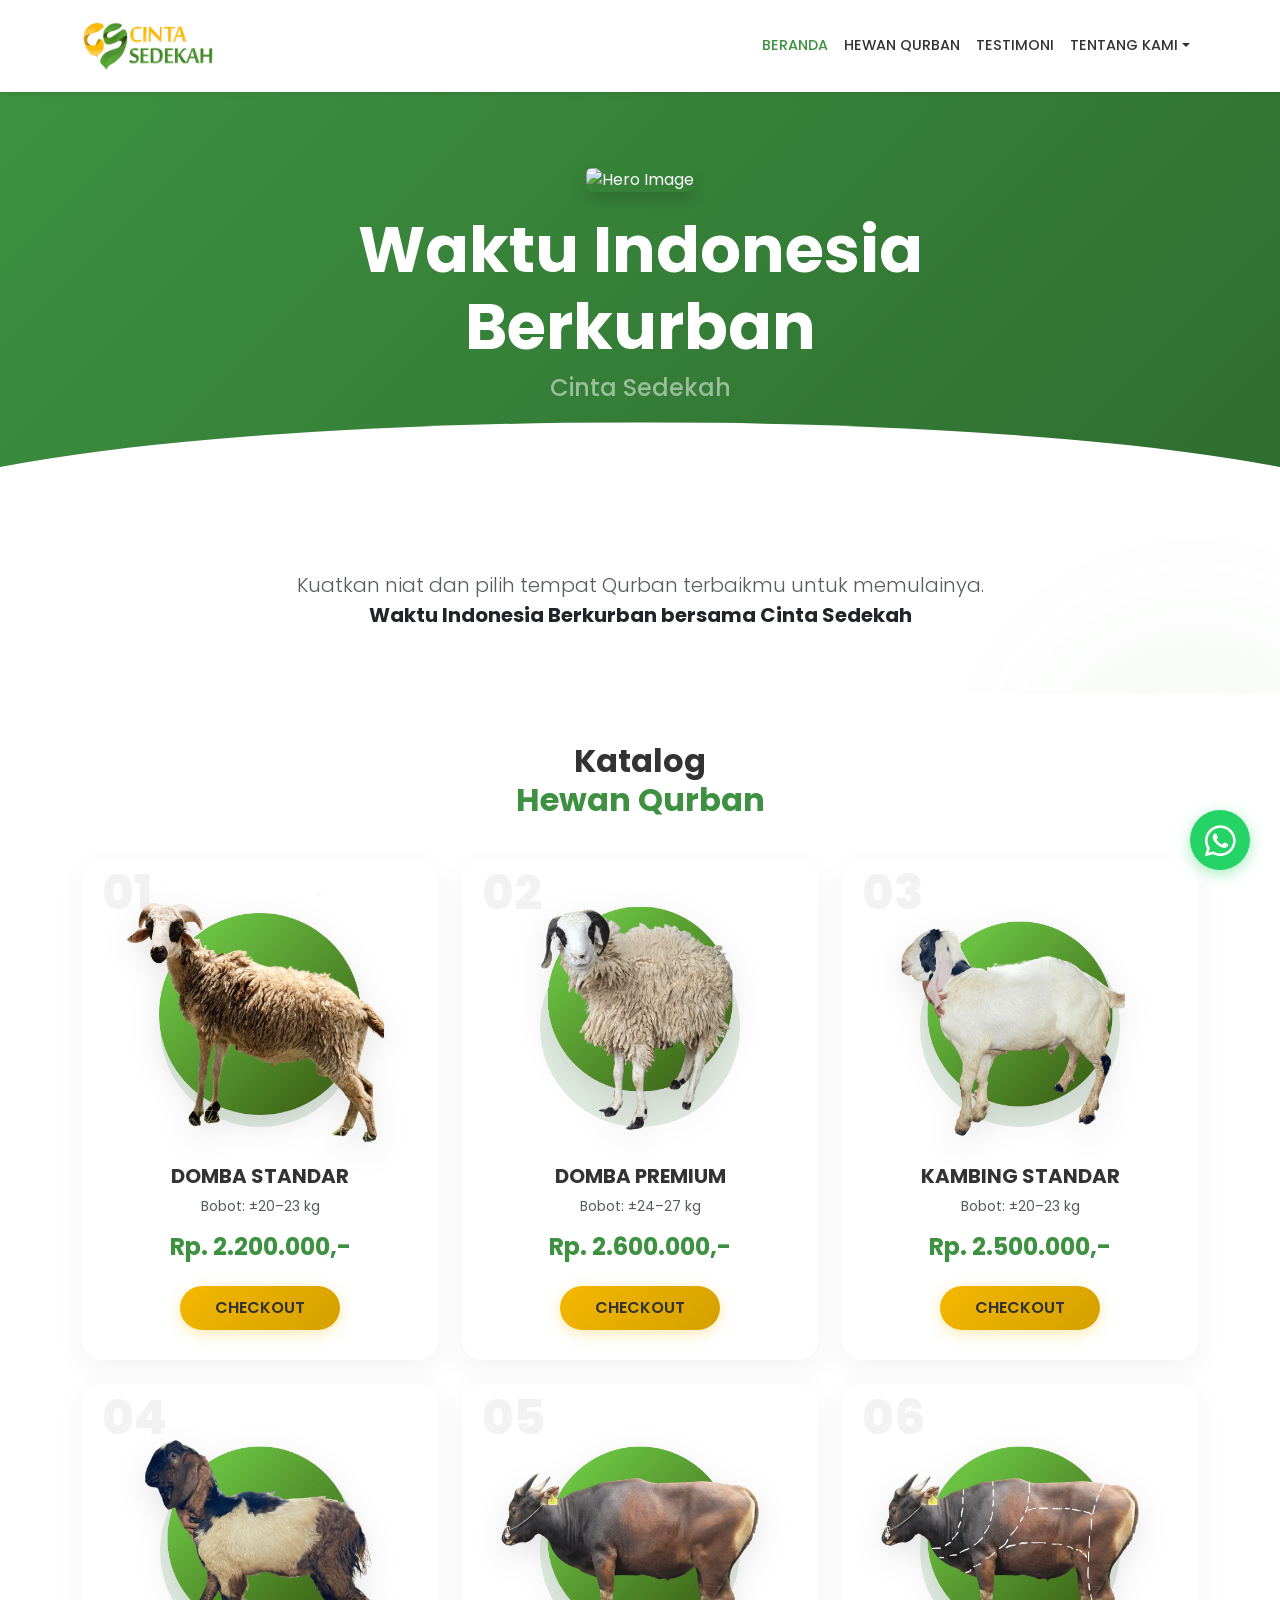
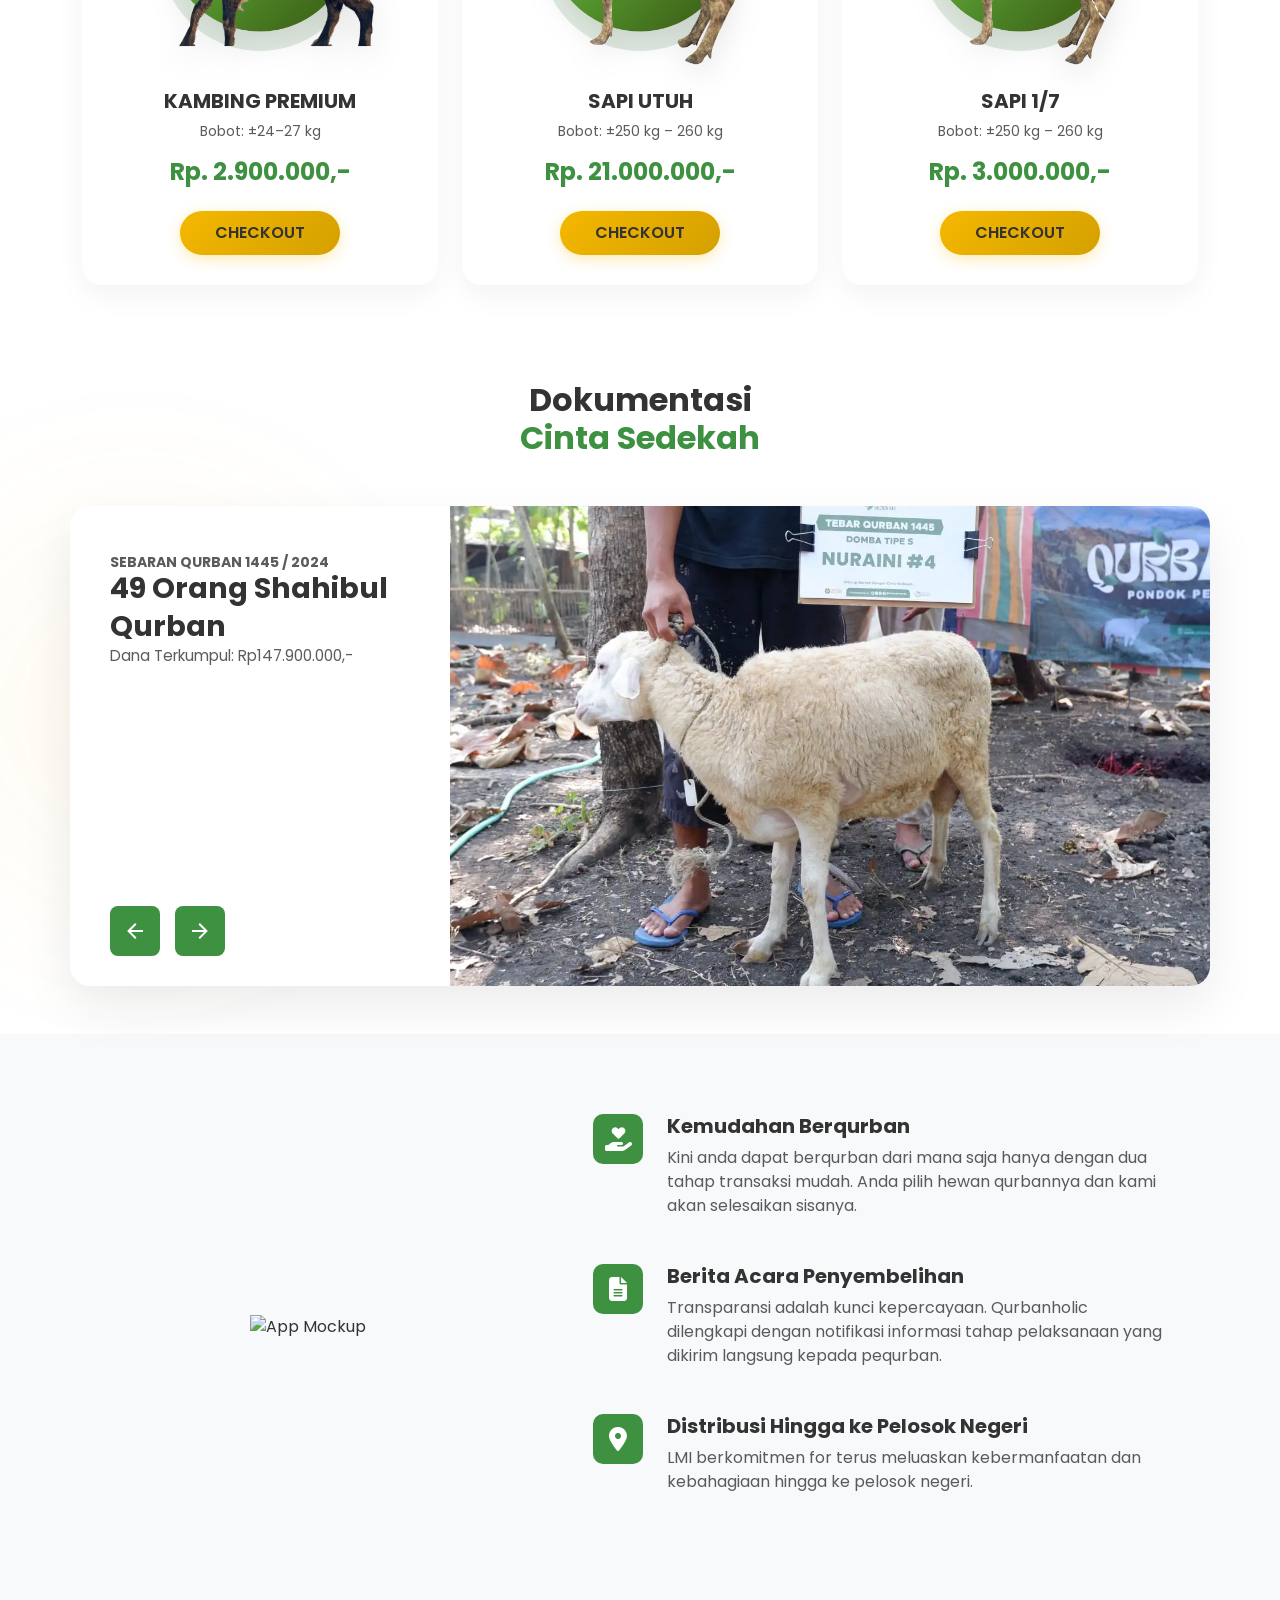
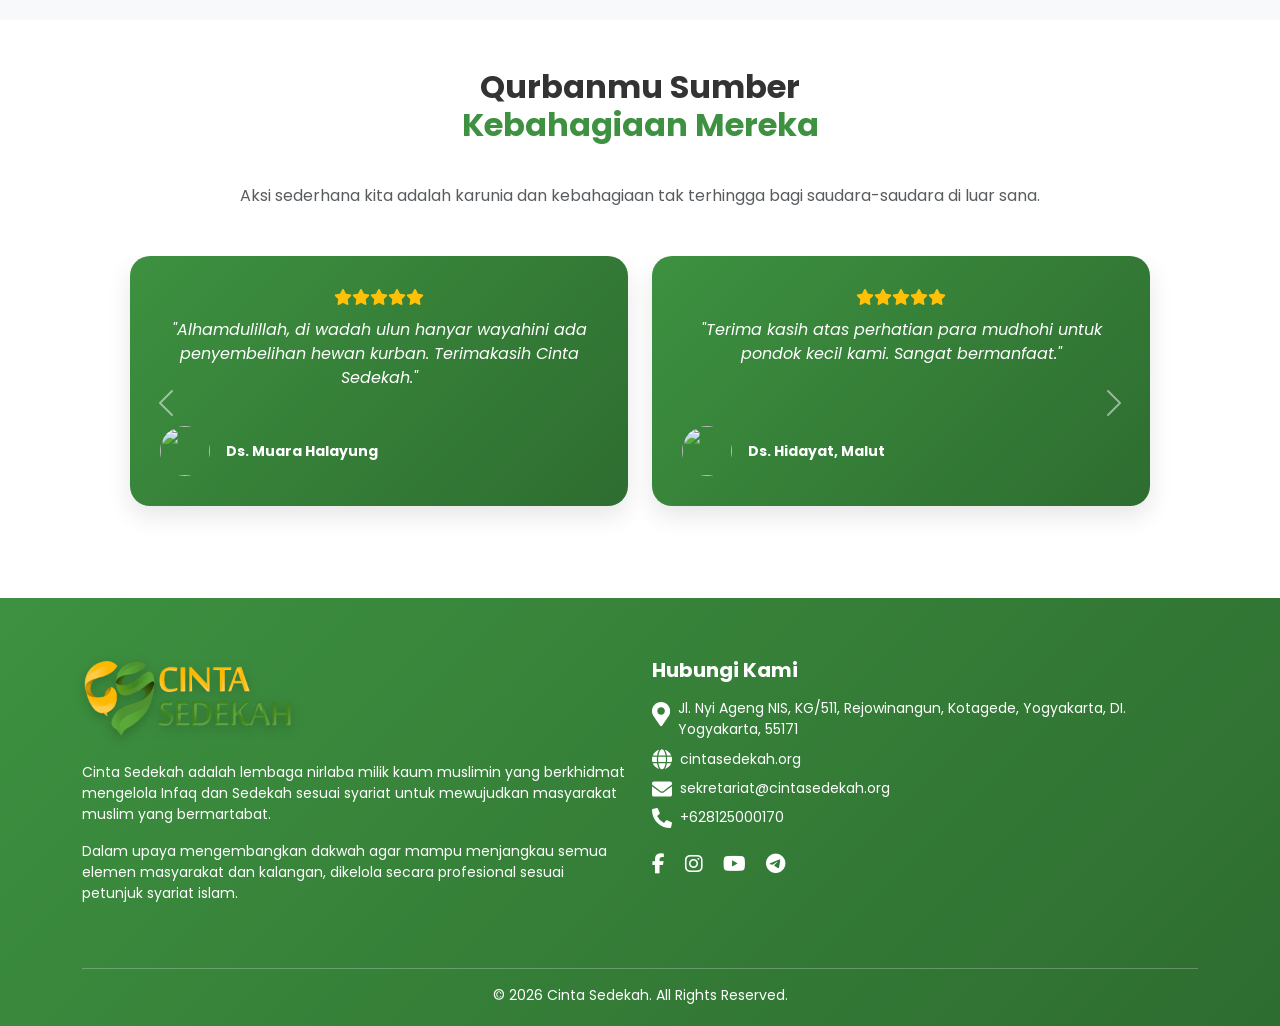
==== index.html @ 9fc6be25 "add dokumentasi" ====
<!DOCTYPE html>
<html lang="en">

<head>
    <meta charset="UTF-8">
    <meta name="viewport" content="width=device-width, initial-scale=1.0">
    <title>Cinta Sedekah - Waktu Indonesia Berkurban (WIB)</title>
    <!-- Favicon -->
    <link rel="icon" type="image/png" href="assets/images/icon.png">
    <!-- Bootstrap 5 CSS -->
    <link href="https://cdn.jsdelivr.net/npm/bootstrap@5.3.0/dist/css/bootstrap.min.css" rel="stylesheet">
    <!-- Google Fonts: Poppins -->
    <link href="https://fonts.googleapis.com/css2?family=Poppins:wght@300;400;500;600;700&display=swap"
        rel="stylesheet">
    <!-- Font Awesome -->
    <link rel="stylesheet" href="https://cdnjs.cloudflare.com/ajax/libs/font-awesome/6.4.0/css/all.min.css">
    <!-- Custom CSS -->
    <link rel="stylesheet" href="assets/css/style.css">
</head>

<body>

    <!-- Navbar -->
    <nav class="navbar navbar-expand-lg navbar-light bg-white fixed-top py-3 shadow-sm">
        <div class="container">
            <a class="navbar-brand" href="#">
                <img src="assets/images/splash.png" alt="Cinta Sedekah Logo" height="50">
            </a>

            <button class="navbar-toggler" type="button" data-bs-toggle="collapse" data-bs-target="#navbarNav">
                <span class="navbar-toggler-icon"></span>
            </button>
            <div class="collapse navbar-collapse justify-content-end" id="navbarNav">
                <ul class="navbar-nav">
                    <li class="nav-item"><a class="nav-link" href="#beranda">Beranda</a></li>
                    <li class="nav-item"><a class="nav-link" href="#katalog">Hewan Qurban</a></li>
                    <li class="nav-item"><a class="nav-link" href="#testimoni">Testimoni</a></li>
                    <li class="nav-item dropdown">
                        <a class="nav-link dropdown-toggle" href="#" id="navbarDropdown" role="button"
                            data-bs-toggle="dropdown">Tentang Kami</a>
                        <ul class="dropdown-menu">
                            <li><a class="dropdown-item" href="#">LMI</a></li>
                            <li><a class="dropdown-item" href="#">Visi Misi</a></li>
                        </ul>
                    </li>
                </ul>
            </div>
        </div>
    </nav>

    <!-- Hero Section -->
    <section class="hero-section" id="beranda">
        <div class="container">
            <div class="row align-items-center justify-content-center">
                <div class="col-lg-8">
                    <img src="https://placehold.co/400x300/white/3d9140?text=WIB" alt="Hero Image"
                        class="img-fluid hero-logo-large rounded shadow">
                    <h1 class="display-3 fw-bold">Waktu Indonesia Berkurban</h1>
                    <h4 class="mb-0 text-white-50">Cinta Sedekah</h4>
                </div>
            </div>
        </div>
    </section>

    <!-- LMI Sub-header -->
    <div class="container py-5 text-center">
        <p class="lead text-muted mx-auto" style="max-width: 700px;">
            Kuatkan niat dan pilih tempat Qurban terbaikmu untuk memulainya.<br>
            <span class="fw-bold text-dark">Waktu Indonesia Berkurban bersama Cinta Sedekah</span>
        </p>
    </div>

    <!-- Catalog Section -->
    <section id="katalog" class="py-5 bg-white position-relative">
        <div class="container">
            <h2 class="section-title">Katalog <span>Hewan Qurban</span></h2>
            <div class="row g-4">
                <!-- Item 1 -->
                <div class="col-md-6 col-lg-4">
                    <div class="animal-card">
                        <span class="card-number">01</span>
                        <div class="animal-img-wrapper">
                            <img src="assets/images/1.png" alt="Hewan Qurban" class="animal-img">
                        </div>
                        <h5 class="fw-bold">DOMBA STANDAR</h5>
                        <p class="text-muted small">Bobot: ±20–23 kg</p>
                        <h4 class="fw-bold text-primary-green">Rp. 2.200.000,-</h4>
                        <a href="#" class="btn btn-checkout mt-3">Checkout</a>
                    </div>
                </div>
                <!-- Item 2 -->
                <div class="col-md-6 col-lg-4">
                    <div class="animal-card">
                        <span class="card-number">02</span>
                        <div class="animal-img-wrapper">
                            <img src="assets/images/2.png" alt="Hewan Qurban" class="animal-img">
                        </div>
                        <h5 class="fw-bold">DOMBA PREMIUM</h5>
                        <p class="text-muted small">Bobot: ±24–27 kg</p>
                        <h4 class="fw-bold text-primary-green">Rp. 2.600.000,-</h4>
                        <a href="#" class="btn btn-checkout mt-3">Checkout</a>
                    </div>
                </div>
                <!-- Item 3 -->
                <div class="col-md-6 col-lg-4">
                    <div class="animal-card">
                        <span class="card-number">03</span>
                        <div class="animal-img-wrapper">
                            <img src="assets/images/3.png" alt="Hewan Qurban" class="animal-img">
                        </div>
                        <h5 class="fw-bold">KAMBING STANDAR</h5>
                        <p class="text-muted small">Bobot: ±20–23 kg</p>
                        <h4 class="fw-bold text-primary-green">Rp. 2.500.000,-</h4>
                        <a href="#" class="btn btn-checkout mt-3">Checkout</a>
                    </div>
                </div>
                <!-- Item 4 -->
                <div class="col-md-6 col-lg-4">
                    <div class="animal-card">
                        <span class="card-number">04</span>
                        <div class="animal-img-wrapper">
                            <img src="assets/images/4.png" alt="Hewan Qurban" class="animal-img">
                        </div>
                        <h5 class="fw-bold">KAMBING PREMIUM</h5>
                        <p class="text-muted small">Bobot: ±24–27 kg</p>
                        <h4 class="fw-bold text-primary-green">Rp. 2.900.000,-</h4>
                        <a href="#" class="btn btn-checkout mt-3">Checkout</a>
                    </div>
                </div>
                <!-- Item 5 -->
                <div class="col-md-6 col-lg-4">
                    <div class="animal-card">
                        <span class="card-number">05</span>
                        <div class="animal-img-wrapper">
                            <img src="assets/images/5.png" alt="Hewan Qurban" class="animal-img">
                        </div>
                        <h5 class="fw-bold">SAPI UTUH</h5>
                        <p class="text-muted small">Bobot: ±250 kg – 260 kg</p>
                        <h4 class="fw-bold text-primary-green">Rp. 21.000.000,-</h4>
                        <a href="#" class="btn btn-checkout mt-3">Checkout</a>
                    </div>
                </div>
                <!-- Item 6 -->
                <div class="col-md-6 col-lg-4">
                    <div class="animal-card">
                        <span class="card-number">06</span>
                        <div class="animal-img-wrapper">
                            <img src="assets/images/6.png" alt="Hewan Qurban" class="animal-img">
                        </div>
                        <h5 class="fw-bold">SAPI 1/7</h5>
                        <p class="text-muted small">Bobot: ±250 kg – 260 kg</p>
                        <h4 class="fw-bold text-primary-green">Rp. 3.000.000,-</h4>
                        <a href="#" class="btn btn-checkout mt-3">Checkout</a>
                    </div>
                </div>
            </div>
        </div>
    </section>

    <!-- Gallery Section (Card Carousel) -->
    <section id="gallery" class="py-5">
        <div class="container">
            <h2 class="section-title mb-5">Dokumentasi <span>Cinta Sedekah</span></h2>

            <div class="row">
                <div class="col card-carousel">
                    <!-- Navigation -->
                    <div class="card-carousel__nav col-12 col-lg-4">
                        <span id="moveLeft" class="carousel__arrow">
                            <svg class="carousel__icon" width="24" height="24" viewBox="0 0 24 24">
                                <path d="M20,11V13H8L13.5,18.5L12.08,19.92L4.16,12L12.08,4.08L13.5,5.5L8,11H20Z"></path>
                            </svg>
                        </span>
                        <span id="moveRight" class="carousel__arrow">
                            <svg class="carousel__icon" width="24" height="24" viewBox="0 0 24 24">
                                <path d="M4,11V13H16L10.5,18.5L11.92,19.92L19.84,12L11.92,4.08L10.5,5.5L16,11H4Z">
                                </path>
                            </svg>
                        </span>
                    </div>

                    <!-- Card 1 -->
                    <div class="carousel-card active">
                        <div class="row g-0 h-100">
                            <div class="col-lg-4 d-flex">
                                <div class="card-body">
                                    <h6 class="card-subtitle text-uppercase small fw-bold text-muted">SEBARAN QURBAN 1445 / 2024</h6>
                                    <h3 class="card-title fw-bold">49 Orang Shahibul Qurban</h3>
                                    <p class="card-text">Dana Terkumpul: Rp147.900.000,-</p>
                                </div>
                            </div>
                            <div class="col-lg-8">
                                <img src="assets/images/dokumentasi/1.webp"
                                    class="img-fluid rounded-end" alt="Sebaran Qurban">
                            </div>
                        </div>
                    </div>

                    <!-- Card 2 -->
                    <div class="carousel-card">
                        <div class="row g-0 h-100">
                            <div class="col-lg-4 d-flex">
                                <div class="card-body">
                                    <h6 class="card-subtitle text-uppercase small fw-bold text-muted">HEWAN QURBAN</h6>
                                    <h3 class="card-title fw-bold">46 Hewan Qurban</h3>
                                    <p class="card-text">23 ekor kambing, 21 ekor domba, dan 2 ekor sapi</p>
                                </div>
                            </div>
                            <div class="col-lg-8">
                                <img src="assets/images/dokumentasi/2.webp"
                                    class="img-fluid rounded-end" alt="Hewan Qurban">
                            </div>
                        </div>
                    </div>

                    <!-- Card 3 -->
                    <div class="carousel-card">
                        <div class="row g-0 h-100">
                            <div class="col-lg-4 d-flex">
                                <div class="card-body">
                                    <h6 class="card-subtitle text-uppercase small fw-bold text-muted">LOKASI SEBARAN</h6>
                                    <h3 class="card-title fw-bold">49 Titik Lokasi Sebaran</h3>
                                    <p class="card-text">Tersebar di 12 wilayah di Yogyakarta</p>
                                </div>
                            </div>
                            <div class="col-lg-8">
                                <img src="assets/images/dokumentasi/3.webp"
                                    class="img-fluid rounded-end" alt="Lokasi Sebaran">
                            </div>
                        </div>
                    </div>

                    <!-- Card 4 -->
                    <div class="carousel-card">
                        <div class="row g-0 h-100">
                            <div class="col-lg-4 d-flex">
                                <div class="card-body">
                                    <h6 class="card-subtitle text-uppercase small fw-bold text-muted">PENERIMA MANFAAT</h6>
                                    <h3 class="card-title fw-bold">3.983 Orang</h3>
                                    <p class="card-text">Penerima Manfaat dari program Qurban 1445 / 2024</p>
                                </div>
                            </div>
                            <div class="col-lg-8">
                                <img src="assets/images/dokumentasi/4.webp"
                                    class="img-fluid rounded-end" alt="Penerima Manfaat">
                            </div>
                        </div>
                    </div>

                    <!-- Card 5 -->
                    <div class="carousel-card">
                        <div class="row g-0 h-100">
                            <div class="col-lg-4 d-flex">
                                <div class="card-body">
                                    <h6 class="card-subtitle text-uppercase small fw-bold text-muted">SEBARAN WILAYAH</h6>
                                    <h3 class="card-title fw-bold">Banjarnegara & Bantul</h3>
                                    <p class="card-text">Banjarnegara: 1 Domba · Bantul: 1 Kambing, 1 Domba</p>
                                </div>
                            </div>
                            <div class="col-lg-8">
                                <img src="assets/images/dokumentasi/5.webp"
                                    class="img-fluid rounded-end" alt="Banjarnegara & Bantul">
                            </div>
                        </div>
                    </div>

                    <!-- Card 6 -->
                    <div class="carousel-card">
                        <div class="row g-0 h-100">
                            <div class="col-lg-4 d-flex">
                                <div class="card-body">
                                    <h6 class="card-subtitle text-uppercase small fw-bold text-muted">SEBARAN WILAYAH</h6>
                                    <h3 class="card-title fw-bold">Boyolali & Grobogan</h3>
                                    <p class="card-text">Boyolali: 2 Kambing, 1 Domba · Grobogan: 1 Kambing, 1 Domba</p>
                                </div>
                            </div>
                            <div class="col-lg-8">
                                <img src="assets/images/dokumentasi/6.webp"
                                    class="img-fluid rounded-end" alt="Boyolali & Grobogan">
                            </div>
                        </div>
                    </div>

                    <!-- Card 7 -->
                    <div class="carousel-card">
                        <div class="row g-0 h-100">
                            <div class="col-lg-4 d-flex">
                                <div class="card-body">
                                    <h6 class="card-subtitle text-uppercase small fw-bold text-muted">SEBARAN WILAYAH</h6>
                                    <h3 class="card-title fw-bold">Gunungkidul</h3>
                                    <p class="card-text">7 Kambing, dan 7 Domba</p>
                                </div>
                            </div>
                            <div class="col-lg-8">
                                <img src="assets/images/dokumentasi/7.webp"
                                    class="img-fluid rounded-end" alt="Gunungkidul">
                            </div>
                        </div>
                    </div>

                    <!-- Card 8 -->
                    <div class="carousel-card">
                        <div class="row g-0 h-100">
                            <div class="col-lg-4 d-flex">
                                <div class="card-body">
                                    <h6 class="card-subtitle text-uppercase small fw-bold text-muted">SEBARAN WILAYAH</h6>
                                    <h3 class="card-title fw-bold">Klaten</h3>
                                    <p class="card-text">6 Kambing, dan 4 Domba</p>
                                </div>
                            </div>
                            <div class="col-lg-8">
                                <img src="assets/images/dokumentasi/8.webp"
                                    class="img-fluid rounded-end" alt="Klaten">
                            </div>
                        </div>
                    </div>

                    <!-- Card 9 -->
                    <div class="carousel-card">
                        <div class="row g-0 h-100">
                            <div class="col-lg-4 d-flex">
                                <div class="card-body">
                                    <h6 class="card-subtitle text-uppercase small fw-bold text-muted">SEBARAN WILAYAH</h6>
                                    <h3 class="card-title fw-bold">Kulonprogo & Lebak</h3>
                                    <p class="card-text">Kulonprogo: 1 Kambing, 1 Domba · Lebak: 1 Sapi</p>
                                </div>
                            </div>
                            <div class="col-lg-8">
                                <img src="assets/images/dokumentasi/9.webp"
                                    class="img-fluid rounded-end" alt="Kulonprogo & Lebak">
                            </div>
                        </div>
                    </div>

                    <!-- Card 10 -->
                    <div class="carousel-card">
                        <div class="row g-0 h-100">
                            <div class="col-lg-4 d-flex">
                                <div class="card-body">
                                    <h6 class="card-subtitle text-uppercase small fw-bold text-muted">SEBARAN WILAYAH</h6>
                                    <h3 class="card-title fw-bold">Magelang</h3>
                                    <p class="card-text">2 Kambing, dan 3 Domba</p>
                                </div>
                            </div>
                            <div class="col-lg-8">
                                <img src="assets/images/dokumentasi/10.webp"
                                    class="img-fluid rounded-end" alt="Magelang">
                            </div>
                        </div>
                    </div>

                    <!-- Card 11 -->
                    <div class="carousel-card">
                        <div class="row g-0 h-100">
                            <div class="col-lg-4 d-flex">
                                <div class="card-body">
                                    <h6 class="card-subtitle text-uppercase small fw-bold text-muted">SEBARAN WILAYAH</h6>
                                    <h3 class="card-title fw-bold">Purbalingga & Sleman</h3>
                                    <p class="card-text">Purbalingga: 1 Kambing, 1 Domba · Sleman: 1 Domba</p>
                                </div>
                            </div>
                            <div class="col-lg-8">
                                <img src="assets/images/dokumentasi/11.webp"
                                    class="img-fluid rounded-end" alt="Purbalingga & Sleman">
                            </div>
                        </div>
                    </div>

                    <!-- Card 12 -->
                    <div class="carousel-card">
                        <div class="row g-0 h-100">
                            <div class="col-lg-4 d-flex">
                                <div class="card-body">
                                    <h6 class="card-subtitle text-uppercase small fw-bold text-muted">SEBARAN WILAYAH</h6>
                                    <h3 class="card-title fw-bold">Wonogiri</h3>
                                    <p class="card-text">2 Kambing</p>
                                </div>
                            </div>
                            <div class="col-lg-8">
                                <img src="assets/images/dokumentasi/12.webp"
                                    class="img-fluid rounded-end" alt="Wonogiri">
                            </div>
                        </div>
                    </div>


                </div>
            </div>
        </div>
    </section>

    <!-- Features Section -->
    <section class="features-section bg-light">
        <div class="container">
            <div class="row align-items-center">
                <div class="col-lg-5 text-center mb-5 mb-lg-0">
                    <img src="./assets/images/Mockup_Qurban.png" alt="App Mockup" class="img-fluid">
                </div>
                <div class="col-lg-7 px-lg-5">
                    <div class="feature-block d-flex">
                        <div class="feature-icon flex-shrink-0 me-4">
                            <i class="fas fa-hand-holding-heart"></i>
                        </div>
                        <div>
                            <h5 class="fw-bold">Kemudahan Berqurban</h5>
                            <p class="text-muted">Kini anda dapat berqurban dari mana saja hanya dengan dua tahap
                                transaksi mudah. Anda pilih hewan qurbannya dan kami akan selesaikan sisanya.</p>
                        </div>
                    </div>
                    <div class="feature-block d-flex">
                        <div class="feature-icon flex-shrink-0 me-4">
                            <i class="fas fa-file-alt"></i>
                        </div>
                        <div>
                            <h5 class="fw-bold">Berita Acara Penyembelihan</h5>
                            <p class="text-muted">Transparansi adalah kunci kepercayaan. Qurbanholic dilengkapi dengan
                                notifikasi informasi tahap pelaksanaan yang dikirim langsung kepada pequrban.</p>
                        </div>
                    </div>
                    <div class="feature-block d-flex">
                        <div class="feature-icon flex-shrink-0 me-4">
                            <i class="fas fa-map-marker-alt"></i>
                        </div>
                        <div>
                            <h5 class="fw-bold">Distribusi Hingga ke Pelosok Negeri</h5>
                            <p class="text-muted">LMI berkomitmen for terus meluaskan kebermanfaatan dan kebahagiaan
                                hingga ke pelosok negeri.</p>
                        </div>
                    </div>
                </div>
            </div>
        </div>
    </section>

    <!-- Testimonials Section -->
    <section id="testimoni" class="py-5">
        <div class="container text-center">
            <h2 class="section-title">Qurbanmu Sumber <span>Kebahagiaan Mereka</span></h2>
            <p class="text-muted mb-5">Aksi sederhana kita adalah karunia dan kebahagiaan tak terhingga bagi
                saudara-saudara di luar sana.</p>

            <div id="testimonialCarousel" class="carousel slide" data-bs-ride="carousel">
                <div class="carousel-inner">
                    <!-- Slide 1 -->
                    <div class="carousel-item active">
                        <div class="row justify-content-center px-md-5">
                            <div class="col-md-6 mb-4">
                                <div class="testimonial-card">
                                    <div class="mb-2 text-warning">
                                        <i class="fas fa-star"></i><i class="fas fa-star"></i><i
                                            class="fas fa-star"></i><i class="fas fa-star"></i><i
                                            class="fas fa-star"></i>
                                    </div>
                                    <p class="fst-italic mb-3">"Alhamdulillah, di wadah ulun hanyar wayahini ada
                                        penyembelihan hewan kurban. Terimakasih Cinta Sedekah."</p>
                                    <div class="d-flex align-items-center mt-auto">
                                        <img src="https://placehold.co/100x100/white/3d9140?text=User"
                                            class="rounded-circle me-3" style="width: 50px; height: 50px;">
                                        <p class="fw-bold mb-0 small">Ds. Muara Halayung</p>
                                    </div>
                                </div>
                            </div>
                            <div class="col-md-6 mb-4 d-none d-md-block">
                                <div class="testimonial-card">
                                    <div class="mb-2 text-warning">
                                        <i class="fas fa-star"></i><i class="fas fa-star"></i><i
                                            class="fas fa-star"></i><i class="fas fa-star"></i><i
                                            class="fas fa-star"></i>
                                    </div>
                                    <p class="fst-italic mb-3">"Terima kasih atas perhatian para mudhohi untuk pondok
                                        kecil kami. Sangat bermanfaat."</p>
                                    <div class="d-flex align-items-center mt-auto">
                                        <img src="https://placehold.co/100x100/white/3d9140?text=User"
                                            class="rounded-circle me-3" style="width: 50px; height: 50px;">
                                        <p class="fw-bold mb-0 small">Ds. Hidayat, Malut</p>
                                    </div>
                                </div>
                            </div>
                        </div>
                    </div>
                    <!-- Slide 2 -->
                    <div class="carousel-item">
                        <div class="row justify-content-center px-md-5">
                            <div class="col-md-6 mb-4">
                                <div class="testimonial-card">
                                    <div class="mb-2 text-warning">
                                        <i class="fas fa-star"></i><i class="fas fa-star"></i><i
                                            class="fas fa-star"></i><i class="fas fa-star"></i><i
                                            class="fas fa-star"></i>
                                    </div>
                                    <p class="fst-italic mb-3">"Program WIB sangat memudahkan kami di perantauan untuk
                                        tetap bisa berkurban."</p>
                                    <div class="d-flex align-items-center mt-auto">
                                        <img src="https://placehold.co/100x100/white/3d9140?text=User"
                                            class="rounded-circle me-3" style="width: 50px; height: 50px;">
                                        <p class="fw-bold mb-0 small">Ahmad, Jakarta</p>
                                    </div>
                                </div>
                            </div>
                            <div class="col-md-6 mb-4 d-none d-md-block">
                                <div class="testimonial-card">
                                    <div class="mb-2 text-warning">
                                        <i class="fas fa-star"></i><i class="fas fa-star"></i><i
                                            class="fas fa-star"></i><i class="fas fa-star"></i><i
                                            class="fas fa-star"></i>
                                    </div>
                                    <p class="fst-italic mb-3">"Rendang qurbannya sudah sampai di pelosok NTT. Sangat
                                        membantu gizi anak-anak."</p>
                                    <div class="d-flex align-items-center mt-auto">
                                        <img src="https://placehold.co/100x100/white/3d9140?text=User"
                                            class="rounded-circle me-3" style="width: 50px; height: 50px;">
                                        <p class="fw-bold mb-0 small">Ds. Oebelo, NTT</p>
                                    </div>
                                </div>
                            </div>
                        </div>
                    </div>
                </div>
                <button class="carousel-control-prev" type="button" data-bs-target="#testimonialCarousel"
                    data-bs-slide="prev">
                    <span class="carousel-control-prev-icon" aria-hidden="true"></span>
                    <span class="visually-hidden">Previous</span>
                </button>
                <button class="carousel-control-next" type="button" data-bs-target="#testimonialCarousel"
                    data-bs-slide="next">
                    <span class="carousel-control-next-icon" aria-hidden="true"></span>
                    <span class="visually-hidden">Next</span>
                </button>
            </div>
        </div>
    </section>


    <!-- Footer -->
    <footer class="footer">
        <div class="container">
            <div class="row">
                <div class="col-lg-6 mb-4">
                    <img src="assets/images/splash.png" alt="Cinta Sedekah" class="img-fluid mb-4 footer-logo"
                        style="max-height: 80px;">
                    <p class="small">Cinta Sedekah adalah lembaga nirlaba milik kaum muslimin yang berkhidmat mengelola
                        Infaq dan Sedekah sesuai syariat untuk mewujudkan masyarakat muslim yang bermartabat.</p>

                    <p class="small">Dalam upaya mengembangkan dakwah agar mampu menjangkau semua elemen masyarakat dan
                        kalangan, dikelola secara profesional sesuai petunjuk syariat islam.</p>
                </div>
                <div class="col-lg-6 mb-4">
                    <h5 class="fw-bold mb-3">Hubungi Kami</h5>
                    <ul class="list-unstyled small contact-list-svg">
                        <li class="mb-2 d-flex align-items-start">
                            <span class="me-2 mt-1" style="width: 20px; display: inline-block;">
                                <svg aria-hidden="true" fill="currentColor" viewBox="0 0 384 512"
                                    xmlns="http://www.w3.org/2000/svg">
                                    <path
                                        d="M172.268 501.67C26.97 291.031 0 269.413 0 192 0 85.961 85.961 0 192 0s192 85.961 192 192c0 77.413-26.97 99.031-172.268 309.67-9.535 13.774-29.93 13.773-39.464 0zM192 272c44.183 0 80-35.817 80-80s-35.817-80-80-80-80 35.817-80 80 35.817 80 80 80z">
                                    </path>
                                </svg>
                            </span>
                            <span>Jl. Nyi Ageng NIS, KG/511, Rejowinangun, Kotagede, Yogyakarta, DI. Yogyakarta,
                                55171</span>
                        </li>
                        <li class="mb-2 d-flex align-items-center">
                            <span class="me-2" style="width: 20px; display: inline-block;">
                                <svg aria-hidden="true" fill="currentColor" viewBox="0 0 496 512"
                                    xmlns="http://www.w3.org/2000/svg">
                                    <path
                                        d="M336.5 160C322 70.7 287.8 8 248 8s-74 62.7-88.5 152h177zM152 256c0 22.2 1.2 43.5 3.3 64h185.3c2.1-20.5 3.3-41.8 3.3-64s-1.2-43.5-3.3-64H155.3c-2.1 20.5-3.3 41.8-3.3 64zm324.7-96c-28.6-67.9-86.5-120.4-158-141.6 24.4 33.8 41.2 84.7 50 141.6h108zM177.2 18.4C105.8 39.6 47.8 92.1 19.3 160h108c8.7-56.9 25.5-107.8 49.9-141.6zM487.4 192H372.7c2.1 21 3.3 42.5 3.3 64s-1.2 43-3.3 64h114.6c5.5-20.5 8.6-41.8 8.6-64s-3.1-43.5-8.5-64zM120 256c0-21.5 1.2-43 3.3-64H8.6C3.2 212.5 0 233.8 0 256s3.2 43.5 8.6 64h114.6c-2-21-3.2-42.5-3.2-64zm39.5 96c14.5 89.3 48.7 152 88.5 152s74-62.7 88.5-152h-177zm159.3 141.6c71.4-21.2 129.4-73.7 158-141.6h-108c-8.8 56.9-25.6 107.8-50 141.6zM19.3 352c28.6 67.9 86.5 120.4 158 141.6-24.4-33.8-41.2-84.7-50-141.6h-108z">
                                    </path>
                                </svg>
                            </span>
                            <span>cintasedekah.org</span>
                        </li>
                        <li class="mb-2 d-flex align-items-center">
                            <span class="me-2" style="width: 20px; display: inline-block;">
                                <svg aria-hidden="true" fill="currentColor" viewBox="0 0 512 512"
                                    xmlns="http://www.w3.org/2000/svg">
                                    <path
                                        d="M502.3 190.8c3.9-3.1 9.7-.2 9.7 4.7V400c0 26.5-21.5 48-48 48H48c-26.5 0-48-21.5-48-48V195.6c0-5 5.7-7.8 9.7-4.7 22.4 17.4 52.1 39.5 154.1 113.6 21.1 15.4 56.7 47.8 92.2 47.6 35.7.3 72-32.8 92.3-47.6 102-74.1 131.6-96.3 154-113.7zM256 320c23.2.4 56.6-29.2 73.4-41.4 132.7-96.3 142.8-104.7 173.4-128.7 5.8-4.5 9.2-11.5 9.2-18.9v-19c0-26.5-21.5-48-48-48H48C21.5 64 0 85.5 0 112v19c0 7.4 3.4 14.3 9.2 18.9 30.6 23.9 40.7 32.4 173.4 128.7 16.8 12.2 50.2 41.8 73.4 41.4z">
                                    </path>
                                </svg>
                            </span>
                            <span>sekretariat@cintasedekah.org</span>
                        </li>
                        <li class="mb-2 d-flex align-items-center">
                            <span class="me-2" style="width: 20px; display: inline-block;">
                                <svg aria-hidden="true" fill="currentColor" viewBox="0 0 512 512"
                                    xmlns="http://www.w3.org/2000/svg">
                                    <path
                                        d="M497.39 361.8l-112-48a24 24 0 0 0-28 6.9l-49.6 60.6A370.66 370.66 0 0 1 130.6 204.11l60.6-49.6a23.94 23.94 0 0 0 6.9-28l-48-112A24.16 24.16 0 0 0 122.6.61l-104 24A24 24 0 0 0 0 48c0 256.5 207.9 464 464 464a24 24 0 0 0 23.4-18.6l24-104a24.29 24.29 0 0 0-14.01-27.6z">
                                    </path>
                                </svg>
                            </span>
                            <span>+628125000170</span>
                        </li>
                    </ul>
                    <div class="mt-4">
                        <a href="https://facebook.com/cspeduli" class="text-white me-3" target="_blank"><i
                                class="fab fa-facebook-f fa-lg"></i></a>
                        <a href="https://www.instagram.com/cintasedekahofficial" class="text-white me-3"
                            target="_blank"><i class="fab fa-instagram fa-lg"></i></a>
                        <a href="https://youtube.com/c/cspedulitv" class="text-white me-3" target="_blank"><i
                                class="fab fa-youtube fa-lg"></i></a>
                        <a href="https://t.me/CSPeduli" class="text-white me-3" target="_blank"><i
                                class="fab fa-telegram-plane fa-lg"></i></a>
                    </div>
                </div>
            </div>
            <hr class="mt-4 mb-3 border-light">
            <div class="text-center small">
                <p class="mb-0">&copy; 2026 Cinta Sedekah. All Rights Reserved.</p>
            </div>
        </div>
    </footer>


    <!-- WhatsApp Floating Button -->
    <a href="https://wa.me/628125000170" class="whatsapp-float" target="_blank">
        <i class="fab fa-whatsapp"></i>
    </a>

    <!-- Custom JS -->
    <script src="assets/js/script.js"></script>

    <!-- Bootstrap 5 JS Bundle with Popper -->
    <script src="https://cdn.jsdelivr.net/npm/bootstrap@5.3.0/dist/js/bootstrap.bundle.min.js"></script>
</body>

</html>
---- assets/css/style.css ----
:root {
  --primary-green: #3D9140;
  --primary-gradient: linear-gradient(135deg, #3D9140 0%, #2e6d30 100%);
  --secondary-gold: #F5B800;
  --secondary-gradient: linear-gradient(135deg, #F5B800 0%, #d4a000 100%);
  --bg-hero: #3D9140;
  --text-dark: #333;
  --text-light: #fff;
}

* {
  font-family: 'Poppins', sans-serif;
}

html,
body {
  overflow-x: hidden;
  width: 100%;
}

html {
  scroll-padding-top: 90px;
}

body {
  color: var(--text-dark);
  background-color: #fff;
  position: relative;
  padding-top: 88px;
}

body::before {
  content: "";
  position: absolute;
  top: 15%;
  right: -5%;
  width: 300px;
  height: 300px;
  background-color: var(--primary-green);
  border-radius: 50%;
  filter: blur(80px);
  opacity: 0.05;
  z-index: -1;
}

body::after {
  content: "";
  position: absolute;
  top: 50%;
  left: -5%;
  width: 400px;
  height: 400px;
  background-color: var(--secondary-gold);
  border-radius: 50%;
  filter: blur(100px);
  opacity: 0.05;
  z-index: -1;
}

.navbar-brand {
  font-weight: 700;
  color: var(--primary-green);
}

.nav-link {
  color: #333;
  font-size: 0.9rem;
  font-weight: 500;
  text-transform: uppercase;
}

.nav-link.active {
  color: var(--primary-green) !important;
}

.hero-section {
  background: var(--primary-gradient);
  color: var(--text-light);
  padding: 80px 0 120px;
  text-align: center;
  position: relative;
  overflow: hidden;
}

.hero-section::after {
  content: "";
  position: absolute;
  bottom: 0;
  left: 0;
  width: 100%;
  height: 100px;
  background-color: #fff;
  clip-path: ellipse(60% 100% at 50% 100%);
}

.hero-logo-large {
  max-width: 300px;
  margin-bottom: 20px;
}

.section-title {
  text-align: center;
  font-weight: 700;
  margin-bottom: 40px;
}

.section-title span {
  color: var(--primary-green);
  display: block;
}

.text-primary-green {
  color: var(--primary-green);
}

.animal-card {
  position: relative;
  border: none;
  border-radius: 20px;
  box-shadow: 0 10px 30px rgba(0, 0, 0, 0.05);
  text-align: center;
  padding: 30px 20px;
  transition: all 0.3s ease;
  background: #fff;
  height: 100%;
}

.animal-card:hover {
  transform: translateY(-10px);
  box-shadow: 0 15px 40px rgba(0, 0, 0, 0.1);
}

.animal-img-wrapper {
  position: relative;
  width: 280px;
  height: 250px;
  margin: 0 auto 25px;
  z-index: 1;
  display: flex;
  align-items: center;
  justify-content: center;
}

.animal-img-wrapper::before {
  content: "";
  position: absolute;
  top: 55%;
  left: 50%;
  transform: translate(-50%, -50%);
  width: 200px;
  height: 200px;
  background: var(--primary-gradient);
  border-radius: 50%;
  z-index: -1;
  opacity: 0.15;
}

.animal-img-wrapper::after {
  display: none;
}

.animal-img {
  width: 110%;
  height: auto;
  max-width: 320px;
  position: relative;
  z-index: 2;
  filter: drop-shadow(0 10px 15px rgba(0, 0, 0, 0.1));
}

.card-number {
  position: absolute;
  top: 10px;
  left: 20px;
  font-size: 3rem;
  font-weight: 800;
  color: rgba(0, 0, 0, 0.05);
  line-height: 1;
}

.btn-checkout {
  background: var(--secondary-gradient);
  color: var(--text-dark);
  border-radius: 25px;
  padding: 10px 35px;
  font-weight: 600;
  text-transform: uppercase;
  border: none;
  box-shadow: 0 4px 15px rgba(245, 184, 0, 0.3);
  transition: all 0.3s ease;
}

.btn-checkout:hover {
  background: var(--secondary-gradient);
  transform: translateY(-2px);
  box-shadow: 0 6px 20px rgba(245, 184, 0, 0.4);
  color: var(--text-dark);
}

.features-section {
  padding: 80px 0;
}

.feature-block {
  margin-bottom: 30px;
}

.feature-icon {
  background-color: var(--primary-green);
  color: white;
  width: 50px;
  height: 50px;
  border-radius: 10px;
  display: flex;
  align-items: center;
  justify-content: center;
  margin-bottom: 15px;
  font-size: 1.5rem;
}

.testimonial-card {
  background: var(--primary-gradient);
  color: white;
  border-radius: 20px;
  padding: 30px;
  margin-bottom: 20px;
  box-shadow: 0 10px 25px rgba(0, 0, 0, 0.1);
  display: flex;
  flex-direction: column;
  transition: transform 0.3s ease;
  min-height: 250px;
}

.footer-logo {
  filter: drop-shadow(0 4px 6px rgba(0, 0, 0, 0.2));
}

.footer {
  background: var(--primary-gradient);
  color: white;
  padding: 60px 0 20px;
}

@media (max-width: 767px) {
  .container {
    padding-left: 25px !important;
    padding-right: 25px !important;
  }

  .hero-section {
    padding: 60px 0 100px;
  }

  .animal-img-wrapper {
    width: 240px;
    height: 220px;
  }

  #testimoni .carousel-inner {
    width: 90%;
    margin: 0 auto;
  }

  .testimonial-card {
    min-height: 250px;
    padding: 25px;
    margin-bottom: 30px;
  }

  .carousel-control-prev,
  .carousel-control-next {
    display: flex !important;
    width: 35px;
    height: 35px;
  }

  .carousel-control-prev {
    left: -5px;
  }

  .carousel-control-next {
    right: -5px;
  }
}

/* Wrapper Utama */
.card-carousel {
  position: relative;
  width: 100%;
  min-height: 480px;
  /* Gunakan min-height agar proporsional di desktop */
  background: white;
  border-radius: 20px;
  box-shadow: 0 20px 50px rgba(0, 0, 0, 0.08);
  /* overflow: hidden ditaruh di card untuk potong gambar */
}

/* Hilangkan margin bawaan row agar full */
.card-carousel .row {
  width: 100%;
  height: 100%;
  margin: 0;
}

/* Card Item */
.card-carousel .carousel-card {
  position: absolute;
  top: 0;
  left: 0;
  width: 100%;
  height: 100%;
  opacity: 0;
  visibility: hidden;
  transition: all 0.5s ease;
  border-radius: 20px;
  overflow: hidden;
  /* KUNCI: Biar gambar otomatis kepotong ngikutin border-radius 20px */
}

.card-carousel .carousel-card.active {
  opacity: 1;
  visibility: visible;
  z-index: 1;
}

/* Area Teks (Kiri di desktop, Atas di mobile) */
.carousel-card .col-lg-4 {
  padding: 3rem 40px;
  /* Kasih jarak aman biar teks nggak nempel pinggir */
  display: flex;
  flex-direction: column;
  justify-content: center;
  text-align: left;
}

.carousel-card .card-body {
  padding: 0;
  margin-bottom: 50px;
  /* Kasih ruang di bawah untuk panah navigasi */
}

.card-title {
  font-size: 1.8rem;
  line-height: 1.3;
}

.card-text {
  font-size: 0.95rem;
  opacity: 0.8;
}

/* Area Gambar (Kanan di desktop, Bawah di mobile) */
.carousel-card .col-lg-8 {
  padding: 0;
  /* Hilangkan padding Bootstrap biar gambar mentok */
  height: 100%;
}

.carousel-card img {
  width: 100%;
  height: 100%;
  object-fit: cover;
  /* Pastikan gambar memenuhi seluruh area */
  object-position: center;
  display: block;
}

/* Navigasi Panah - Berjejer di bawah */
.card-carousel__nav {
  position: absolute;
  bottom: 30px;
  left: 40px;
  /* Sejajarkan dengan padding teks di desktop */
  width: auto !important;
  /* Override class col-lg-4 di HTML kamu */
  padding: 0 !important;
  display: flex;
  flex-direction: row;
  /* Bikin panah jejer ke samping, bukan numpuk */
  gap: 15px;
  /* Jarak antar panah */
  z-index: 10;
}

.card-carousel__nav .carousel__arrow {
  width: 50px;
  height: 50px;
  display: flex;
  align-items: center;
  justify-content: center;
  background-color: var(--primary-green, #2ca650);
  /* Sesuaikan variabel warna kamu */
  border-radius: 8px;
  /* Kasih sedikit lengkungan di panah */
  cursor: pointer;
  transition: background-color 0.3s ease;
  margin: 0;
}

.card-carousel__nav .carousel__arrow:hover {
  background-color: var(--secondary-gold, #d9a05b);
}

.carousel__icon {
  fill: white;
}

/* Responsive Mobile [PERBAIKAN] */
@media (max-width: 991px) {

  /* 1. Wrapper Utama Mobile: Biarkan tinggi ditentukan konten */
  .card-carousel {
    min-height: auto;
    /* Hilangkan min-height desktop */
    height: 50vh;
  }

  /* 2. Kartu Mobile: Tata letak kolom, atur penumpukan dan visibilitas */
  .carousel-card {
    position: relative;
    /* Menumpuk secara alami di mobile */
    flex-direction: column;
    /* Teks di atas, Gambar di bawah */
    border-radius: 20px;
    /* Pertahankan lengkungan di seluruh kartu */
    overflow: hidden;
    /* Pastikan gambar memotong lengkungan bawah */
    display: none;
    /* Sembunyikan semua kartu secara default di mobile */
  }

  /* Tampilkan hanya kartu aktif di mobile */
  .carousel-card.active {
    display: flex;
    /* Buka flex untuk tata letak kolom */
    z-index: 1;
    /* Pastikan kartu aktif di atas yang lain */
  }

  /* Area Teks Mobile (Atas) */
  .carousel-card .col-lg-4 {
    order: 1;
    /* Pindahkan teks ke atas (sesuai tata letak kolom flex) */
    padding: 2rem 20px;
    /* Kurangi padding untuk mobile, beri jarak sisi */
    justify-content: flex-start;
    /* Teks rata atas/tengah */
  }

  .carousel-card .card-body {
    margin-bottom: 20px;
    /* Kurangi jarak bawah */
  }

  /* Area Gambar Mobile (Bawah) */
  .carousel-card .col-lg-8 {
    order: 2;
    /* Pindahkan gambar ke bawah */
    height: 250px;
    /* Atur tinggi tetap untuk gambar di mobile */
  }

  /* Navigasi Panah - Berjejer di bawah */
  .card-carousel__nav {
    bottom: 30px;
    left: 20px;
  }
}

/* ==========================================================================
   WhatsApp Floating Button
   ========================================================================== */

.whatsapp-float {
  position: fixed;
  bottom: 30px;
  right: 30px;
  width: 60px;
  height: 60px;
  background-color: #25d366;
  /* Warna hijau khas WhatsApp */
  color: #fff;
  border-radius: 50px;
  display: flex;
  align-items: center;
  justify-content: center;
  font-size: 35px;
  box-shadow: 0px 4px 15px rgba(37, 211, 102, 0.4);
  z-index: 9999;
  /* Pastikan selalu berada di paling atas */
  text-decoration: none;
  transition: all 0.3s ease;
  animation: pulse-wa 2s infinite;
}

/* Pastikan icon FontAwesome di dalamnya presisi di tengah */
.whatsapp-float i {
  margin-top: 2px;
}

/* Efek saat kursor diarahkan ke tombol (Hover) */
.whatsapp-float:hover {
  color: #fff;
  background-color: #20b958;
  /* Sedikit lebih gelap saat di-hover */
  transform: scale(1.1) translateY(-5px);
  box-shadow: 0px 8px 25px rgba(37, 211, 102, 0.6);
}

/* Animasi Denyut (Pulse) */
@keyframes pulse-wa {
  0% {
    box-shadow: 0 0 0 0 rgba(37, 211, 102, 0.7);
  }

  70% {
    box-shadow: 0 0 0 15px rgba(37, 211, 102, 0);
  }

  100% {
    box-shadow: 0 0 0 0 rgba(37, 211, 102, 0);
  }
}

/* Responsif untuk layar HP (Mobile) */
@media (max-width: 767px) {
  .whatsapp-float {
    width: 50px;
    height: 50px;
    bottom: 20px;
    right: 20px;
    font-size: 28px;
  }
}
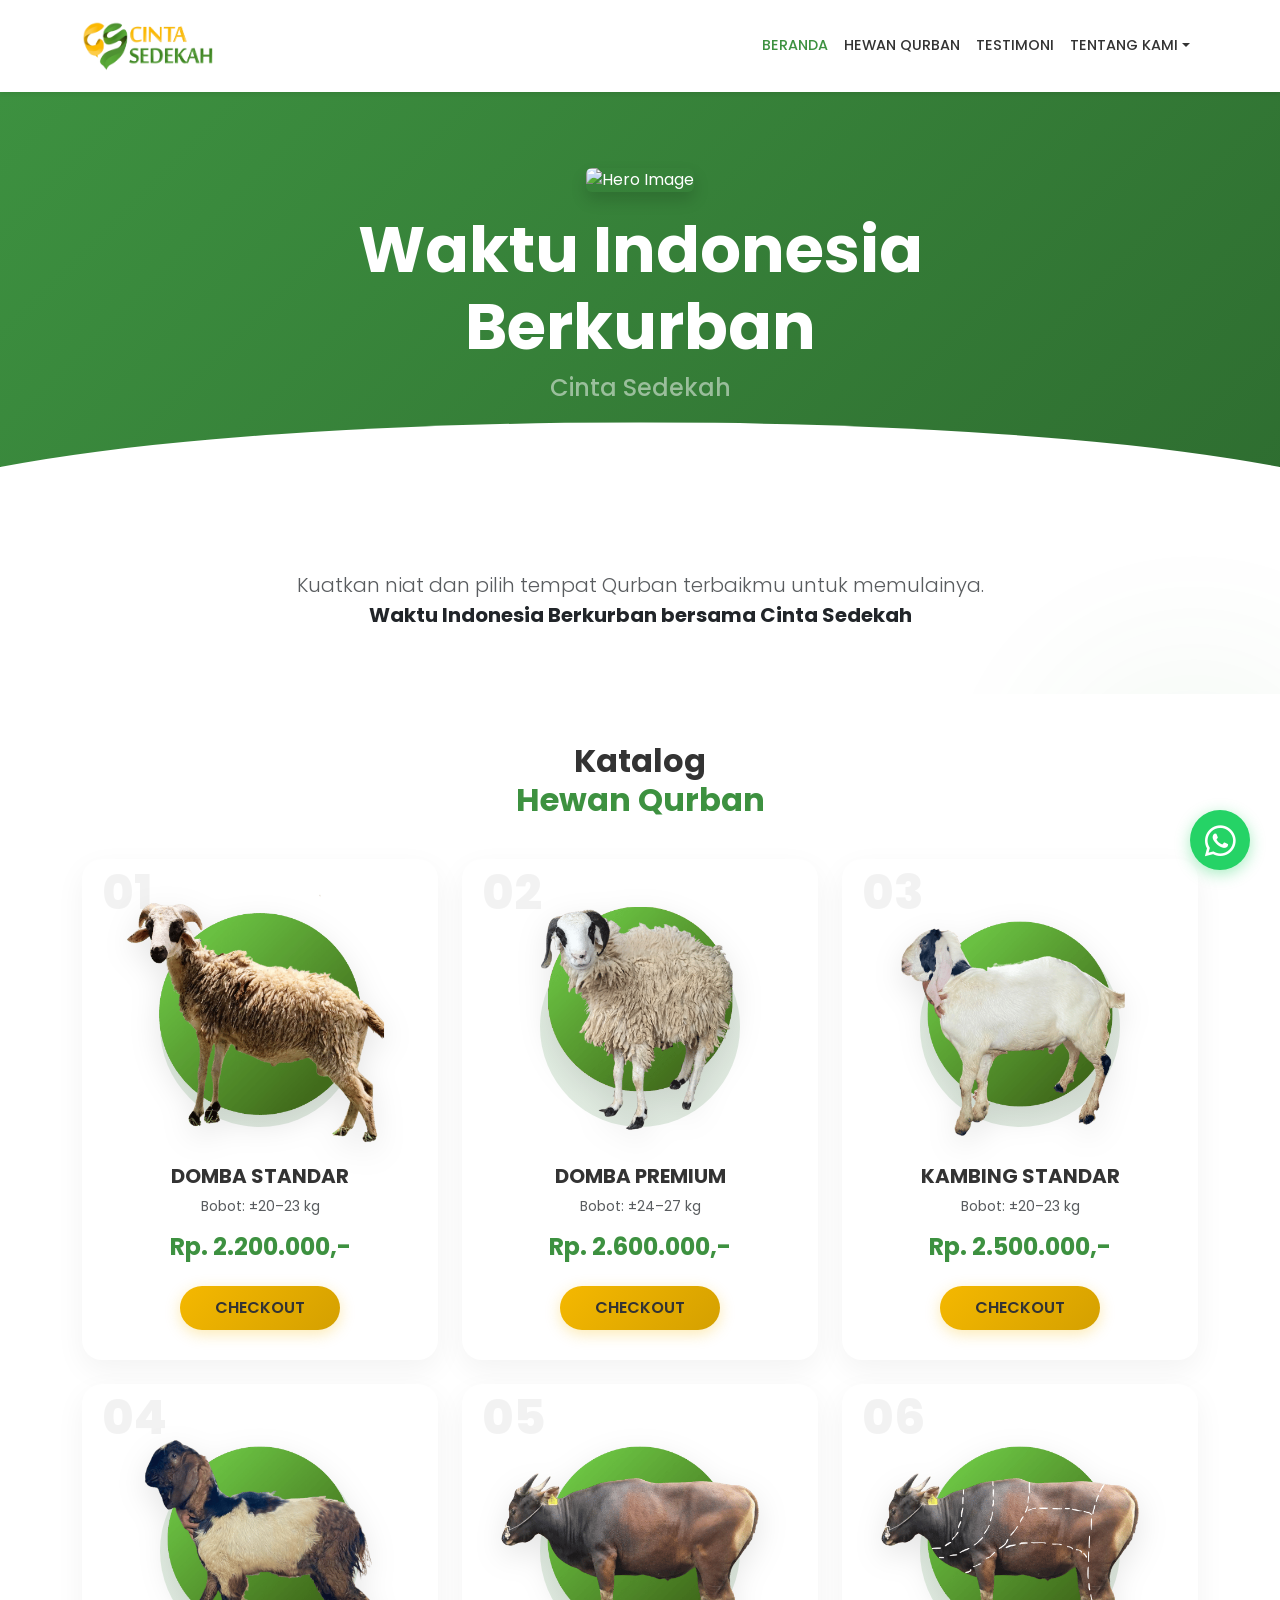
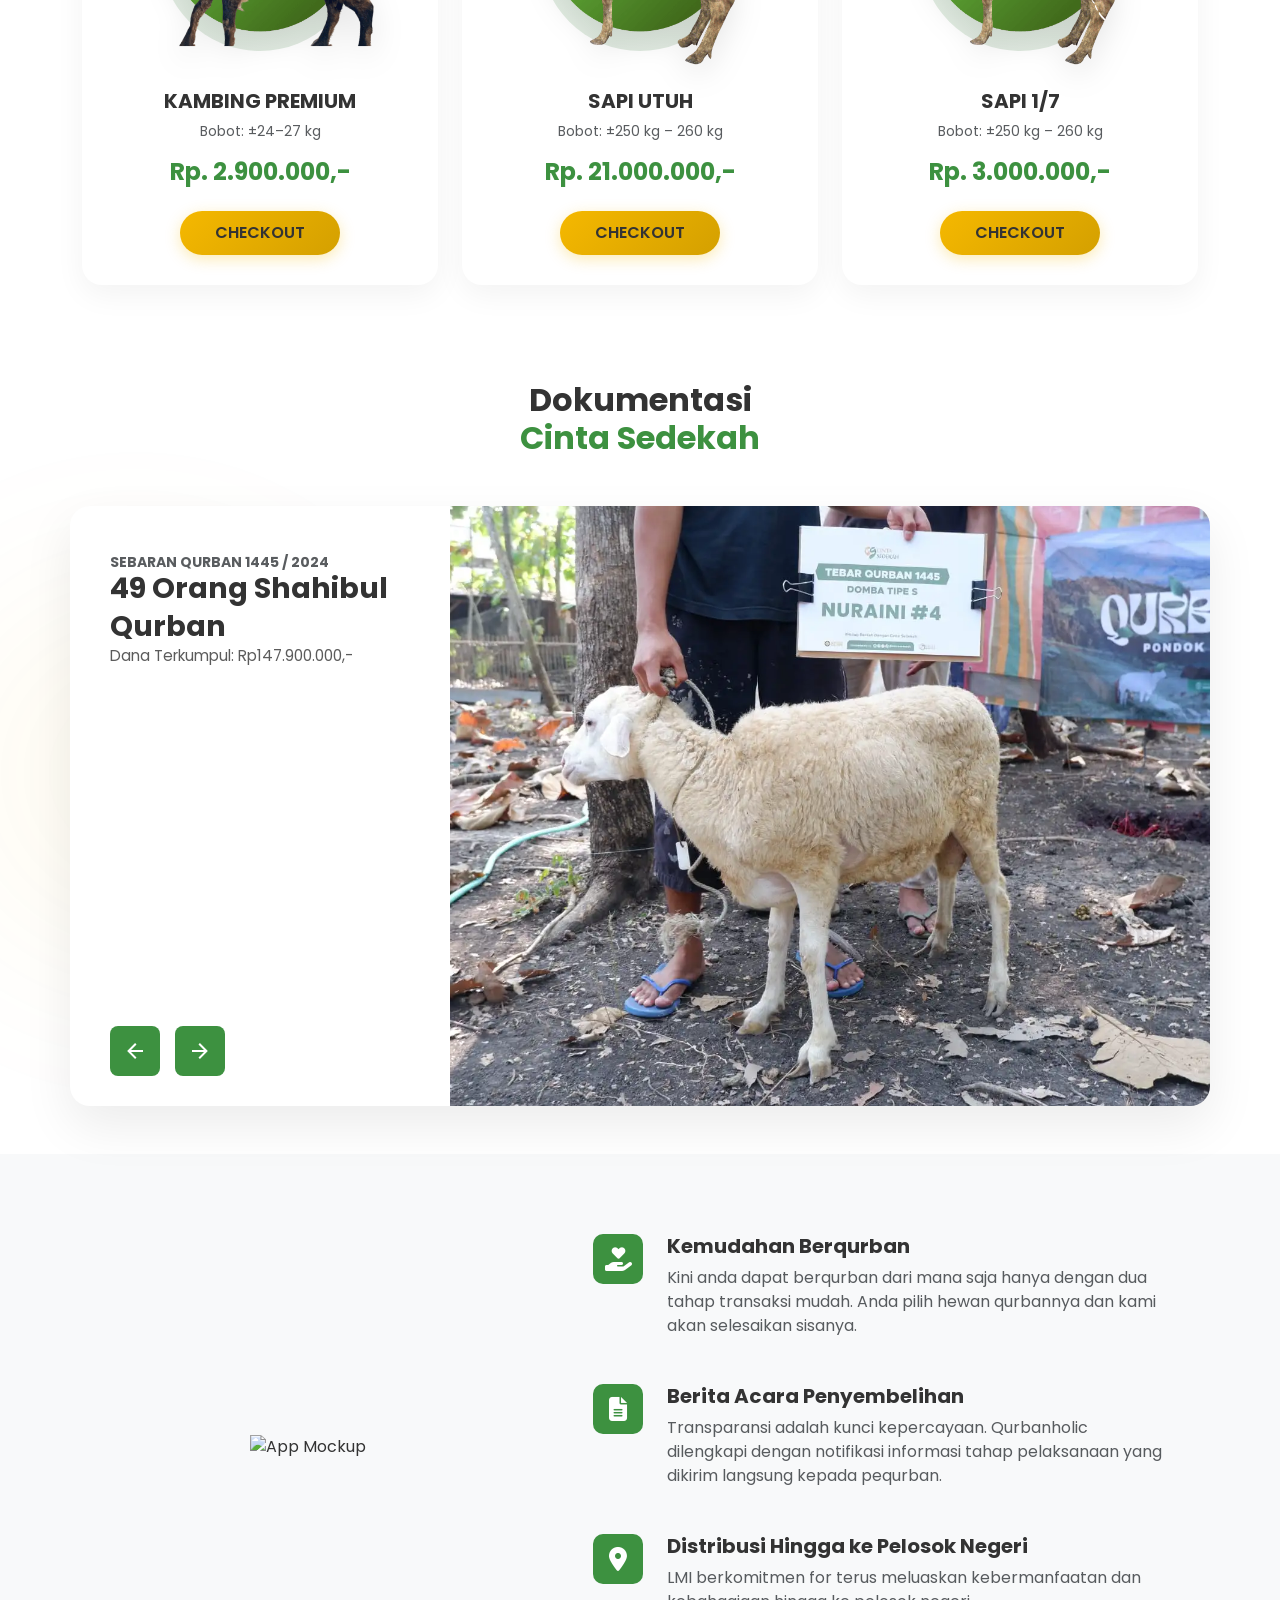
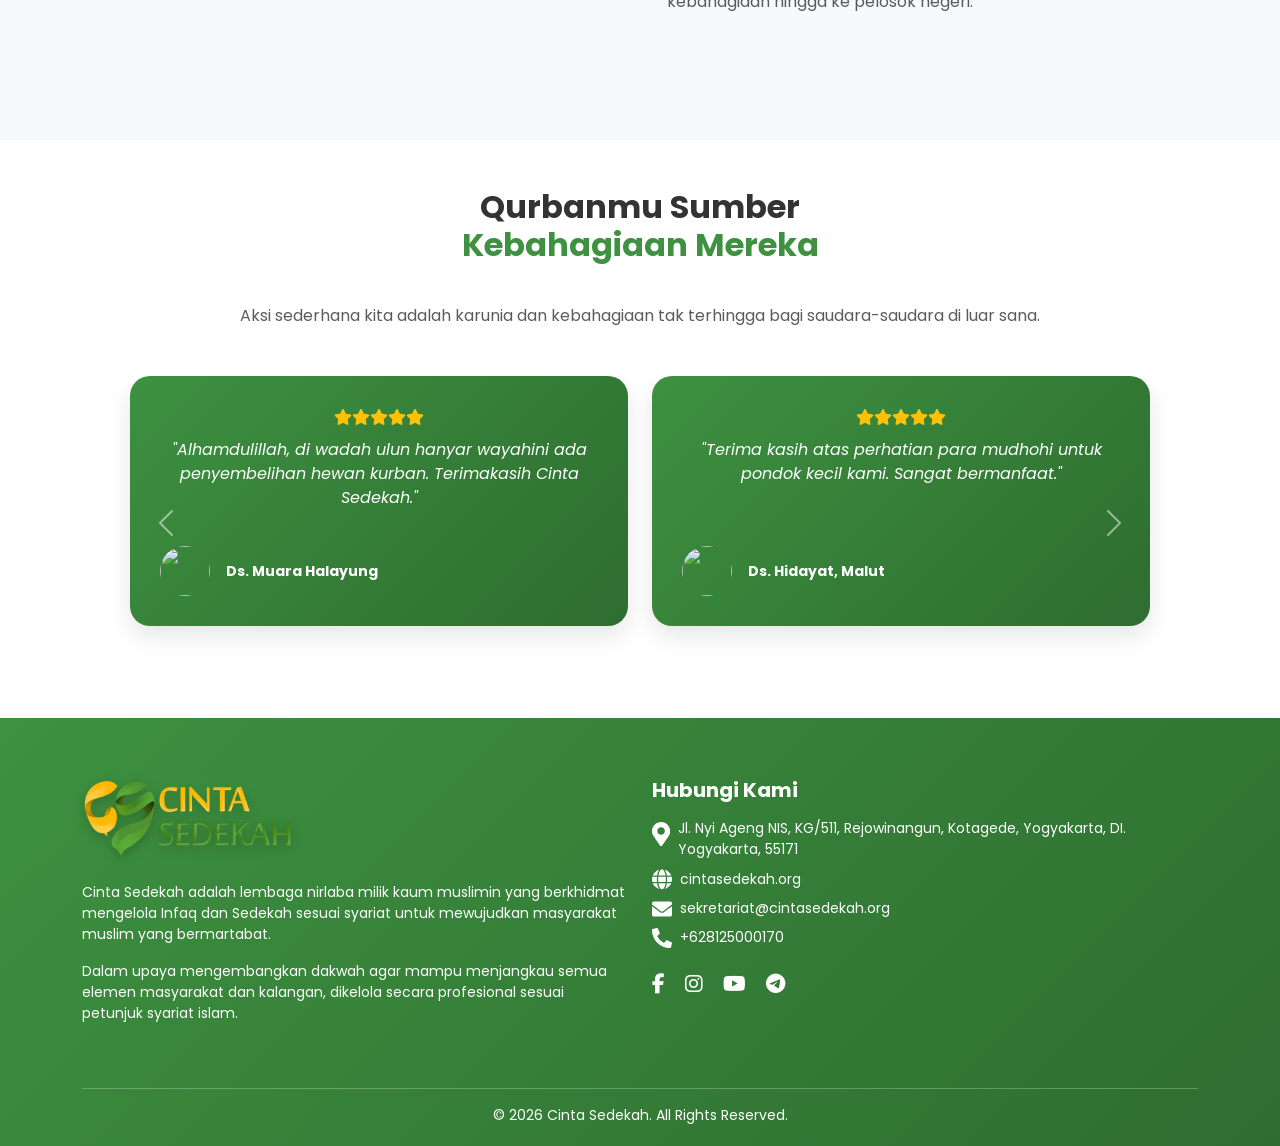
==== commit c21f013b: "update" ====
--- a/index.html
+++ b/index.html
@@ -39,8 +39,9 @@
                         <a class="nav-link dropdown-toggle" href="#" id="navbarDropdown" role="button"
                             data-bs-toggle="dropdown">Tentang Kami</a>
                         <ul class="dropdown-menu">
-                            <li><a class="dropdown-item" href="#">LMI</a></li>
-                            <li><a class="dropdown-item" href="#">Visi Misi</a></li>
+                            <li><a class="dropdown-item" href="https://cintasedekah.org/sebaran-manfaat-cinta-sedekah/">Sebaran Manfaat</a></li>
+                            <li><a class="dropdown-item" href="https://cintasedekah.org/tentang-kami/">Visi Misi</a></li>
+                            <li><a class="dropdown-item" href="https://cintasedekah.org/kabar-kami">Kabar Kami</a></li>
                         </ul>
                     </li>
                 </ul>
@@ -85,7 +86,7 @@
                         <h5 class="fw-bold">DOMBA STANDAR</h5>
                         <p class="text-muted small">Bobot: ±20–23 kg</p>
                         <h4 class="fw-bold text-primary-green">Rp. 2.200.000,-</h4>
-                        <a href="#" class="btn btn-checkout mt-3">Checkout</a>
+                        <a href="#" class="btn btn-checkout mt-3" data-bs-toggle="modal" data-bs-target="#checkoutModal" data-paket="DOMBA STANDAR" data-bobot="±20–23 kg" data-harga="Rp. 2.200.000,-" data-image="assets/images/1.png">Checkout</a>
                     </div>
                 </div>
                 <!-- Item 2 -->
@@ -98,7 +99,7 @@
                         <h5 class="fw-bold">DOMBA PREMIUM</h5>
                         <p class="text-muted small">Bobot: ±24–27 kg</p>
                         <h4 class="fw-bold text-primary-green">Rp. 2.600.000,-</h4>
-                        <a href="#" class="btn btn-checkout mt-3">Checkout</a>
+                        <a href="#" class="btn btn-checkout mt-3" data-bs-toggle="modal" data-bs-target="#checkoutModal" data-paket="DOMBA PREMIUM" data-bobot="±24–27 kg" data-harga="Rp. 2.600.000,-" data-image="assets/images/2.png">Checkout</a>
                     </div>
                 </div>
                 <!-- Item 3 -->
@@ -111,7 +112,7 @@
                         <h5 class="fw-bold">KAMBING STANDAR</h5>
                         <p class="text-muted small">Bobot: ±20–23 kg</p>
                         <h4 class="fw-bold text-primary-green">Rp. 2.500.000,-</h4>
-                        <a href="#" class="btn btn-checkout mt-3">Checkout</a>
+                        <a href="#" class="btn btn-checkout mt-3" data-bs-toggle="modal" data-bs-target="#checkoutModal" data-paket="KAMBING STANDAR" data-bobot="±20–23 kg" data-harga="Rp. 2.500.000,-" data-image="assets/images/3.png">Checkout</a>
                     </div>
                 </div>
                 <!-- Item 4 -->
@@ -124,7 +125,7 @@
                         <h5 class="fw-bold">KAMBING PREMIUM</h5>
                         <p class="text-muted small">Bobot: ±24–27 kg</p>
                         <h4 class="fw-bold text-primary-green">Rp. 2.900.000,-</h4>
-                        <a href="#" class="btn btn-checkout mt-3">Checkout</a>
+                        <a href="#" class="btn btn-checkout mt-3" data-bs-toggle="modal" data-bs-target="#checkoutModal" data-paket="KAMBING PREMIUM" data-bobot="±24–27 kg" data-harga="Rp. 2.900.000,-" data-image="assets/images/4.png">Checkout</a>
                     </div>
                 </div>
                 <!-- Item 5 -->
@@ -137,7 +138,7 @@
                         <h5 class="fw-bold">SAPI UTUH</h5>
                         <p class="text-muted small">Bobot: ±250 kg – 260 kg</p>
                         <h4 class="fw-bold text-primary-green">Rp. 21.000.000,-</h4>
-                        <a href="#" class="btn btn-checkout mt-3">Checkout</a>
+                        <a href="#" class="btn btn-checkout mt-3" data-bs-toggle="modal" data-bs-target="#checkoutModal" data-paket="SAPI UTUH" data-bobot="±250 kg – 260 kg" data-harga="Rp. 21.000.000,-" data-image="assets/images/5.png">Checkout</a>
                     </div>
                 </div>
                 <!-- Item 6 -->
@@ -150,7 +151,7 @@
                         <h5 class="fw-bold">SAPI 1/7</h5>
                         <p class="text-muted small">Bobot: ±250 kg – 260 kg</p>
                         <h4 class="fw-bold text-primary-green">Rp. 3.000.000,-</h4>
-                        <a href="#" class="btn btn-checkout mt-3">Checkout</a>
+                        <a href="#" class="btn btn-checkout mt-3" data-bs-toggle="modal" data-bs-target="#checkoutModal" data-paket="SAPI 1/7" data-bobot="±250 kg – 260 kg" data-harga="Rp. 3.000.000,-" data-image="assets/images/6.png">Checkout</a>
                     </div>
                 </div>
             </div>
@@ -618,6 +619,60 @@
         <i class="fab fa-whatsapp"></i>
     </a>
 
+    <!-- Checkout Modal -->
+    <div class="modal fade" id="checkoutModal" tabindex="-1" aria-labelledby="checkoutModalLabel" aria-hidden="true">
+        <div class="modal-dialog modal-dialog-centered modal-lg">
+            <div class="modal-content border-0 shadow-lg" style="border-radius: 20px; overflow: hidden;">
+                <div class="modal-body p-0">
+                    <div class="row g-0">
+                        <!-- Left Column: Product Info -->
+                        <div class="col-md-5 bg-light p-4 d-flex flex-column align-items-center justify-content-center text-center">
+                            <img src="" id="modalAnimalImg" alt="Hewan Qurban" class="img-fluid mb-3" style="max-height: 200px; filter: drop-shadow(0 10px 15px rgba(0,0,0,0.1));">
+                            <h4 class="fw-bold mb-1" id="modalPaketTitle"></h4>
+                            <p class="text-muted small mb-2" id="modalBobot"></p>
+                            <h4 class="fw-bold text-primary-green" id="modalHarga"></h4>
+                        </div>
+                        <!-- Right Column: Form -->
+                        <div class="col-md-7 p-4 p-lg-5">
+                            <div class="d-flex justify-content-between align-items-center mb-4">
+                                <h4 class="fw-bold mb-0">Form Pemesanan</h4>
+                                <button type="button" class="btn-close" data-bs-dismiss="modal" aria-label="Close"></button>
+                            </div>
+                            <form id="checkoutForm">
+                                <input type="hidden" id="inputPaket" name="paket">
+                                <div class="mb-3">
+                                    <label for="inputNama" class="form-label small fw-bold">Nama Lengkap</label>
+                                    <input type="text" class="form-control form-control-lg fs-6" id="inputNama" required>
+                                </div>
+                                <div class="mb-3">
+                                    <label for="inputWA" class="form-label small fw-bold">Nomor WhatsApp</label>
+                                    <input type="tel" class="form-control form-control-lg fs-6" id="inputWA" placeholder="08..." required>
+                                </div>
+                                <div class="mb-3">
+                                    <label for="inputAlamat" class="form-label small fw-bold">Alamat</label>
+                                    <textarea class="form-control fs-6" id="inputAlamat" rows="3" required></textarea>
+                                </div>
+                                <div class="mb-4">
+                                    <label class="form-label small fw-bold">Jumlah Pemesan</label>
+                                    <div class="d-flex align-items-center gap-3">
+                                        <button type="button" class="btn btn-qty" id="btnMinus" style="width: 45px; height: 45px; border-radius: 10px; background-color: var(--primary-green); color: white; border: none;"><i class="fas fa-minus"></i></button>
+                                        <span id="displayJumlah" class="fw-bold fs-4" style="min-width: 40px; text-align: center;">1</span>
+                                        <input type="hidden" id="inputJumlah" value="1">
+                                        <button type="button" class="btn btn-qty" id="btnPlus" style="width: 45px; height: 45px; border-radius: 10px; background-color: var(--primary-green); color: white; border: none;"><i class="fas fa-plus"></i></button>
+                                    </div>
+                                </div>
+                                <div class="d-grid gap-2">
+                                    <button type="submit" class="btn btn-checkout text-dark py-3">Konfirmasi via WhatsApp</button>
+                                    <button type="button" class="btn btn-link text-muted small text-decoration-none" data-bs-dismiss="modal">Batal</button>
+                                </div>
+                            </form>
+                        </div>
+                    </div>
+                </div>
+            </div>
+        </div>
+    </div>
+
     <!-- Custom JS -->
     <script src="assets/js/script.js"></script>
 
--- a/assets/css/style.css
+++ b/assets/css/style.css
@@ -287,7 +287,7 @@
 .card-carousel {
   position: relative;
   width: 100%;
-  min-height: 480px;
+  min-height: 600px;
   /* Gunakan min-height agar proporsional di desktop */
   background: white;
   border-radius: 20px;
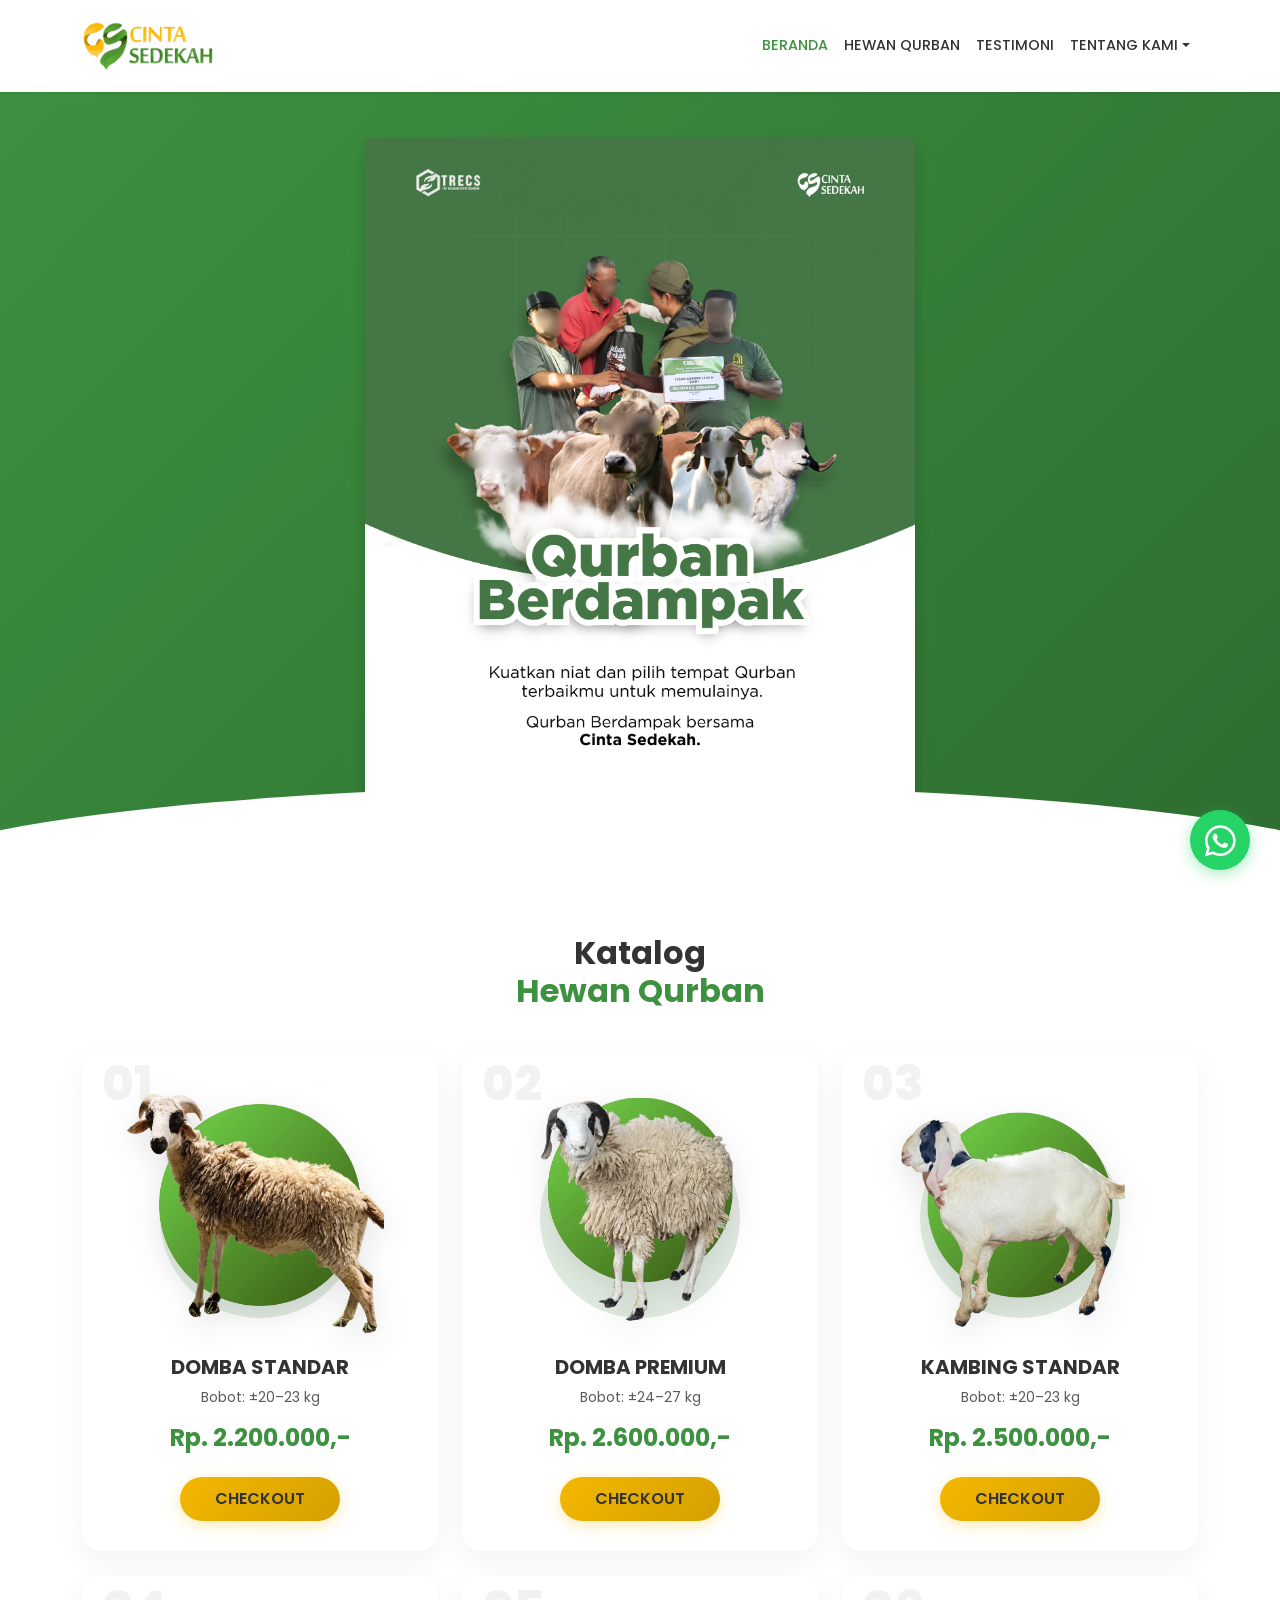
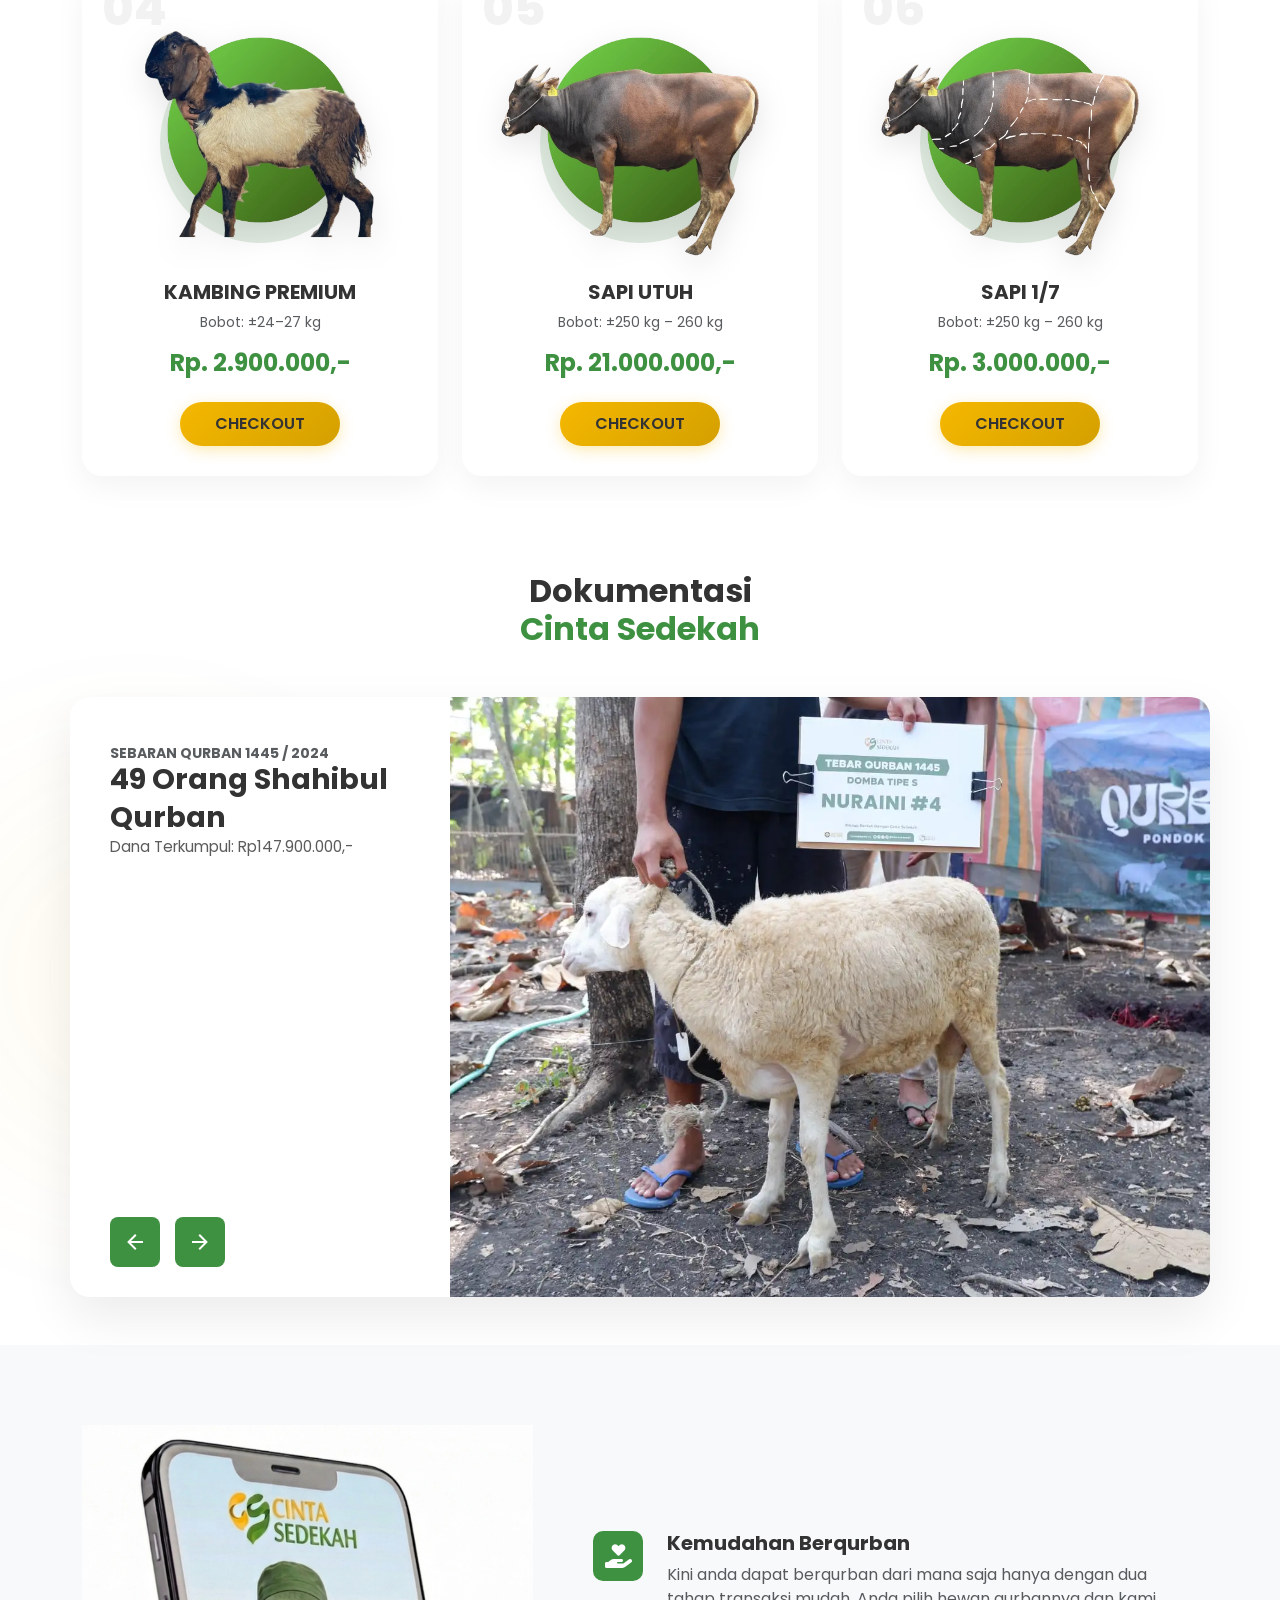
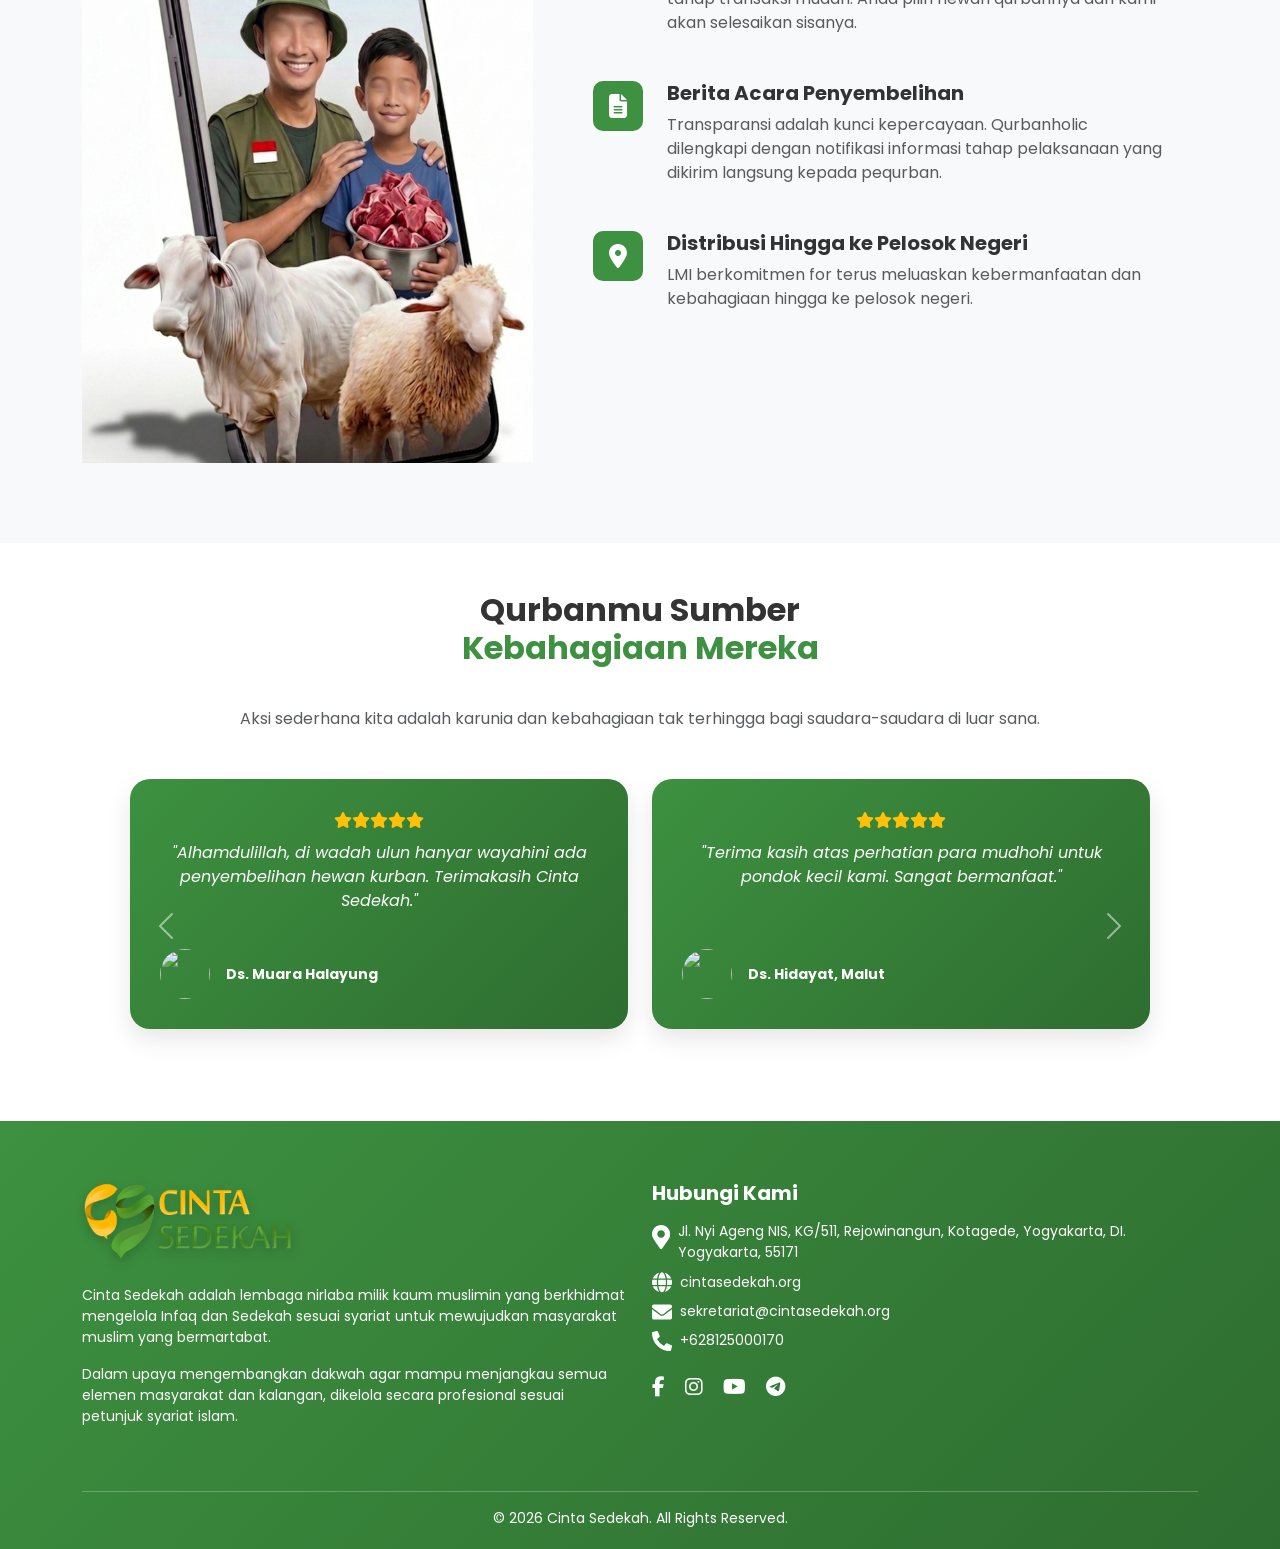
==== commit 5879f283: "merge changes" ====
--- a/index.html
+++ b/index.html
@@ -6,7 +6,7 @@
     <meta name="viewport" content="width=device-width, initial-scale=1.0">
     <title>Cinta Sedekah - Waktu Indonesia Berkurban (WIB)</title>
     <!-- Favicon -->
-    <link rel="icon" type="image/png" href="assets/images/icon.png">
+    <link rel="icon" type="image/png" href="assets/images/icon.webp">
     <!-- Bootstrap 5 CSS -->
     <link href="https://cdn.jsdelivr.net/npm/bootstrap@5.3.0/dist/css/bootstrap.min.css" rel="stylesheet">
     <!-- Google Fonts: Poppins -->
@@ -24,7 +24,7 @@
     <nav class="navbar navbar-expand-lg navbar-light bg-white fixed-top py-3 shadow-sm">
         <div class="container">
             <a class="navbar-brand" href="#">
-                <img src="assets/images/splash.png" alt="Cinta Sedekah Logo" height="50">
+                <img src="assets/images/splash.webp" alt="Cinta Sedekah Logo" height="50">
             </a>
 
             <button class="navbar-toggler" type="button" data-bs-toggle="collapse" data-bs-target="#navbarNav">
@@ -39,8 +39,11 @@
                         <a class="nav-link dropdown-toggle" href="#" id="navbarDropdown" role="button"
                             data-bs-toggle="dropdown">Tentang Kami</a>
                         <ul class="dropdown-menu">
-                            <li><a class="dropdown-item" href="https://cintasedekah.org/sebaran-manfaat-cinta-sedekah/">Sebaran Manfaat</a></li>
-                            <li><a class="dropdown-item" href="https://cintasedekah.org/tentang-kami/">Visi Misi</a></li>
+                            <li><a class="dropdown-item"
+                                    href="https://cintasedekah.org/sebaran-manfaat-cinta-sedekah/">Sebaran Manfaat</a>
+                            </li>
+                            <li><a class="dropdown-item" href="https://cintasedekah.org/tentang-kami/">Visi Misi</a>
+                            </li>
                             <li><a class="dropdown-item" href="https://cintasedekah.org/kabar-kami">Kabar Kami</a></li>
                         </ul>
                     </li>
@@ -54,22 +57,12 @@
         <div class="container">
             <div class="row align-items-center justify-content-center">
                 <div class="col-lg-8">
-                    <img src="https://placehold.co/400x300/white/3d9140?text=WIB" alt="Hero Image"
+                    <img src="assets/images/poster_page.webp" alt="Hero Image"
                         class="img-fluid hero-logo-large rounded shadow">
-                    <h1 class="display-3 fw-bold">Waktu Indonesia Berkurban</h1>
-                    <h4 class="mb-0 text-white-50">Cinta Sedekah</h4>
                 </div>
             </div>
         </div>
     </section>
-
-    <!-- LMI Sub-header -->
-    <div class="container py-5 text-center">
-        <p class="lead text-muted mx-auto" style="max-width: 700px;">
-            Kuatkan niat dan pilih tempat Qurban terbaikmu untuk memulainya.<br>
-            <span class="fw-bold text-dark">Waktu Indonesia Berkurban bersama Cinta Sedekah</span>
-        </p>
-    </div>
 
     <!-- Catalog Section -->
     <section id="katalog" class="py-5 bg-white position-relative">
@@ -81,12 +74,14 @@
                     <div class="animal-card">
                         <span class="card-number">01</span>
                         <div class="animal-img-wrapper">
-                            <img src="assets/images/1.png" alt="Hewan Qurban" class="animal-img">
+                            <img src="assets/images/1.webp" alt="Hewan Qurban" class="animal-img">
                         </div>
                         <h5 class="fw-bold">DOMBA STANDAR</h5>
                         <p class="text-muted small">Bobot: ±20–23 kg</p>
                         <h4 class="fw-bold text-primary-green">Rp. 2.200.000,-</h4>
-                        <a href="#" class="btn btn-checkout mt-3" data-bs-toggle="modal" data-bs-target="#checkoutModal" data-paket="DOMBA STANDAR" data-bobot="±20–23 kg" data-harga="Rp. 2.200.000,-" data-image="assets/images/1.png">Checkout</a>
+                        <a href="#" class="btn btn-checkout mt-3" data-bs-toggle="modal" data-bs-target="#checkoutModal"
+                            data-paket="DOMBA STANDAR" data-bobot="±20–23 kg" data-harga="Rp. 2.200.000,-"
+                            data-image="assets/images/1.webp">Checkout</a>
                     </div>
                 </div>
                 <!-- Item 2 -->
@@ -94,12 +89,14 @@
                     <div class="animal-card">
                         <span class="card-number">02</span>
                         <div class="animal-img-wrapper">
-                            <img src="assets/images/2.png" alt="Hewan Qurban" class="animal-img">
+                            <img src="assets/images/2.webp" alt="Hewan Qurban" class="animal-img">
                         </div>
                         <h5 class="fw-bold">DOMBA PREMIUM</h5>
                         <p class="text-muted small">Bobot: ±24–27 kg</p>
                         <h4 class="fw-bold text-primary-green">Rp. 2.600.000,-</h4>
-                        <a href="#" class="btn btn-checkout mt-3" data-bs-toggle="modal" data-bs-target="#checkoutModal" data-paket="DOMBA PREMIUM" data-bobot="±24–27 kg" data-harga="Rp. 2.600.000,-" data-image="assets/images/2.png">Checkout</a>
+                        <a href="#" class="btn btn-checkout mt-3" data-bs-toggle="modal" data-bs-target="#checkoutModal"
+                            data-paket="DOMBA PREMIUM" data-bobot="±24–27 kg" data-harga="Rp. 2.600.000,-"
+                            data-image="assets/images/2.webp">Checkout</a>
                     </div>
                 </div>
                 <!-- Item 3 -->
@@ -107,12 +104,14 @@
                     <div class="animal-card">
                         <span class="card-number">03</span>
                         <div class="animal-img-wrapper">
-                            <img src="assets/images/3.png" alt="Hewan Qurban" class="animal-img">
+                            <img src="assets/images/3.webp" alt="Hewan Qurban" class="animal-img">
                         </div>
                         <h5 class="fw-bold">KAMBING STANDAR</h5>
                         <p class="text-muted small">Bobot: ±20–23 kg</p>
                         <h4 class="fw-bold text-primary-green">Rp. 2.500.000,-</h4>
-                        <a href="#" class="btn btn-checkout mt-3" data-bs-toggle="modal" data-bs-target="#checkoutModal" data-paket="KAMBING STANDAR" data-bobot="±20–23 kg" data-harga="Rp. 2.500.000,-" data-image="assets/images/3.png">Checkout</a>
+                        <a href="#" class="btn btn-checkout mt-3" data-bs-toggle="modal" data-bs-target="#checkoutModal"
+                            data-paket="KAMBING STANDAR" data-bobot="±20–23 kg" data-harga="Rp. 2.500.000,-"
+                            data-image="assets/images/3.webp">Checkout</a>
                     </div>
                 </div>
                 <!-- Item 4 -->
@@ -120,12 +119,14 @@
                     <div class="animal-card">
                         <span class="card-number">04</span>
                         <div class="animal-img-wrapper">
-                            <img src="assets/images/4.png" alt="Hewan Qurban" class="animal-img">
+                            <img src="assets/images/4.webp" alt="Hewan Qurban" class="animal-img">
                         </div>
                         <h5 class="fw-bold">KAMBING PREMIUM</h5>
                         <p class="text-muted small">Bobot: ±24–27 kg</p>
                         <h4 class="fw-bold text-primary-green">Rp. 2.900.000,-</h4>
-                        <a href="#" class="btn btn-checkout mt-3" data-bs-toggle="modal" data-bs-target="#checkoutModal" data-paket="KAMBING PREMIUM" data-bobot="±24–27 kg" data-harga="Rp. 2.900.000,-" data-image="assets/images/4.png">Checkout</a>
+                        <a href="#" class="btn btn-checkout mt-3" data-bs-toggle="modal" data-bs-target="#checkoutModal"
+                            data-paket="KAMBING PREMIUM" data-bobot="±24–27 kg" data-harga="Rp. 2.900.000,-"
+                            data-image="assets/images/4.webp">Checkout</a>
                     </div>
                 </div>
                 <!-- Item 5 -->
@@ -133,12 +134,14 @@
                     <div class="animal-card">
                         <span class="card-number">05</span>
                         <div class="animal-img-wrapper">
-                            <img src="assets/images/5.png" alt="Hewan Qurban" class="animal-img">
+                            <img src="assets/images/5.webp" alt="Hewan Qurban" class="animal-img">
                         </div>
                         <h5 class="fw-bold">SAPI UTUH</h5>
                         <p class="text-muted small">Bobot: ±250 kg – 260 kg</p>
                         <h4 class="fw-bold text-primary-green">Rp. 21.000.000,-</h4>
-                        <a href="#" class="btn btn-checkout mt-3" data-bs-toggle="modal" data-bs-target="#checkoutModal" data-paket="SAPI UTUH" data-bobot="±250 kg – 260 kg" data-harga="Rp. 21.000.000,-" data-image="assets/images/5.png">Checkout</a>
+                        <a href="#" class="btn btn-checkout mt-3" data-bs-toggle="modal" data-bs-target="#checkoutModal"
+                            data-paket="SAPI UTUH" data-bobot="±250 kg – 260 kg" data-harga="Rp. 21.000.000,-"
+                            data-image="assets/images/5.webp">Checkout</a>
                     </div>
                 </div>
                 <!-- Item 6 -->
@@ -146,12 +149,14 @@
                     <div class="animal-card">
                         <span class="card-number">06</span>
                         <div class="animal-img-wrapper">
-                            <img src="assets/images/6.png" alt="Hewan Qurban" class="animal-img">
+                            <img src="assets/images/6.webp" alt="Hewan Qurban" class="animal-img">
                         </div>
                         <h5 class="fw-bold">SAPI 1/7</h5>
                         <p class="text-muted small">Bobot: ±250 kg – 260 kg</p>
                         <h4 class="fw-bold text-primary-green">Rp. 3.000.000,-</h4>
-                        <a href="#" class="btn btn-checkout mt-3" data-bs-toggle="modal" data-bs-target="#checkoutModal" data-paket="SAPI 1/7" data-bobot="±250 kg – 260 kg" data-harga="Rp. 3.000.000,-" data-image="assets/images/6.png">Checkout</a>
+                        <a href="#" class="btn btn-checkout mt-3" data-bs-toggle="modal" data-bs-target="#checkoutModal"
+                            data-paket="SAPI 1/7" data-bobot="±250 kg – 260 kg" data-harga="Rp. 3.000.000,-"
+                            data-image="assets/images/6.webp">Checkout</a>
                     </div>
                 </div>
             </div>
@@ -185,14 +190,15 @@
                         <div class="row g-0 h-100">
                             <div class="col-lg-4 d-flex">
                                 <div class="card-body">
-                                    <h6 class="card-subtitle text-uppercase small fw-bold text-muted">SEBARAN QURBAN 1445 / 2024</h6>
+                                    <h6 class="card-subtitle text-uppercase small fw-bold text-muted">SEBARAN QURBAN
+                                        1445 / 2024</h6>
                                     <h3 class="card-title fw-bold">49 Orang Shahibul Qurban</h3>
                                     <p class="card-text">Dana Terkumpul: Rp147.900.000,-</p>
                                 </div>
                             </div>
                             <div class="col-lg-8">
-                                <img src="assets/images/dokumentasi/1.webp"
-                                    class="img-fluid rounded-end" alt="Sebaran Qurban">
+                                <img src="assets/images/dokumentasi/1.webp" class="img-fluid rounded-end"
+                                    alt="Sebaran Qurban">
                             </div>
                         </div>
                     </div>
@@ -208,8 +214,8 @@
                                 </div>
                             </div>
                             <div class="col-lg-8">
-                                <img src="assets/images/dokumentasi/2.webp"
-                                    class="img-fluid rounded-end" alt="Hewan Qurban">
+                                <img src="assets/images/dokumentasi/2.webp" class="img-fluid rounded-end"
+                                    alt="Hewan Qurban">
                             </div>
                         </div>
                     </div>
@@ -219,14 +225,15 @@
                         <div class="row g-0 h-100">
                             <div class="col-lg-4 d-flex">
                                 <div class="card-body">
-                                    <h6 class="card-subtitle text-uppercase small fw-bold text-muted">LOKASI SEBARAN</h6>
+                                    <h6 class="card-subtitle text-uppercase small fw-bold text-muted">LOKASI SEBARAN
+                                    </h6>
                                     <h3 class="card-title fw-bold">49 Titik Lokasi Sebaran</h3>
                                     <p class="card-text">Tersebar di 12 wilayah di Yogyakarta</p>
                                 </div>
                             </div>
                             <div class="col-lg-8">
-                                <img src="assets/images/dokumentasi/3.webp"
-                                    class="img-fluid rounded-end" alt="Lokasi Sebaran">
+                                <img src="assets/images/dokumentasi/3.webp" class="img-fluid rounded-end"
+                                    alt="Lokasi Sebaran">
                             </div>
                         </div>
                     </div>
@@ -236,14 +243,15 @@
                         <div class="row g-0 h-100">
                             <div class="col-lg-4 d-flex">
                                 <div class="card-body">
-                                    <h6 class="card-subtitle text-uppercase small fw-bold text-muted">PENERIMA MANFAAT</h6>
+                                    <h6 class="card-subtitle text-uppercase small fw-bold text-muted">PENERIMA MANFAAT
+                                    </h6>
                                     <h3 class="card-title fw-bold">3.983 Orang</h3>
                                     <p class="card-text">Penerima Manfaat dari program Qurban 1445 / 2024</p>
                                 </div>
                             </div>
                             <div class="col-lg-8">
-                                <img src="assets/images/dokumentasi/4.webp"
-                                    class="img-fluid rounded-end" alt="Penerima Manfaat">
+                                <img src="assets/images/dokumentasi/4.webp" class="img-fluid rounded-end"
+                                    alt="Penerima Manfaat">
                             </div>
                         </div>
                     </div>
@@ -253,14 +261,15 @@
                         <div class="row g-0 h-100">
                             <div class="col-lg-4 d-flex">
                                 <div class="card-body">
-                                    <h6 class="card-subtitle text-uppercase small fw-bold text-muted">SEBARAN WILAYAH</h6>
+                                    <h6 class="card-subtitle text-uppercase small fw-bold text-muted">SEBARAN WILAYAH
+                                    </h6>
                                     <h3 class="card-title fw-bold">Banjarnegara & Bantul</h3>
                                     <p class="card-text">Banjarnegara: 1 Domba · Bantul: 1 Kambing, 1 Domba</p>
                                 </div>
                             </div>
                             <div class="col-lg-8">
-                                <img src="assets/images/dokumentasi/5.webp"
-                                    class="img-fluid rounded-end" alt="Banjarnegara & Bantul">
+                                <img src="assets/images/dokumentasi/5.webp" class="img-fluid rounded-end"
+                                    alt="Banjarnegara & Bantul">
                             </div>
                         </div>
                     </div>
@@ -270,14 +279,15 @@
                         <div class="row g-0 h-100">
                             <div class="col-lg-4 d-flex">
                                 <div class="card-body">
-                                    <h6 class="card-subtitle text-uppercase small fw-bold text-muted">SEBARAN WILAYAH</h6>
+                                    <h6 class="card-subtitle text-uppercase small fw-bold text-muted">SEBARAN WILAYAH
+                                    </h6>
                                     <h3 class="card-title fw-bold">Boyolali & Grobogan</h3>
                                     <p class="card-text">Boyolali: 2 Kambing, 1 Domba · Grobogan: 1 Kambing, 1 Domba</p>
                                 </div>
                             </div>
                             <div class="col-lg-8">
-                                <img src="assets/images/dokumentasi/6.webp"
-                                    class="img-fluid rounded-end" alt="Boyolali & Grobogan">
+                                <img src="assets/images/dokumentasi/6.webp" class="img-fluid rounded-end"
+                                    alt="Boyolali & Grobogan">
                             </div>
                         </div>
                     </div>
@@ -287,14 +297,15 @@
                         <div class="row g-0 h-100">
                             <div class="col-lg-4 d-flex">
                                 <div class="card-body">
-                                    <h6 class="card-subtitle text-uppercase small fw-bold text-muted">SEBARAN WILAYAH</h6>
+                                    <h6 class="card-subtitle text-uppercase small fw-bold text-muted">SEBARAN WILAYAH
+                                    </h6>
                                     <h3 class="card-title fw-bold">Gunungkidul</h3>
                                     <p class="card-text">7 Kambing, dan 7 Domba</p>
                                 </div>
                             </div>
                             <div class="col-lg-8">
-                                <img src="assets/images/dokumentasi/7.webp"
-                                    class="img-fluid rounded-end" alt="Gunungkidul">
+                                <img src="assets/images/dokumentasi/7.webp" class="img-fluid rounded-end"
+                                    alt="Gunungkidul">
                             </div>
                         </div>
                     </div>
@@ -304,14 +315,14 @@
                         <div class="row g-0 h-100">
                             <div class="col-lg-4 d-flex">
                                 <div class="card-body">
-                                    <h6 class="card-subtitle text-uppercase small fw-bold text-muted">SEBARAN WILAYAH</h6>
+                                    <h6 class="card-subtitle text-uppercase small fw-bold text-muted">SEBARAN WILAYAH
+                                    </h6>
                                     <h3 class="card-title fw-bold">Klaten</h3>
                                     <p class="card-text">6 Kambing, dan 4 Domba</p>
                                 </div>
                             </div>
                             <div class="col-lg-8">
-                                <img src="assets/images/dokumentasi/8.webp"
-                                    class="img-fluid rounded-end" alt="Klaten">
+                                <img src="assets/images/dokumentasi/8.webp" class="img-fluid rounded-end" alt="Klaten">
                             </div>
                         </div>
                     </div>
@@ -321,14 +332,15 @@
                         <div class="row g-0 h-100">
                             <div class="col-lg-4 d-flex">
                                 <div class="card-body">
-                                    <h6 class="card-subtitle text-uppercase small fw-bold text-muted">SEBARAN WILAYAH</h6>
+                                    <h6 class="card-subtitle text-uppercase small fw-bold text-muted">SEBARAN WILAYAH
+                                    </h6>
                                     <h3 class="card-title fw-bold">Kulonprogo & Lebak</h3>
                                     <p class="card-text">Kulonprogo: 1 Kambing, 1 Domba · Lebak: 1 Sapi</p>
                                 </div>
                             </div>
                             <div class="col-lg-8">
-                                <img src="assets/images/dokumentasi/9.webp"
-                                    class="img-fluid rounded-end" alt="Kulonprogo & Lebak">
+                                <img src="assets/images/dokumentasi/9.webp" class="img-fluid rounded-end"
+                                    alt="Kulonprogo & Lebak">
                             </div>
                         </div>
                     </div>
@@ -338,14 +350,15 @@
                         <div class="row g-0 h-100">
                             <div class="col-lg-4 d-flex">
                                 <div class="card-body">
-                                    <h6 class="card-subtitle text-uppercase small fw-bold text-muted">SEBARAN WILAYAH</h6>
+                                    <h6 class="card-subtitle text-uppercase small fw-bold text-muted">SEBARAN WILAYAH
+                                    </h6>
                                     <h3 class="card-title fw-bold">Magelang</h3>
                                     <p class="card-text">2 Kambing, dan 3 Domba</p>
                                 </div>
                             </div>
                             <div class="col-lg-8">
-                                <img src="assets/images/dokumentasi/10.webp"
-                                    class="img-fluid rounded-end" alt="Magelang">
+                                <img src="assets/images/dokumentasi/10.webp" class="img-fluid rounded-end"
+                                    alt="Magelang">
                             </div>
                         </div>
                     </div>
@@ -355,14 +368,15 @@
                         <div class="row g-0 h-100">
                             <div class="col-lg-4 d-flex">
                                 <div class="card-body">
-                                    <h6 class="card-subtitle text-uppercase small fw-bold text-muted">SEBARAN WILAYAH</h6>
+                                    <h6 class="card-subtitle text-uppercase small fw-bold text-muted">SEBARAN WILAYAH
+                                    </h6>
                                     <h3 class="card-title fw-bold">Purbalingga & Sleman</h3>
                                     <p class="card-text">Purbalingga: 1 Kambing, 1 Domba · Sleman: 1 Domba</p>
                                 </div>
                             </div>
                             <div class="col-lg-8">
-                                <img src="assets/images/dokumentasi/11.webp"
-                                    class="img-fluid rounded-end" alt="Purbalingga & Sleman">
+                                <img src="assets/images/dokumentasi/11.webp" class="img-fluid rounded-end"
+                                    alt="Purbalingga & Sleman">
                             </div>
                         </div>
                     </div>
@@ -372,14 +386,15 @@
                         <div class="row g-0 h-100">
                             <div class="col-lg-4 d-flex">
                                 <div class="card-body">
-                                    <h6 class="card-subtitle text-uppercase small fw-bold text-muted">SEBARAN WILAYAH</h6>
+                                    <h6 class="card-subtitle text-uppercase small fw-bold text-muted">SEBARAN WILAYAH
+                                    </h6>
                                     <h3 class="card-title fw-bold">Wonogiri</h3>
                                     <p class="card-text">2 Kambing</p>
                                 </div>
                             </div>
                             <div class="col-lg-8">
-                                <img src="assets/images/dokumentasi/12.webp"
-                                    class="img-fluid rounded-end" alt="Wonogiri">
+                                <img src="assets/images/dokumentasi/12.webp" class="img-fluid rounded-end"
+                                    alt="Wonogiri">
                             </div>
                         </div>
                     </div>
@@ -395,7 +410,7 @@
         <div class="container">
             <div class="row align-items-center">
                 <div class="col-lg-5 text-center mb-5 mb-lg-0">
-                    <img src="./assets/images/Mockup_Qurban.png" alt="App Mockup" class="img-fluid">
+                    <img src="./assets/images/Mockup_Qurban.webp" alt="App Mockup" class="img-fluid">
                 </div>
                 <div class="col-lg-7 px-lg-5">
                     <div class="feature-block d-flex">
@@ -537,7 +552,7 @@
         <div class="container">
             <div class="row">
                 <div class="col-lg-6 mb-4">
-                    <img src="assets/images/splash.png" alt="Cinta Sedekah" class="img-fluid mb-4 footer-logo"
+                    <img src="assets/images/splash.webp" alt="Cinta Sedekah" class="img-fluid mb-4 footer-logo"
                         style="max-height: 80px;">
                     <p class="small">Cinta Sedekah adalah lembaga nirlaba milik kaum muslimin yang berkhidmat mengelola
                         Infaq dan Sedekah sesuai syariat untuk mewujudkan masyarakat muslim yang bermartabat.</p>
@@ -626,8 +641,10 @@
                 <div class="modal-body p-0">
                     <div class="row g-0">
                         <!-- Left Column: Product Info -->
-                        <div class="col-md-5 bg-light p-4 d-flex flex-column align-items-center justify-content-center text-center">
-                            <img src="" id="modalAnimalImg" alt="Hewan Qurban" class="img-fluid mb-3" style="max-height: 200px; filter: drop-shadow(0 10px 15px rgba(0,0,0,0.1));">
+                        <div
+                            class="col-md-5 bg-light p-4 d-flex flex-column align-items-center justify-content-center text-center">
+                            <img src="" id="modalAnimalImg" alt="Hewan Qurban" class="img-fluid mb-3"
+                                style="max-height: 200px; filter: drop-shadow(0 10px 15px rgba(0,0,0,0.1));">
                             <h4 class="fw-bold mb-1" id="modalPaketTitle"></h4>
                             <p class="text-muted small mb-2" id="modalBobot"></p>
                             <h4 class="fw-bold text-primary-green" id="modalHarga"></h4>
@@ -636,17 +653,20 @@
                         <div class="col-md-7 p-4 p-lg-5">
                             <div class="d-flex justify-content-between align-items-center mb-4">
                                 <h4 class="fw-bold mb-0">Form Pemesanan</h4>
-                                <button type="button" class="btn-close" data-bs-dismiss="modal" aria-label="Close"></button>
+                                <button type="button" class="btn-close" data-bs-dismiss="modal"
+                                    aria-label="Close"></button>
                             </div>
                             <form id="checkoutForm">
                                 <input type="hidden" id="inputPaket" name="paket">
                                 <div class="mb-3">
                                     <label for="inputNama" class="form-label small fw-bold">Nama Lengkap</label>
-                                    <input type="text" class="form-control form-control-lg fs-6" id="inputNama" required>
+                                    <input type="text" class="form-control form-control-lg fs-6" id="inputNama"
+                                        required>
                                 </div>
                                 <div class="mb-3">
                                     <label for="inputWA" class="form-label small fw-bold">Nomor WhatsApp</label>
-                                    <input type="tel" class="form-control form-control-lg fs-6" id="inputWA" placeholder="08..." required>
+                                    <input type="tel" class="form-control form-control-lg fs-6" id="inputWA"
+                                        placeholder="08..." required>
                                 </div>
                                 <div class="mb-3">
                                     <label for="inputAlamat" class="form-label small fw-bold">Alamat</label>
@@ -655,15 +675,22 @@
                                 <div class="mb-4">
                                     <label class="form-label small fw-bold">Jumlah Pemesan</label>
                                     <div class="d-flex align-items-center gap-3">
-                                        <button type="button" class="btn btn-qty" id="btnMinus" style="width: 45px; height: 45px; border-radius: 10px; background-color: var(--primary-green); color: white; border: none;"><i class="fas fa-minus"></i></button>
-                                        <span id="displayJumlah" class="fw-bold fs-4" style="min-width: 40px; text-align: center;">1</span>
+                                        <button type="button" class="btn btn-qty" id="btnMinus"
+                                            style="width: 45px; height: 45px; border-radius: 10px; background-color: var(--primary-green); color: white; border: none;"><i
+                                                class="fas fa-minus"></i></button>
+                                        <span id="displayJumlah" class="fw-bold fs-4"
+                                            style="min-width: 40px; text-align: center;">1</span>
                                         <input type="hidden" id="inputJumlah" value="1">
-                                        <button type="button" class="btn btn-qty" id="btnPlus" style="width: 45px; height: 45px; border-radius: 10px; background-color: var(--primary-green); color: white; border: none;"><i class="fas fa-plus"></i></button>
+                                        <button type="button" class="btn btn-qty" id="btnPlus"
+                                            style="width: 45px; height: 45px; border-radius: 10px; background-color: var(--primary-green); color: white; border: none;"><i
+                                                class="fas fa-plus"></i></button>
                                     </div>
                                 </div>
                                 <div class="d-grid gap-2">
-                                    <button type="submit" class="btn btn-checkout text-dark py-3">Konfirmasi via WhatsApp</button>
-                                    <button type="button" class="btn btn-link text-muted small text-decoration-none" data-bs-dismiss="modal">Batal</button>
+                                    <button type="submit" class="btn btn-checkout text-dark py-3">Konfirmasi via
+                                        WhatsApp</button>
+                                    <button type="button" class="btn btn-link text-muted small text-decoration-none"
+                                        data-bs-dismiss="modal">Batal</button>
                                 </div>
                             </form>
                         </div>
--- a/assets/css/style.css
+++ b/assets/css/style.css
@@ -76,7 +76,7 @@
 .hero-section {
   background: var(--primary-gradient);
   color: var(--text-light);
-  padding: 80px 0 120px;
+  padding: 50px 0 80px;
   text-align: center;
   position: relative;
   overflow: hidden;
@@ -94,8 +94,9 @@
 }
 
 .hero-logo-large {
-  max-width: 300px;
-  margin-bottom: 20px;
+  max-width: 550px;
+
+  margin-bottom: -20px;
 }
 
 .section-title {
@@ -248,7 +249,20 @@
   }
 
   .hero-section {
-    padding: 60px 0 100px;
+    padding: 40px 0 70px;
+  }
+
+  .hero-logo-large {
+    max-width: 350px;
+    margin-bottom: -30px;
+  }
+
+  .hero-section h1.display-3 {
+    font-size: 2.2rem;
+  }
+
+  .hero-section h4 {
+    font-size: 1.1rem;
   }
 
   .animal-img-wrapper {
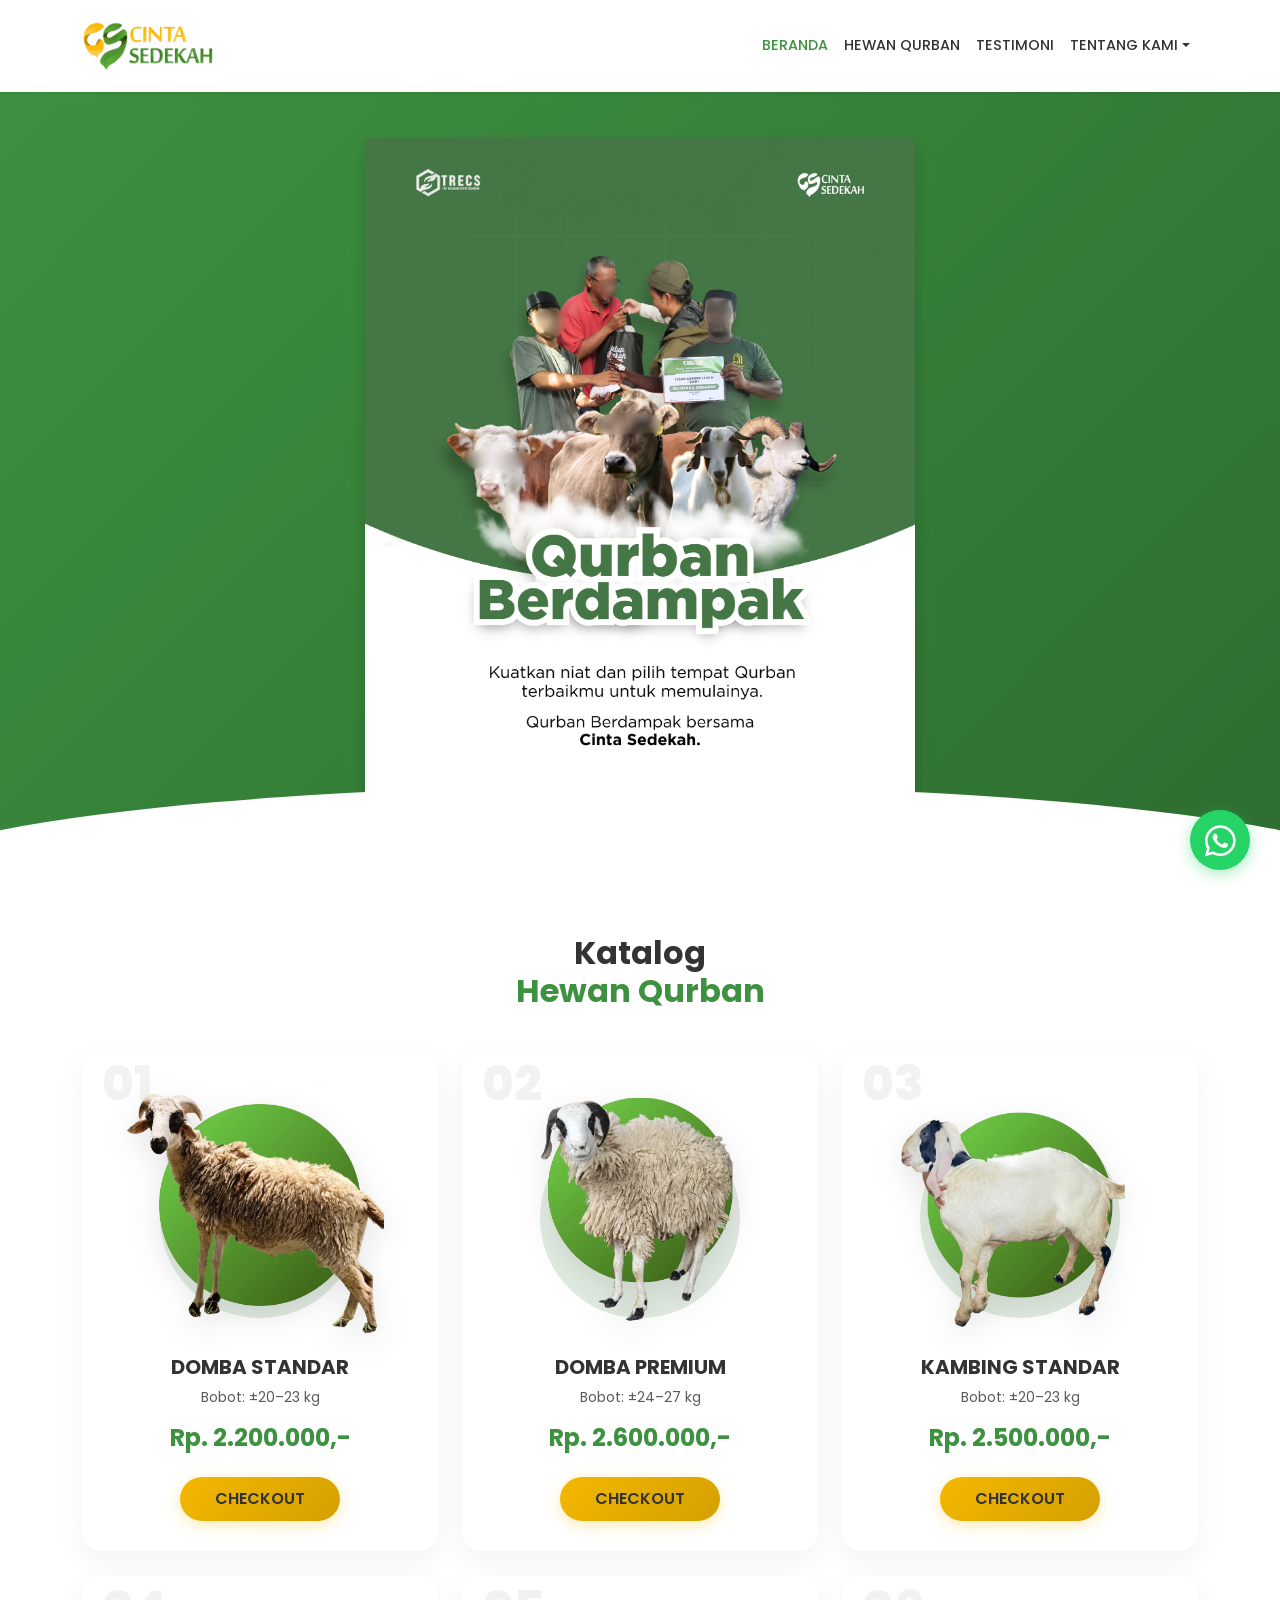
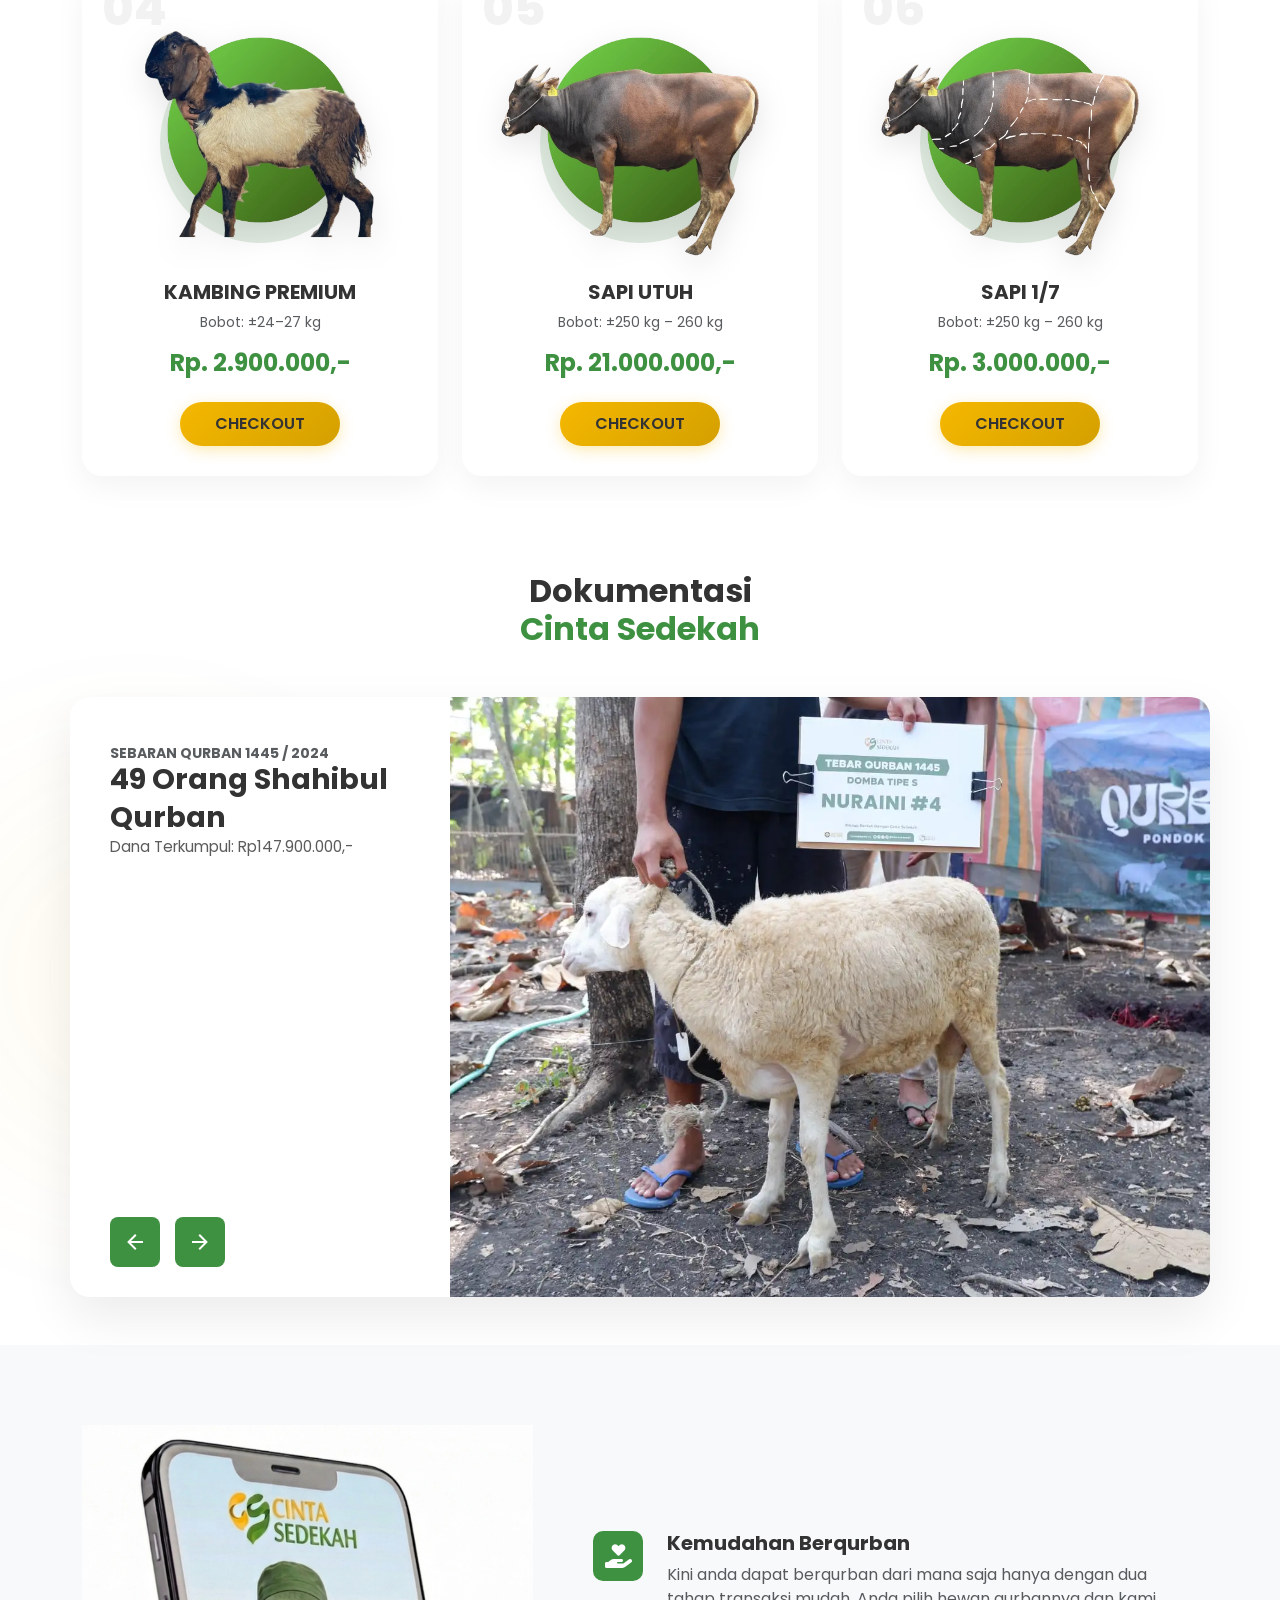
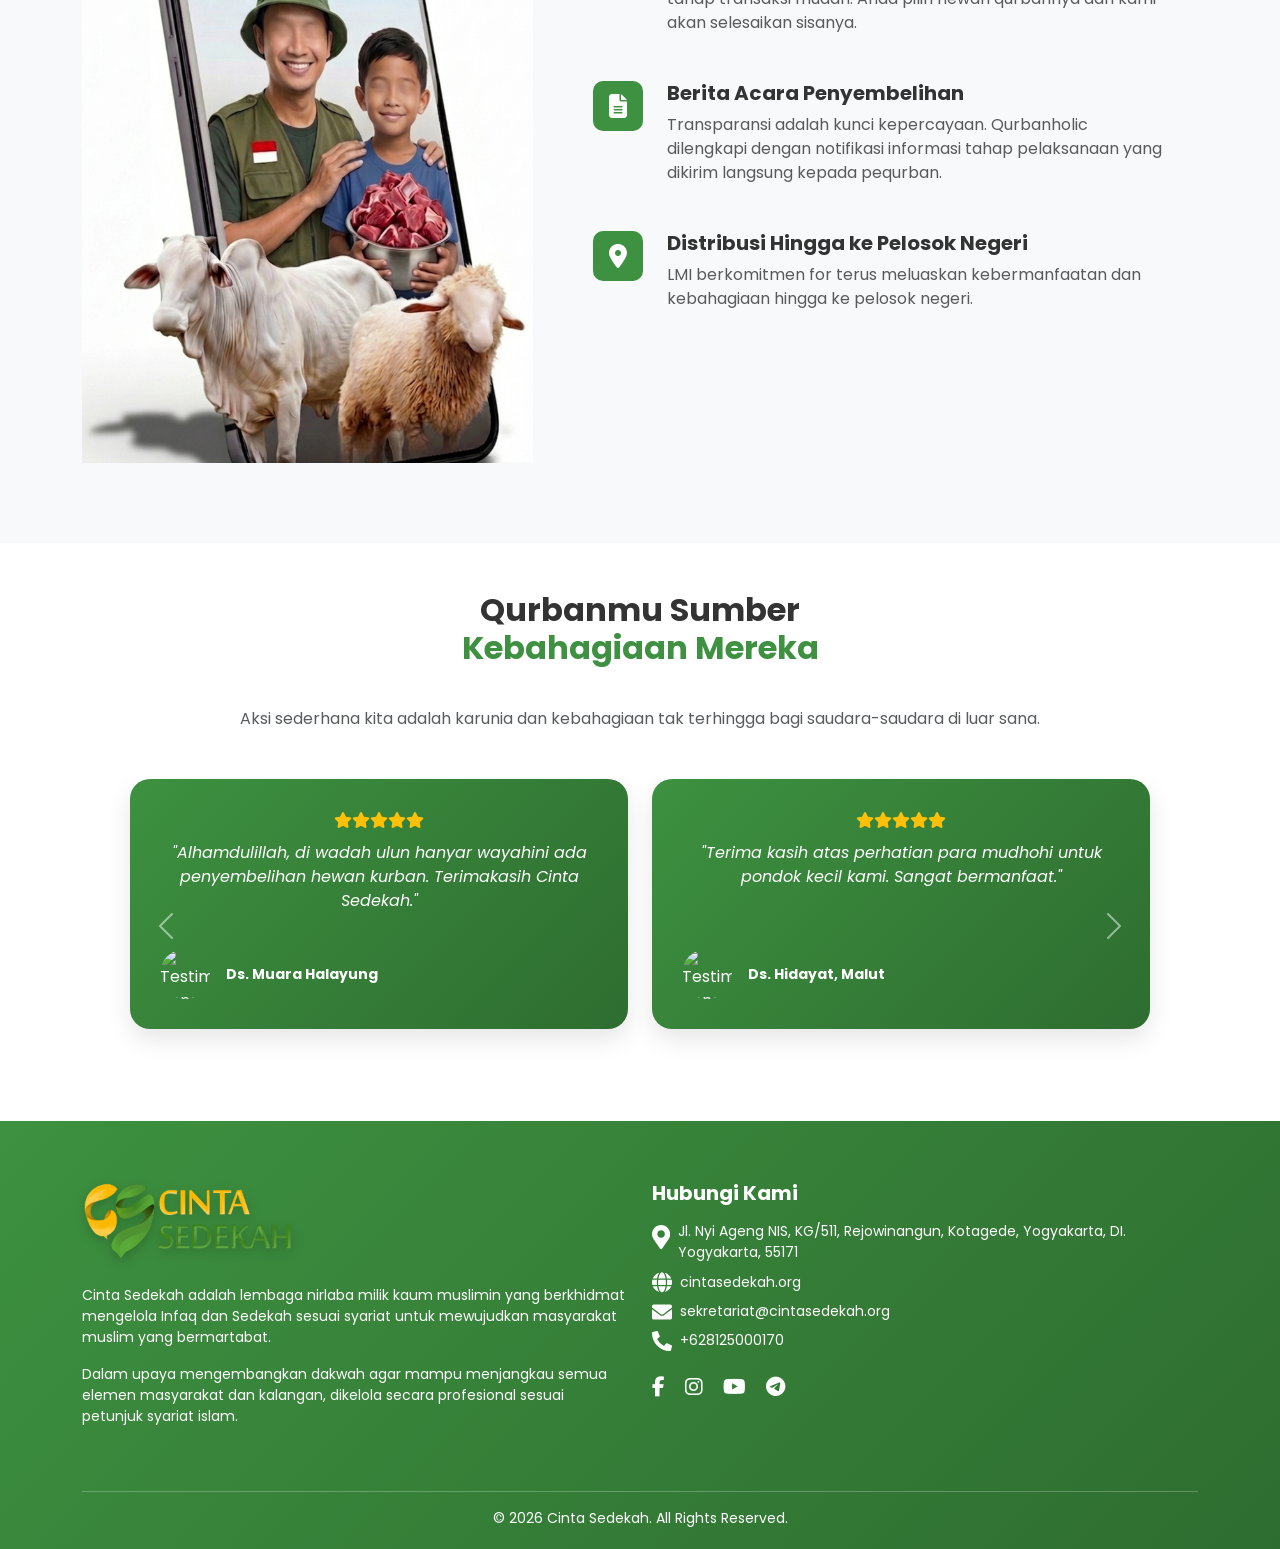
==== commit 84bac2d9: "optimize SEO" ====
--- a/index.html
+++ b/index.html
@@ -5,6 +5,29 @@
     <meta charset="UTF-8">
     <meta name="viewport" content="width=device-width, initial-scale=1.0">
     <title>Cinta Sedekah - Waktu Indonesia Berkurban (WIB)</title>
+    <!-- Meta Tags -->
+    <meta name="description"
+        content="Waktu Indonesia Berkurban bersama Cinta Sedekah. Pesan hewan qurban terpercaya - domba, kambing, dan sapi dengan distribusi hingga pelosok negeri.">
+    <meta name="keywords"
+        content="qurban online, hewan qurban, kurban 2025, domba qurban, kambing qurban, sapi qurban, cinta sedekah, WIB, waktu indonesia berkurban">
+    <meta name="author" content="Cinta Sedekah">
+    <meta name="robots" content="index, follow">
+    <meta property="og:title" content="Waktu Indonesia Berkurban - Cinta Sedekah">
+    <meta property="og:description"
+        content="Pesan hewan qurban terpercaya bersama Cinta Sedekah. Domba, kambing, dan sapi dengan distribusi hingga pelosok negeri.">
+    <meta property="og:image" content="assets/images/splash.webp">
+    <meta property="og:type" content="website">
+    <meta property="og:url" content="https://cintasedekah.org">
+    <meta name="twitter:card" content="summary_large_image">
+    <meta name="twitter:title" content="Waktu Indonesia Berkurban - Cinta Sedekah">
+    <meta name="twitter:description" content="Pesan hewan qurban terpercaya bersama Cinta Sedekah.">
+    <meta name="twitter:image" content="assets/images/splash.webp">
+
+    <!-- Preload -->
+    <link rel="preload" href="assets/images/poster_page.webp" as="image">
+    <link rel="preload" href="https://fonts.googleapis.com/css2?family=Poppins:wght@300;400;500;600;700&display=swap"
+        as="style">
+
     <!-- Favicon -->
     <link rel="icon" type="image/png" href="assets/images/icon.webp">
     <!-- Bootstrap 5 CSS -->
@@ -57,8 +80,9 @@
         <div class="container">
             <div class="row align-items-center justify-content-center">
                 <div class="col-lg-8">
-                    <img src="assets/images/poster_page.webp" alt="Hero Image"
-                        class="img-fluid hero-logo-large rounded shadow">
+                    <h1 class="visually-hidden">Qurban Cinta Sedekah</h1>
+                    <img src="assets/images/poster_page.webp" alt="Poster Waktu Indonesia Berkurban - Cinta Sedekah"
+                        class="img-fluid hero-logo-large rounded shadow" loading="eager">
                 </div>
             </div>
         </div>
@@ -74,7 +98,8 @@
                     <div class="animal-card">
                         <span class="card-number">01</span>
                         <div class="animal-img-wrapper">
-                            <img src="assets/images/1.webp" alt="Hewan Qurban" class="animal-img">
+                            <img src="assets/images/1.webp" alt="Paket Domba Standar Cinta Sedekah" class="animal-img"
+                                loading="lazy" width="280" height="250">
                         </div>
                         <h5 class="fw-bold">DOMBA STANDAR</h5>
                         <p class="text-muted small">Bobot: ±20–23 kg</p>
@@ -89,7 +114,8 @@
                     <div class="animal-card">
                         <span class="card-number">02</span>
                         <div class="animal-img-wrapper">
-                            <img src="assets/images/2.webp" alt="Hewan Qurban" class="animal-img">
+                            <img src="assets/images/2.webp" alt="Paket Domba Premium Cinta Sedekah" class="animal-img"
+                                loading="lazy" width="280" height="250">
                         </div>
                         <h5 class="fw-bold">DOMBA PREMIUM</h5>
                         <p class="text-muted small">Bobot: ±24–27 kg</p>
@@ -104,7 +130,8 @@
                     <div class="animal-card">
                         <span class="card-number">03</span>
                         <div class="animal-img-wrapper">
-                            <img src="assets/images/3.webp" alt="Hewan Qurban" class="animal-img">
+                            <img src="assets/images/3.webp" alt="Paket Kambing Standar Cinta Sedekah" class="animal-img"
+                                loading="lazy" width="280" height="250">
                         </div>
                         <h5 class="fw-bold">KAMBING STANDAR</h5>
                         <p class="text-muted small">Bobot: ±20–23 kg</p>
@@ -119,7 +146,8 @@
                     <div class="animal-card">
                         <span class="card-number">04</span>
                         <div class="animal-img-wrapper">
-                            <img src="assets/images/4.webp" alt="Hewan Qurban" class="animal-img">
+                            <img src="assets/images/4.webp" alt="Paket Kambing Premium Cinta Sedekah" class="animal-img"
+                                loading="lazy" width="280" height="250">
                         </div>
                         <h5 class="fw-bold">KAMBING PREMIUM</h5>
                         <p class="text-muted small">Bobot: ±24–27 kg</p>
@@ -134,7 +162,8 @@
                     <div class="animal-card">
                         <span class="card-number">05</span>
                         <div class="animal-img-wrapper">
-                            <img src="assets/images/5.webp" alt="Hewan Qurban" class="animal-img">
+                            <img src="assets/images/5.webp" alt="Paket Sapi Utuh Cinta Sedekah" class="animal-img"
+                                loading="lazy" width="280" height="250">
                         </div>
                         <h5 class="fw-bold">SAPI UTUH</h5>
                         <p class="text-muted small">Bobot: ±250 kg – 260 kg</p>
@@ -149,7 +178,8 @@
                     <div class="animal-card">
                         <span class="card-number">06</span>
                         <div class="animal-img-wrapper">
-                            <img src="assets/images/6.webp" alt="Hewan Qurban" class="animal-img">
+                            <img src="assets/images/6.webp" alt="Paket Sapi 1/7 Cinta Sedekah" class="animal-img"
+                                loading="lazy" width="280" height="250">
                         </div>
                         <h5 class="fw-bold">SAPI 1/7</h5>
                         <p class="text-muted small">Bobot: ±250 kg – 260 kg</p>
@@ -197,7 +227,7 @@
                                 </div>
                             </div>
                             <div class="col-lg-8">
-                                <img src="assets/images/dokumentasi/1.webp" class="img-fluid rounded-end"
+                                <img src="assets/images/dokumentasi/1.webp" class="img-fluid rounded-end" loading="lazy"
                                     alt="Sebaran Qurban">
                             </div>
                         </div>
@@ -214,7 +244,7 @@
                                 </div>
                             </div>
                             <div class="col-lg-8">
-                                <img src="assets/images/dokumentasi/2.webp" class="img-fluid rounded-end"
+                                <img src="assets/images/dokumentasi/2.webp" class="img-fluid rounded-end" loading="lazy"
                                     alt="Hewan Qurban">
                             </div>
                         </div>
@@ -232,7 +262,7 @@
                                 </div>
                             </div>
                             <div class="col-lg-8">
-                                <img src="assets/images/dokumentasi/3.webp" class="img-fluid rounded-end"
+                                <img src="assets/images/dokumentasi/3.webp" class="img-fluid rounded-end" loading="lazy"
                                     alt="Lokasi Sebaran">
                             </div>
                         </div>
@@ -250,7 +280,7 @@
                                 </div>
                             </div>
                             <div class="col-lg-8">
-                                <img src="assets/images/dokumentasi/4.webp" class="img-fluid rounded-end"
+                                <img src="assets/images/dokumentasi/4.webp" class="img-fluid rounded-end" loading="lazy"
                                     alt="Penerima Manfaat">
                             </div>
                         </div>
@@ -268,7 +298,7 @@
                                 </div>
                             </div>
                             <div class="col-lg-8">
-                                <img src="assets/images/dokumentasi/5.webp" class="img-fluid rounded-end"
+                                <img src="assets/images/dokumentasi/5.webp" class="img-fluid rounded-end" loading="lazy"
                                     alt="Banjarnegara & Bantul">
                             </div>
                         </div>
@@ -286,7 +316,7 @@
                                 </div>
                             </div>
                             <div class="col-lg-8">
-                                <img src="assets/images/dokumentasi/6.webp" class="img-fluid rounded-end"
+                                <img src="assets/images/dokumentasi/6.webp" class="img-fluid rounded-end" loading="lazy"
                                     alt="Boyolali & Grobogan">
                             </div>
                         </div>
@@ -304,7 +334,7 @@
                                 </div>
                             </div>
                             <div class="col-lg-8">
-                                <img src="assets/images/dokumentasi/7.webp" class="img-fluid rounded-end"
+                                <img src="assets/images/dokumentasi/7.webp" class="img-fluid rounded-end" loading="lazy"
                                     alt="Gunungkidul">
                             </div>
                         </div>
@@ -322,7 +352,8 @@
                                 </div>
                             </div>
                             <div class="col-lg-8">
-                                <img src="assets/images/dokumentasi/8.webp" class="img-fluid rounded-end" alt="Klaten">
+                                <img src="assets/images/dokumentasi/8.webp" class="img-fluid rounded-end" loading="lazy"
+                                    alt="Klaten">
                             </div>
                         </div>
                     </div>
@@ -339,7 +370,7 @@
                                 </div>
                             </div>
                             <div class="col-lg-8">
-                                <img src="assets/images/dokumentasi/9.webp" class="img-fluid rounded-end"
+                                <img src="assets/images/dokumentasi/9.webp" class="img-fluid rounded-end" loading="lazy"
                                     alt="Kulonprogo & Lebak">
                             </div>
                         </div>
@@ -358,7 +389,7 @@
                             </div>
                             <div class="col-lg-8">
                                 <img src="assets/images/dokumentasi/10.webp" class="img-fluid rounded-end"
-                                    alt="Magelang">
+                                    loading="lazy" alt="Magelang">
                             </div>
                         </div>
                     </div>
@@ -376,7 +407,7 @@
                             </div>
                             <div class="col-lg-8">
                                 <img src="assets/images/dokumentasi/11.webp" class="img-fluid rounded-end"
-                                    alt="Purbalingga & Sleman">
+                                    loading="lazy" alt="Purbalingga & Sleman">
                             </div>
                         </div>
                     </div>
@@ -394,7 +425,7 @@
                             </div>
                             <div class="col-lg-8">
                                 <img src="assets/images/dokumentasi/12.webp" class="img-fluid rounded-end"
-                                    alt="Wonogiri">
+                                    loading="lazy" alt="Wonogiri">
                             </div>
                         </div>
                     </div>
@@ -471,7 +502,9 @@
                                         penyembelihan hewan kurban. Terimakasih Cinta Sedekah."</p>
                                     <div class="d-flex align-items-center mt-auto">
                                         <img src="https://placehold.co/100x100/white/3d9140?text=User"
-                                            class="rounded-circle me-3" style="width: 50px; height: 50px;">
+                                            class="rounded-circle me-3" style="width: 50px; height: 50px;"
+                                            loading="lazy" width="50" height="50"
+                                            alt="Testimoni Pengguna Cinta Sedekah">
                                         <p class="fw-bold mb-0 small">Ds. Muara Halayung</p>
                                     </div>
                                 </div>
@@ -487,7 +520,9 @@
                                         kecil kami. Sangat bermanfaat."</p>
                                     <div class="d-flex align-items-center mt-auto">
                                         <img src="https://placehold.co/100x100/white/3d9140?text=User"
-                                            class="rounded-circle me-3" style="width: 50px; height: 50px;">
+                                            class="rounded-circle me-3" style="width: 50px; height: 50px;"
+                                            loading="lazy" width="50" height="50"
+                                            alt="Testimoni Pengguna Cinta Sedekah">
                                         <p class="fw-bold mb-0 small">Ds. Hidayat, Malut</p>
                                     </div>
                                 </div>
@@ -508,7 +543,9 @@
                                         tetap bisa berkurban."</p>
                                     <div class="d-flex align-items-center mt-auto">
                                         <img src="https://placehold.co/100x100/white/3d9140?text=User"
-                                            class="rounded-circle me-3" style="width: 50px; height: 50px;">
+                                            class="rounded-circle me-3" style="width: 50px; height: 50px;"
+                                            loading="lazy" width="50" height="50"
+                                            alt="Testimoni Pengguna Cinta Sedekah">
                                         <p class="fw-bold mb-0 small">Ahmad, Jakarta</p>
                                     </div>
                                 </div>
@@ -524,7 +561,9 @@
                                         membantu gizi anak-anak."</p>
                                     <div class="d-flex align-items-center mt-auto">
                                         <img src="https://placehold.co/100x100/white/3d9140?text=User"
-                                            class="rounded-circle me-3" style="width: 50px; height: 50px;">
+                                            class="rounded-circle me-3" style="width: 50px; height: 50px;"
+                                            loading="lazy" width="50" height="50"
+                                            alt="Testimoni Pengguna Cinta Sedekah">
                                         <p class="fw-bold mb-0 small">Ds. Oebelo, NTT</p>
                                     </div>
                                 </div>
@@ -701,10 +740,48 @@
     </div>
 
     <!-- Custom JS -->
-    <script src="assets/js/script.js"></script>
+    <script src="assets/js/script.js" defer></script>
 
     <!-- Bootstrap 5 JS Bundle with Popper -->
-    <script src="https://cdn.jsdelivr.net/npm/bootstrap@5.3.0/dist/js/bootstrap.bundle.min.js"></script>
+    <script src="https://cdn.jsdelivr.net/npm/bootstrap@5.3.0/dist/js/bootstrap.bundle.min.js" defer></script>
+
+    <!-- Structured Data (JSON-LD) -->
+    <script type="application/ld+json">
+    {
+      "@context": "https://schema.org",
+      "@graph": [
+        {
+          "@type": "Organization",
+          "name": "Cinta Sedekah",
+          "url": "https://cintasedekah.org",
+          "logo": "assets/images/splash.webp",
+          "contactPoint": {
+            "@type": "ContactPoint",
+            "telephone": "+628125000170",
+            "contactType": "customer service",
+            "availableLanguage": "Indonesian"
+          },
+          "sameAs": [
+            "https://facebook.com/cspeduli",
+            "https://www.instagram.com/cintasedekahofficial",
+            "https://youtube.com/c/cspedulitv"
+          ]
+        },
+        {
+          "@type": "ItemList",
+          "name": "Katalog Hewan Qurban",
+          "itemListElement": [
+            {"@type": "ListItem", "position": 1, "name": "Domba Standar", "description": "Bobot ±20–23 kg", "offers": {"@type": "Offer", "price": "2200000", "priceCurrency": "IDR"}},
+            {"@type": "ListItem", "position": 2, "name": "Domba Premium", "description": "Bobot ±24–27 kg", "offers": {"@type": "Offer", "price": "2600000", "priceCurrency": "IDR"}},
+            {"@type": "ListItem", "position": 3, "name": "Kambing Standar", "description": "Bobot ±20–23 kg", "offers": {"@type": "Offer", "price": "2500000", "priceCurrency": "IDR"}},
+            {"@type": "ListItem", "position": 4, "name": "Kambing Premium", "description": "Bobot ±24–27 kg", "offers": {"@type": "Offer", "price": "2900000", "priceCurrency": "IDR"}},
+            {"@type": "ListItem", "position": 5, "name": "Sapi Utuh", "description": "Bobot ±250–260 kg", "offers": {"@type": "Offer", "price": "21000000", "priceCurrency": "IDR"}},
+            {"@type": "ListItem", "position": 6, "name": "Sapi 1/7", "description": "Bobot ±250–260 kg", "offers": {"@type": "Offer", "price": "3000000", "priceCurrency": "IDR"}}
+          ]
+        }
+      ]
+    }
+    </script>
 </body>
 
 </html>
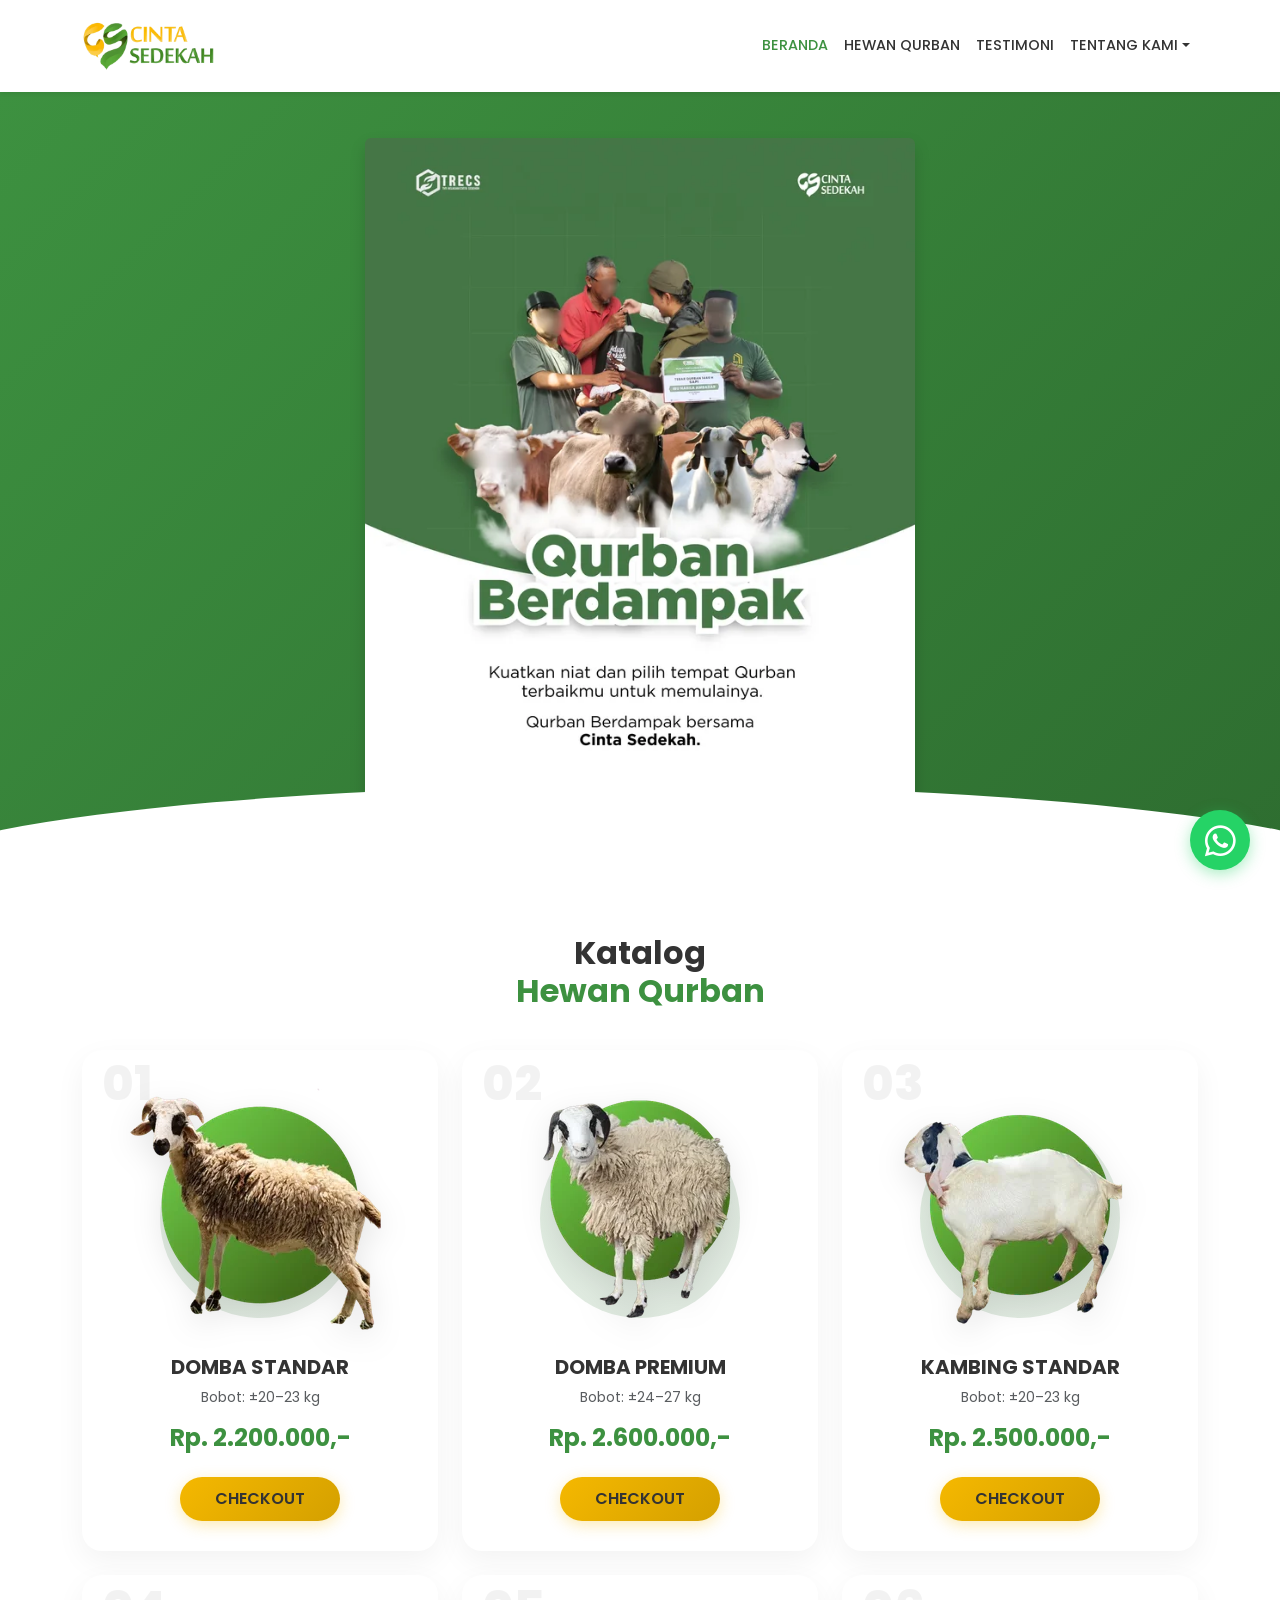
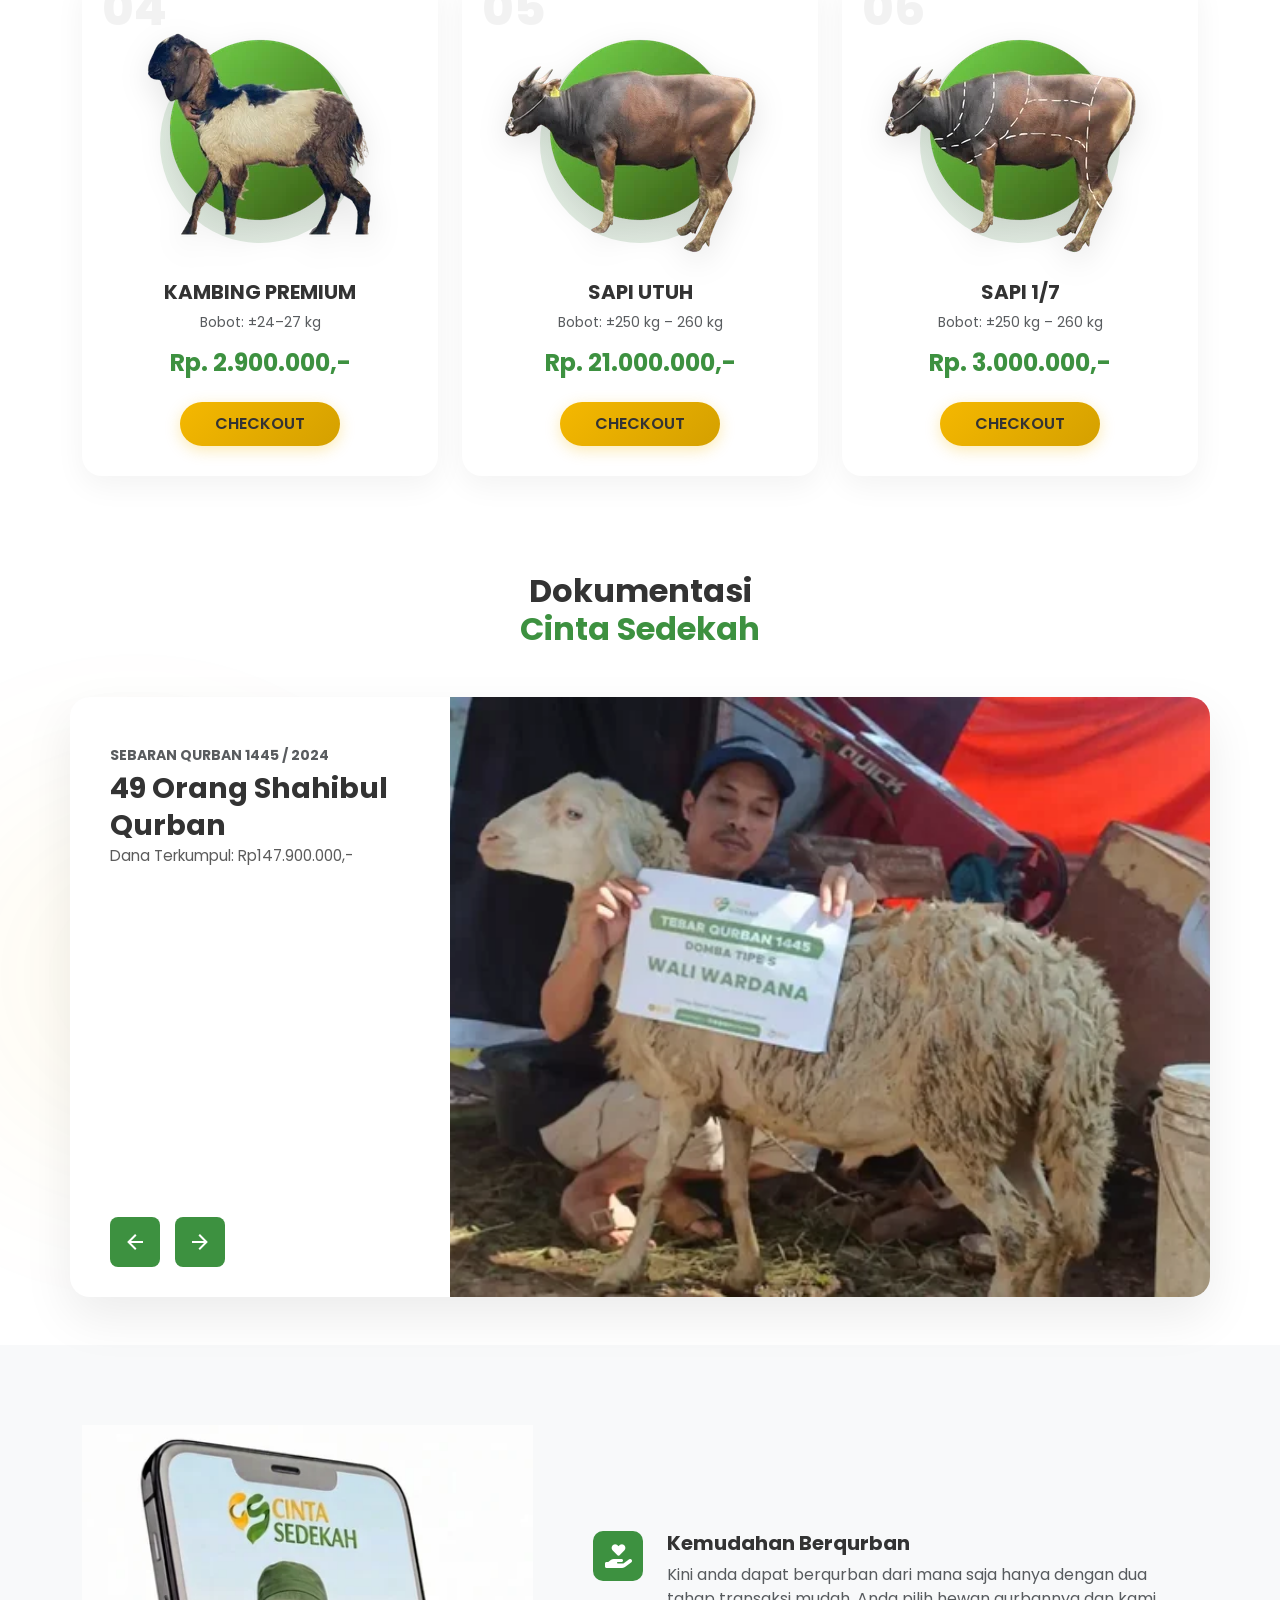
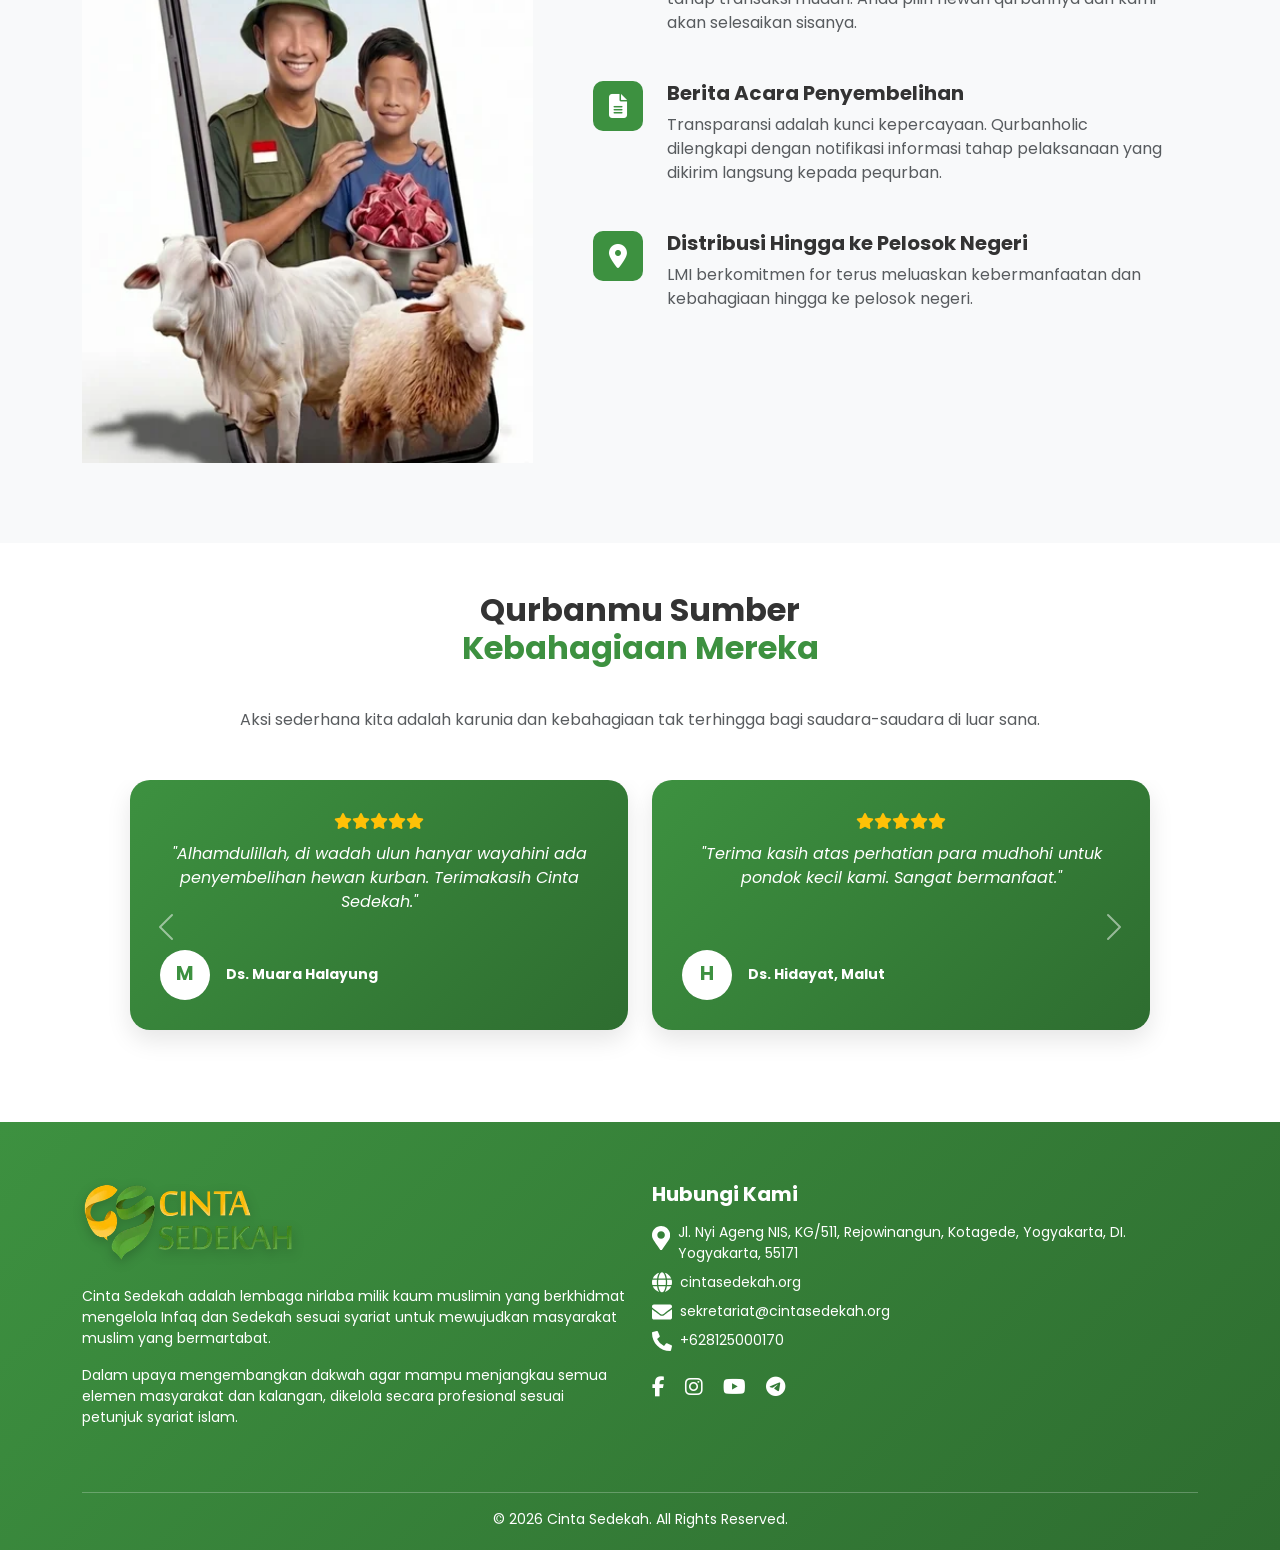
==== commit e859e250: "compress image" ====
--- a/index.html
+++ b/index.html
@@ -3,6 +3,10 @@
 
 <head>
     <meta charset="UTF-8">
+    <link rel="preconnect" href="https://fonts.googleapis.com">
+    <link rel="preconnect" href="https://fonts.gstatic.com" crossorigin>
+    <link rel="preconnect" href="https://cdn.jsdelivr.net">
+    <link rel="preconnect" href="https://cdnjs.cloudflare.com">
     <meta name="viewport" content="width=device-width, initial-scale=1.0">
     <title>Cinta Sedekah - Waktu Indonesia Berkurban (WIB)</title>
     <!-- Meta Tags -->
@@ -25,18 +29,43 @@
 
     <!-- Preload -->
     <link rel="preload" href="assets/images/poster_page.webp" as="image">
-    <link rel="preload" href="https://fonts.googleapis.com/css2?family=Poppins:wght@300;400;500;600;700&display=swap"
-        as="style">
 
     <!-- Favicon -->
     <link rel="icon" type="image/png" href="assets/images/icon.webp">
     <!-- Bootstrap 5 CSS -->
-    <link href="https://cdn.jsdelivr.net/npm/bootstrap@5.3.0/dist/css/bootstrap.min.css" rel="stylesheet">
+    <link rel="preload" href="https://cdn.jsdelivr.net/npm/bootstrap@5.3.0/dist/css/bootstrap.min.css" as="style"
+        onload="this.onload=null;this.rel='stylesheet'">
+    <noscript>
+        <link rel="stylesheet" href="https://cdn.jsdelivr.net/npm/bootstrap@5.3.0/dist/css/bootstrap.min.css">
+    </noscript>
     <!-- Google Fonts: Poppins -->
-    <link href="https://fonts.googleapis.com/css2?family=Poppins:wght@300;400;500;600;700&display=swap"
-        rel="stylesheet">
+    <link rel="preload" href="https://fonts.googleapis.com/css2?family=Poppins:wght@300;400;500;600;700&display=swap"
+        as="style" onload="this.onload=null;this.rel='stylesheet'">
+    <noscript>
+        <link rel="stylesheet"
+            href="https://fonts.googleapis.com/css2?family=Poppins:wght@300;400;500;600;700&display=swap">
+    </noscript>
     <!-- Font Awesome -->
-    <link rel="stylesheet" href="https://cdnjs.cloudflare.com/ajax/libs/font-awesome/6.4.0/css/all.min.css">
+    <link rel="preload" href="https://cdnjs.cloudflare.com/ajax/libs/font-awesome/6.4.0/css/all.min.css" as="style"
+        onload="this.onload=null;this.rel='stylesheet'">
+    <noscript>
+        <link rel="stylesheet" href="https://cdnjs.cloudflare.com/ajax/libs/font-awesome/6.4.0/css/all.min.css">
+    </noscript>
+    <script>
+        /*! loadCSS rel=preload polyfill. */
+        (function (w) {
+            "use strict"; if (!w.loadCSS) { w.loadCSS = function () { } }
+            var rp = loadCSS.relpreload = {}; rp.support = (function () { var ret; try { ret = w.document.createElement("link").relList.supports("preload") } catch (e) { ret = !1 } return function () { return ret } })();
+            rp.bindMediaToggle = function (link) {
+                var finalMedia = link.media || "all"; function enableStylesheet() { link.media = finalMedia }
+                if (link.addEventListener) { link.addEventListener("load", enableStylesheet) } else if (link.attachEvent) { link.attachEvent("onload", enableStylesheet) }
+                setTimeout(function () { link.rel = "stylesheet"; link.media = "only x" }); setTimeout(enableStylesheet, 3000)
+            };
+            rp.poly = function () { if (rp.support()) { return } var links = w.document.getElementsByTagName("link"); for (var i = 0; i < links.length; i++) { var link = links[i]; if (link.rel === "preload" && link.getAttribute("as") === "style" && !link.getAttribute("data-loadcss")) { link.setAttribute("data-loadcss", !0); rp.bindMediaToggle(link) } } };
+            if (!rp.support()) { rp.poly(); var run = w.setInterval(rp.poly, 500); if (w.addEventListener) { w.addEventListener("load", function () { rp.poly(); w.clearInterval(run) }) } else if (w.attachEvent) { w.attachEvent("onload", function () { rp.poly(); w.clearInterval(run) }) } }
+            if (typeof exports !== "undefined") { exports.loadCSS = loadCSS } else { w.loadCSS = loadCSS }
+        }(typeof global !== "undefined" ? global : this));
+    </script>
     <!-- Custom CSS -->
     <link rel="stylesheet" href="assets/css/style.css">
 </head>
@@ -75,516 +104,537 @@
         </div>
     </nav>
 
-    <!-- Hero Section -->
-    <section class="hero-section" id="beranda">
-        <div class="container">
-            <div class="row align-items-center justify-content-center">
-                <div class="col-lg-8">
-                    <h1 class="visually-hidden">Qurban Cinta Sedekah</h1>
-                    <img src="assets/images/poster_page.webp" alt="Poster Waktu Indonesia Berkurban - Cinta Sedekah"
-                        class="img-fluid hero-logo-large rounded shadow" loading="eager">
+    <main id="main-content">
+
+        <!-- Hero Section -->
+        <section class="hero-section" id="beranda">
+            <div class="container">
+                <div class="row align-items-center justify-content-center">
+                    <div class="col-lg-8">
+                        <h1 class="visually-hidden">Qurban Cinta Sedekah</h1>
+                        <img src="assets/images/poster_page.webp" alt="Poster Waktu Indonesia Berkurban - Cinta Sedekah"
+                            class="img-fluid hero-logo-large rounded shadow" loading="eager" fetchpriority="high">
+                    </div>
                 </div>
             </div>
-        </div>
-    </section>
-
-    <!-- Catalog Section -->
-    <section id="katalog" class="py-5 bg-white position-relative">
-        <div class="container">
-            <h2 class="section-title">Katalog <span>Hewan Qurban</span></h2>
-            <div class="row g-4">
-                <!-- Item 1 -->
-                <div class="col-md-6 col-lg-4">
-                    <div class="animal-card">
-                        <span class="card-number">01</span>
-                        <div class="animal-img-wrapper">
-                            <img src="assets/images/1.webp" alt="Paket Domba Standar Cinta Sedekah" class="animal-img"
-                                loading="lazy" width="280" height="250">
-                        </div>
-                        <h5 class="fw-bold">DOMBA STANDAR</h5>
-                        <p class="text-muted small">Bobot: ±20–23 kg</p>
-                        <h4 class="fw-bold text-primary-green">Rp. 2.200.000,-</h4>
-                        <a href="#" class="btn btn-checkout mt-3" data-bs-toggle="modal" data-bs-target="#checkoutModal"
-                            data-paket="DOMBA STANDAR" data-bobot="±20–23 kg" data-harga="Rp. 2.200.000,-"
-                            data-image="assets/images/1.webp">Checkout</a>
-                    </div>
-                </div>
-                <!-- Item 2 -->
-                <div class="col-md-6 col-lg-4">
-                    <div class="animal-card">
-                        <span class="card-number">02</span>
-                        <div class="animal-img-wrapper">
-                            <img src="assets/images/2.webp" alt="Paket Domba Premium Cinta Sedekah" class="animal-img"
-                                loading="lazy" width="280" height="250">
-                        </div>
-                        <h5 class="fw-bold">DOMBA PREMIUM</h5>
-                        <p class="text-muted small">Bobot: ±24–27 kg</p>
-                        <h4 class="fw-bold text-primary-green">Rp. 2.600.000,-</h4>
-                        <a href="#" class="btn btn-checkout mt-3" data-bs-toggle="modal" data-bs-target="#checkoutModal"
-                            data-paket="DOMBA PREMIUM" data-bobot="±24–27 kg" data-harga="Rp. 2.600.000,-"
-                            data-image="assets/images/2.webp">Checkout</a>
-                    </div>
-                </div>
-                <!-- Item 3 -->
-                <div class="col-md-6 col-lg-4">
-                    <div class="animal-card">
-                        <span class="card-number">03</span>
-                        <div class="animal-img-wrapper">
-                            <img src="assets/images/3.webp" alt="Paket Kambing Standar Cinta Sedekah" class="animal-img"
-                                loading="lazy" width="280" height="250">
-                        </div>
-                        <h5 class="fw-bold">KAMBING STANDAR</h5>
-                        <p class="text-muted small">Bobot: ±20–23 kg</p>
-                        <h4 class="fw-bold text-primary-green">Rp. 2.500.000,-</h4>
-                        <a href="#" class="btn btn-checkout mt-3" data-bs-toggle="modal" data-bs-target="#checkoutModal"
-                            data-paket="KAMBING STANDAR" data-bobot="±20–23 kg" data-harga="Rp. 2.500.000,-"
-                            data-image="assets/images/3.webp">Checkout</a>
-                    </div>
-                </div>
-                <!-- Item 4 -->
-                <div class="col-md-6 col-lg-4">
-                    <div class="animal-card">
-                        <span class="card-number">04</span>
-                        <div class="animal-img-wrapper">
-                            <img src="assets/images/4.webp" alt="Paket Kambing Premium Cinta Sedekah" class="animal-img"
-                                loading="lazy" width="280" height="250">
-                        </div>
-                        <h5 class="fw-bold">KAMBING PREMIUM</h5>
-                        <p class="text-muted small">Bobot: ±24–27 kg</p>
-                        <h4 class="fw-bold text-primary-green">Rp. 2.900.000,-</h4>
-                        <a href="#" class="btn btn-checkout mt-3" data-bs-toggle="modal" data-bs-target="#checkoutModal"
-                            data-paket="KAMBING PREMIUM" data-bobot="±24–27 kg" data-harga="Rp. 2.900.000,-"
-                            data-image="assets/images/4.webp">Checkout</a>
-                    </div>
-                </div>
-                <!-- Item 5 -->
-                <div class="col-md-6 col-lg-4">
-                    <div class="animal-card">
-                        <span class="card-number">05</span>
-                        <div class="animal-img-wrapper">
-                            <img src="assets/images/5.webp" alt="Paket Sapi Utuh Cinta Sedekah" class="animal-img"
-                                loading="lazy" width="280" height="250">
-                        </div>
-                        <h5 class="fw-bold">SAPI UTUH</h5>
-                        <p class="text-muted small">Bobot: ±250 kg – 260 kg</p>
-                        <h4 class="fw-bold text-primary-green">Rp. 21.000.000,-</h4>
-                        <a href="#" class="btn btn-checkout mt-3" data-bs-toggle="modal" data-bs-target="#checkoutModal"
-                            data-paket="SAPI UTUH" data-bobot="±250 kg – 260 kg" data-harga="Rp. 21.000.000,-"
-                            data-image="assets/images/5.webp">Checkout</a>
-                    </div>
-                </div>
-                <!-- Item 6 -->
-                <div class="col-md-6 col-lg-4">
-                    <div class="animal-card">
-                        <span class="card-number">06</span>
-                        <div class="animal-img-wrapper">
-                            <img src="assets/images/6.webp" alt="Paket Sapi 1/7 Cinta Sedekah" class="animal-img"
-                                loading="lazy" width="280" height="250">
-                        </div>
-                        <h5 class="fw-bold">SAPI 1/7</h5>
-                        <p class="text-muted small">Bobot: ±250 kg – 260 kg</p>
-                        <h4 class="fw-bold text-primary-green">Rp. 3.000.000,-</h4>
-                        <a href="#" class="btn btn-checkout mt-3" data-bs-toggle="modal" data-bs-target="#checkoutModal"
-                            data-paket="SAPI 1/7" data-bobot="±250 kg – 260 kg" data-harga="Rp. 3.000.000,-"
-                            data-image="assets/images/6.webp">Checkout</a>
+        </section>
+
+        <!-- Catalog Section -->
+        <section id="katalog" class="py-5 bg-white position-relative">
+            <div class="container">
+                <h2 class="section-title">Katalog <span>Hewan Qurban</span></h2>
+                <div class="row g-4">
+                    <!-- Item 1 -->
+                    <div class="col-md-6 col-lg-4">
+                        <div class="animal-card">
+                            <span class="card-number">01</span>
+                            <div class="animal-img-wrapper">
+                                <img src="assets/images/1.webp" alt="Paket Domba Standar Cinta Sedekah"
+                                    class="animal-img" loading="lazy">
+                            </div>
+                            <h3 class="fw-bold h5">DOMBA STANDAR</h3>
+                            <p class="text-muted small">Bobot: ±20–23 kg</p>
+                            <h4 class="fw-bold text-primary-green">Rp. 2.200.000,-</h4>
+                            <a href="#" class="btn btn-checkout mt-3" data-bs-toggle="modal"
+                                data-bs-target="#checkoutModal" data-paket="DOMBA STANDAR" data-bobot="±20–23 kg"
+                                data-harga="Rp. 2.200.000,-" data-image="assets/images/1.webp">Checkout</a>
+                        </div>
+                    </div>
+                    <!-- Item 2 -->
+                    <div class="col-md-6 col-lg-4">
+                        <div class="animal-card">
+                            <span class="card-number">02</span>
+                            <div class="animal-img-wrapper">
+                                <img src="assets/images/2.webp" alt="Paket Domba Premium Cinta Sedekah"
+                                    class="animal-img" loading="lazy">
+                            </div>
+                            <h3 class="fw-bold h5">DOMBA PREMIUM</h3>
+                            <p class="text-muted small">Bobot: ±24–27 kg</p>
+                            <h4 class="fw-bold text-primary-green">Rp. 2.600.000,-</h4>
+                            <a href="#" class="btn btn-checkout mt-3" data-bs-toggle="modal"
+                                data-bs-target="#checkoutModal" data-paket="DOMBA PREMIUM" data-bobot="±24–27 kg"
+                                data-harga="Rp. 2.600.000,-" data-image="assets/images/2.webp">Checkout</a>
+                        </div>
+                    </div>
+                    <!-- Item 3 -->
+                    <div class="col-md-6 col-lg-4">
+                        <div class="animal-card">
+                            <span class="card-number">03</span>
+                            <div class="animal-img-wrapper">
+                                <img src="assets/images/3.webp" alt="Paket Kambing Standar Cinta Sedekah"
+                                    class="animal-img" loading="lazy">
+                            </div>
+                            <h3 class="fw-bold h5">KAMBING STANDAR</h3>
+                            <p class="text-muted small">Bobot: ±20–23 kg</p>
+                            <h4 class="fw-bold text-primary-green">Rp. 2.500.000,-</h4>
+                            <a href="#" class="btn btn-checkout mt-3" data-bs-toggle="modal"
+                                data-bs-target="#checkoutModal" data-paket="KAMBING STANDAR" data-bobot="±20–23 kg"
+                                data-harga="Rp. 2.500.000,-" data-image="assets/images/3.webp">Checkout</a>
+                        </div>
+                    </div>
+                    <!-- Item 4 -->
+                    <div class="col-md-6 col-lg-4">
+                        <div class="animal-card">
+                            <span class="card-number">04</span>
+                            <div class="animal-img-wrapper">
+                                <img src="assets/images/4.webp" alt="Paket Kambing Premium Cinta Sedekah"
+                                    class="animal-img" loading="lazy">
+                            </div>
+                            <h3 class="fw-bold h5">KAMBING PREMIUM</h3>
+                            <p class="text-muted small">Bobot: ±24–27 kg</p>
+                            <h4 class="fw-bold text-primary-green">Rp. 2.900.000,-</h4>
+                            <a href="#" class="btn btn-checkout mt-3" data-bs-toggle="modal"
+                                data-bs-target="#checkoutModal" data-paket="KAMBING PREMIUM" data-bobot="±24–27 kg"
+                                data-harga="Rp. 2.900.000,-" data-image="assets/images/4.webp">Checkout</a>
+                        </div>
+                    </div>
+                    <!-- Item 5 -->
+                    <div class="col-md-6 col-lg-4">
+                        <div class="animal-card">
+                            <span class="card-number">05</span>
+                            <div class="animal-img-wrapper">
+                                <img src="assets/images/5.webp" alt="Paket Sapi Utuh Cinta Sedekah" class="animal-img"
+                                    loading="lazy">
+                            </div>
+                            <h3 class="fw-bold h5">SAPI UTUH</h3>
+                            <p class="text-muted small">Bobot: ±250 kg – 260 kg</p>
+                            <h4 class="fw-bold text-primary-green">Rp. 21.000.000,-</h4>
+                            <a href="#" class="btn btn-checkout mt-3" data-bs-toggle="modal"
+                                data-bs-target="#checkoutModal" data-paket="SAPI UTUH" data-bobot="±250 kg – 260 kg"
+                                data-harga="Rp. 21.000.000,-" data-image="assets/images/5.webp">Checkout</a>
+                        </div>
+                    </div>
+                    <!-- Item 6 -->
+                    <div class="col-md-6 col-lg-4">
+                        <div class="animal-card">
+                            <span class="card-number">06</span>
+                            <div class="animal-img-wrapper">
+                                <img src="assets/images/6.webp" alt="Paket Sapi 1/7 Cinta Sedekah" class="animal-img"
+                                    loading="lazy">
+                            </div>
+                            <h3 class="fw-bold h5">SAPI 1/7</h3>
+                            <p class="text-muted small">Bobot: ±250 kg – 260 kg</p>
+                            <h4 class="fw-bold text-primary-green">Rp. 3.000.000,-</h4>
+                            <a href="#" class="btn btn-checkout mt-3" data-bs-toggle="modal"
+                                data-bs-target="#checkoutModal" data-paket="SAPI 1/7" data-bobot="±250 kg – 260 kg"
+                                data-harga="Rp. 3.000.000,-" data-image="assets/images/6.webp">Checkout</a>
+                        </div>
                     </div>
                 </div>
             </div>
-        </div>
-    </section>
-
-    <!-- Gallery Section (Card Carousel) -->
-    <section id="gallery" class="py-5">
-        <div class="container">
-            <h2 class="section-title mb-5">Dokumentasi <span>Cinta Sedekah</span></h2>
-
-            <div class="row">
-                <div class="col card-carousel">
-                    <!-- Navigation -->
-                    <div class="card-carousel__nav col-12 col-lg-4">
-                        <span id="moveLeft" class="carousel__arrow">
-                            <svg class="carousel__icon" width="24" height="24" viewBox="0 0 24 24">
-                                <path d="M20,11V13H8L13.5,18.5L12.08,19.92L4.16,12L12.08,4.08L13.5,5.5L8,11H20Z"></path>
-                            </svg>
-                        </span>
-                        <span id="moveRight" class="carousel__arrow">
-                            <svg class="carousel__icon" width="24" height="24" viewBox="0 0 24 24">
-                                <path d="M4,11V13H16L10.5,18.5L11.92,19.92L19.84,12L11.92,4.08L10.5,5.5L16,11H4Z">
-                                </path>
-                            </svg>
-                        </span>
-                    </div>
-
-                    <!-- Card 1 -->
-                    <div class="carousel-card active">
-                        <div class="row g-0 h-100">
-                            <div class="col-lg-4 d-flex">
-                                <div class="card-body">
-                                    <h6 class="card-subtitle text-uppercase small fw-bold text-muted">SEBARAN QURBAN
-                                        1445 / 2024</h6>
-                                    <h3 class="card-title fw-bold">49 Orang Shahibul Qurban</h3>
-                                    <p class="card-text">Dana Terkumpul: Rp147.900.000,-</p>
-                                </div>
-                            </div>
-                            <div class="col-lg-8">
-                                <img src="assets/images/dokumentasi/1.webp" class="img-fluid rounded-end" loading="lazy"
-                                    alt="Sebaran Qurban">
-                            </div>
-                        </div>
-                    </div>
-
-                    <!-- Card 2 -->
-                    <div class="carousel-card">
-                        <div class="row g-0 h-100">
-                            <div class="col-lg-4 d-flex">
-                                <div class="card-body">
-                                    <h6 class="card-subtitle text-uppercase small fw-bold text-muted">HEWAN QURBAN</h6>
-                                    <h3 class="card-title fw-bold">46 Hewan Qurban</h3>
-                                    <p class="card-text">23 ekor kambing, 21 ekor domba, dan 2 ekor sapi</p>
-                                </div>
-                            </div>
-                            <div class="col-lg-8">
-                                <img src="assets/images/dokumentasi/2.webp" class="img-fluid rounded-end" loading="lazy"
-                                    alt="Hewan Qurban">
-                            </div>
-                        </div>
-                    </div>
-
-                    <!-- Card 3 -->
-                    <div class="carousel-card">
-                        <div class="row g-0 h-100">
-                            <div class="col-lg-4 d-flex">
-                                <div class="card-body">
-                                    <h6 class="card-subtitle text-uppercase small fw-bold text-muted">LOKASI SEBARAN
-                                    </h6>
-                                    <h3 class="card-title fw-bold">49 Titik Lokasi Sebaran</h3>
-                                    <p class="card-text">Tersebar di 12 wilayah di Yogyakarta</p>
-                                </div>
-                            </div>
-                            <div class="col-lg-8">
-                                <img src="assets/images/dokumentasi/3.webp" class="img-fluid rounded-end" loading="lazy"
-                                    alt="Lokasi Sebaran">
-                            </div>
-                        </div>
-                    </div>
-
-                    <!-- Card 4 -->
-                    <div class="carousel-card">
-                        <div class="row g-0 h-100">
-                            <div class="col-lg-4 d-flex">
-                                <div class="card-body">
-                                    <h6 class="card-subtitle text-uppercase small fw-bold text-muted">PENERIMA MANFAAT
-                                    </h6>
-                                    <h3 class="card-title fw-bold">3.983 Orang</h3>
-                                    <p class="card-text">Penerima Manfaat dari program Qurban 1445 / 2024</p>
-                                </div>
-                            </div>
-                            <div class="col-lg-8">
-                                <img src="assets/images/dokumentasi/4.webp" class="img-fluid rounded-end" loading="lazy"
-                                    alt="Penerima Manfaat">
-                            </div>
-                        </div>
-                    </div>
-
-                    <!-- Card 5 -->
-                    <div class="carousel-card">
-                        <div class="row g-0 h-100">
-                            <div class="col-lg-4 d-flex">
-                                <div class="card-body">
-                                    <h6 class="card-subtitle text-uppercase small fw-bold text-muted">SEBARAN WILAYAH
-                                    </h6>
-                                    <h3 class="card-title fw-bold">Banjarnegara & Bantul</h3>
-                                    <p class="card-text">Banjarnegara: 1 Domba · Bantul: 1 Kambing, 1 Domba</p>
-                                </div>
-                            </div>
-                            <div class="col-lg-8">
-                                <img src="assets/images/dokumentasi/5.webp" class="img-fluid rounded-end" loading="lazy"
-                                    alt="Banjarnegara & Bantul">
-                            </div>
-                        </div>
-                    </div>
-
-                    <!-- Card 6 -->
-                    <div class="carousel-card">
-                        <div class="row g-0 h-100">
-                            <div class="col-lg-4 d-flex">
-                                <div class="card-body">
-                                    <h6 class="card-subtitle text-uppercase small fw-bold text-muted">SEBARAN WILAYAH
-                                    </h6>
-                                    <h3 class="card-title fw-bold">Boyolali & Grobogan</h3>
-                                    <p class="card-text">Boyolali: 2 Kambing, 1 Domba · Grobogan: 1 Kambing, 1 Domba</p>
-                                </div>
-                            </div>
-                            <div class="col-lg-8">
-                                <img src="assets/images/dokumentasi/6.webp" class="img-fluid rounded-end" loading="lazy"
-                                    alt="Boyolali & Grobogan">
-                            </div>
-                        </div>
-                    </div>
-
-                    <!-- Card 7 -->
-                    <div class="carousel-card">
-                        <div class="row g-0 h-100">
-                            <div class="col-lg-4 d-flex">
-                                <div class="card-body">
-                                    <h6 class="card-subtitle text-uppercase small fw-bold text-muted">SEBARAN WILAYAH
-                                    </h6>
-                                    <h3 class="card-title fw-bold">Gunungkidul</h3>
-                                    <p class="card-text">7 Kambing, dan 7 Domba</p>
-                                </div>
-                            </div>
-                            <div class="col-lg-8">
-                                <img src="assets/images/dokumentasi/7.webp" class="img-fluid rounded-end" loading="lazy"
-                                    alt="Gunungkidul">
-                            </div>
-                        </div>
-                    </div>
-
-                    <!-- Card 8 -->
-                    <div class="carousel-card">
-                        <div class="row g-0 h-100">
-                            <div class="col-lg-4 d-flex">
-                                <div class="card-body">
-                                    <h6 class="card-subtitle text-uppercase small fw-bold text-muted">SEBARAN WILAYAH
-                                    </h6>
-                                    <h3 class="card-title fw-bold">Klaten</h3>
-                                    <p class="card-text">6 Kambing, dan 4 Domba</p>
-                                </div>
-                            </div>
-                            <div class="col-lg-8">
-                                <img src="assets/images/dokumentasi/8.webp" class="img-fluid rounded-end" loading="lazy"
-                                    alt="Klaten">
-                            </div>
-                        </div>
-                    </div>
-
-                    <!-- Card 9 -->
-                    <div class="carousel-card">
-                        <div class="row g-0 h-100">
-                            <div class="col-lg-4 d-flex">
-                                <div class="card-body">
-                                    <h6 class="card-subtitle text-uppercase small fw-bold text-muted">SEBARAN WILAYAH
-                                    </h6>
-                                    <h3 class="card-title fw-bold">Kulonprogo & Lebak</h3>
-                                    <p class="card-text">Kulonprogo: 1 Kambing, 1 Domba · Lebak: 1 Sapi</p>
-                                </div>
-                            </div>
-                            <div class="col-lg-8">
-                                <img src="assets/images/dokumentasi/9.webp" class="img-fluid rounded-end" loading="lazy"
-                                    alt="Kulonprogo & Lebak">
-                            </div>
-                        </div>
-                    </div>
-
-                    <!-- Card 10 -->
-                    <div class="carousel-card">
-                        <div class="row g-0 h-100">
-                            <div class="col-lg-4 d-flex">
-                                <div class="card-body">
-                                    <h6 class="card-subtitle text-uppercase small fw-bold text-muted">SEBARAN WILAYAH
-                                    </h6>
-                                    <h3 class="card-title fw-bold">Magelang</h3>
-                                    <p class="card-text">2 Kambing, dan 3 Domba</p>
-                                </div>
-                            </div>
-                            <div class="col-lg-8">
-                                <img src="assets/images/dokumentasi/10.webp" class="img-fluid rounded-end"
-                                    loading="lazy" alt="Magelang">
-                            </div>
-                        </div>
-                    </div>
-
-                    <!-- Card 11 -->
-                    <div class="carousel-card">
-                        <div class="row g-0 h-100">
-                            <div class="col-lg-4 d-flex">
-                                <div class="card-body">
-                                    <h6 class="card-subtitle text-uppercase small fw-bold text-muted">SEBARAN WILAYAH
-                                    </h6>
-                                    <h3 class="card-title fw-bold">Purbalingga & Sleman</h3>
-                                    <p class="card-text">Purbalingga: 1 Kambing, 1 Domba · Sleman: 1 Domba</p>
-                                </div>
-                            </div>
-                            <div class="col-lg-8">
-                                <img src="assets/images/dokumentasi/11.webp" class="img-fluid rounded-end"
-                                    loading="lazy" alt="Purbalingga & Sleman">
-                            </div>
-                        </div>
-                    </div>
-
-                    <!-- Card 12 -->
-                    <div class="carousel-card">
-                        <div class="row g-0 h-100">
-                            <div class="col-lg-4 d-flex">
-                                <div class="card-body">
-                                    <h6 class="card-subtitle text-uppercase small fw-bold text-muted">SEBARAN WILAYAH
-                                    </h6>
-                                    <h3 class="card-title fw-bold">Wonogiri</h3>
-                                    <p class="card-text">2 Kambing</p>
-                                </div>
-                            </div>
-                            <div class="col-lg-8">
-                                <img src="assets/images/dokumentasi/12.webp" class="img-fluid rounded-end"
-                                    loading="lazy" alt="Wonogiri">
-                            </div>
-                        </div>
-                    </div>
-
-
+        </section>
+
+        <!-- Gallery Section (Card Carousel) -->
+        <section id="gallery" class="py-5">
+            <div class="container">
+                <h2 class="section-title mb-5">Dokumentasi <span>Cinta Sedekah</span></h2>
+
+                <div class="row">
+                    <div class="col card-carousel">
+                        <!-- Navigation -->
+                        <div class="card-carousel__nav col-12 col-lg-4">
+                            <span id="moveLeft" class="carousel__arrow" role="button" tabindex="0"
+                                aria-label="Sebelumnya">
+                                <svg class="carousel__icon" width="24" height="24" viewBox="0 0 24 24">
+                                    <path d="M20,11V13H8L13.5,18.5L12.08,19.92L4.16,12L12.08,4.08L13.5,5.5L8,11H20Z">
+                                    </path>
+                                </svg>
+                            </span>
+                            <span id="moveRight" class="carousel__arrow" role="button" tabindex="0"
+                                aria-label="Berikutnya">
+                                <svg class="carousel__icon" width="24" height="24" viewBox="0 0 24 24">
+                                    <path d="M4,11V13H16L10.5,18.5L11.92,19.92L19.84,12L11.92,4.08L10.5,5.5L16,11H4Z">
+                                    </path>
+                                </svg>
+                            </span>
+                        </div>
+
+                        <!-- Card 1 -->
+                        <div class="carousel-card active">
+                            <div class="row g-0 h-100">
+                                <div class="col-lg-4 d-flex">
+                                    <div class="card-body">
+                                        <p class="card-subtitle text-uppercase small fw-bold text-muted mb-1">SEBARAN
+                                            QURBAN
+                                            1445 / 2024</p>
+                                        <h3 class="card-title fw-bold">49 Orang Shahibul Qurban</h3>
+                                        <p class="card-text">Dana Terkumpul: Rp147.900.000,-</p>
+                                    </div>
+                                </div>
+                                <div class="col-lg-8">
+                                    <img src="assets/images/dokumentasi/10.webp" class="img-fluid rounded-end"
+                                        loading="lazy" alt="Sebaran Qurban">
+                                </div>
+                            </div>
+                        </div>
+
+                        <!-- Card 2 -->
+                        <div class="carousel-card">
+                            <div class="row g-0 h-100">
+                                <div class="col-lg-4 d-flex">
+                                    <div class="card-body">
+                                        <p class="card-subtitle text-uppercase small fw-bold text-muted mb-1">HEWAN
+                                            QURBAN</p>
+                                        <h3 class="card-title fw-bold">46 Hewan Qurban</h3>
+                                        <p class="card-text">23 ekor kambing, 21 ekor domba, dan 2 ekor sapi</p>
+                                    </div>
+                                </div>
+                                <div class="col-lg-8">
+                                    <img src="assets/images/dokumentasi/2.webp" class="img-fluid rounded-end"
+                                        loading="lazy" alt="Hewan Qurban">
+                                </div>
+                            </div>
+                        </div>
+
+                        <!-- Card 3 -->
+                        <div class="carousel-card">
+                            <div class="row g-0 h-100">
+                                <div class="col-lg-4 d-flex">
+                                    <div class="card-body">
+                                        <p class="card-subtitle text-uppercase small fw-bold text-muted mb-1">LOKASI
+                                            SEBARAN
+                                        </p>
+                                        <h3 class="card-title fw-bold">49 Titik Lokasi Sebaran</h3>
+                                        <p class="card-text">Tersebar di 12 wilayah di Yogyakarta</p>
+                                    </div>
+                                </div>
+                                <div class="col-lg-8">
+                                    <img src="assets/images/dokumentasi/3.webp" class="img-fluid rounded-end"
+                                        loading="lazy" alt="Lokasi Sebaran">
+                                </div>
+                            </div>
+                        </div>
+
+                        <!-- Card 4 -->
+                        <div class="carousel-card">
+                            <div class="row g-0 h-100">
+                                <div class="col-lg-4 d-flex">
+                                    <div class="card-body">
+                                        <p class="card-subtitle text-uppercase small fw-bold text-muted mb-1">PENERIMA
+                                            MANFAAT
+                                        </p>
+                                        <h3 class="card-title fw-bold">3.983 Orang</h3>
+                                        <p class="card-text">Penerima Manfaat dari program Qurban 1445 / 2024</p>
+                                    </div>
+                                </div>
+                                <div class="col-lg-8">
+                                    <img src="assets/images/dokumentasi/4.webp" class="img-fluid rounded-end"
+                                        loading="lazy" alt="Penerima Manfaat">
+                                </div>
+                            </div>
+                        </div>
+
+                        <!-- Card 5 -->
+                        <div class="carousel-card">
+                            <div class="row g-0 h-100">
+                                <div class="col-lg-4 d-flex">
+                                    <div class="card-body">
+                                        <p class="card-subtitle text-uppercase small fw-bold text-muted mb-1">SEBARAN
+                                            WILAYAH
+                                        </p>
+                                        <h3 class="card-title fw-bold">Banjarnegara & Bantul</h3>
+                                        <p class="card-text">Banjarnegara: 1 Domba · Bantul: 1 Kambing, 1 Domba</p>
+                                    </div>
+                                </div>
+                                <div class="col-lg-8">
+                                    <img src="assets/images/dokumentasi/5.webp" class="img-fluid rounded-end"
+                                        loading="lazy" alt="Banjarnegara & Bantul">
+                                </div>
+                            </div>
+                        </div>
+
+                        <!-- Card 6 -->
+                        <div class="carousel-card">
+                            <div class="row g-0 h-100">
+                                <div class="col-lg-4 d-flex">
+                                    <div class="card-body">
+                                        <p class="card-subtitle text-uppercase small fw-bold text-muted mb-1">SEBARAN
+                                            WILAYAH
+                                        </p>
+                                        <h3 class="card-title fw-bold">Boyolali & Grobogan</h3>
+                                        <p class="card-text">Boyolali: 2 Kambing, 1 Domba · Grobogan: 1 Kambing, 1 Domba
+                                        </p>
+                                    </div>
+                                </div>
+                                <div class="col-lg-8">
+                                    <img src="assets/images/dokumentasi/6.webp" class="img-fluid rounded-end"
+                                        loading="lazy" alt="Boyolali & Grobogan">
+                                </div>
+                            </div>
+                        </div>
+
+                        <!-- Card 7 -->
+                        <div class="carousel-card">
+                            <div class="row g-0 h-100">
+                                <div class="col-lg-4 d-flex">
+                                    <div class="card-body">
+                                        <p class="card-subtitle text-uppercase small fw-bold text-muted mb-1">SEBARAN
+                                            WILAYAH
+                                        </p>
+                                        <h3 class="card-title fw-bold">Gunungkidul</h3>
+                                        <p class="card-text">7 Kambing, dan 7 Domba</p>
+                                    </div>
+                                </div>
+                                <div class="col-lg-8">
+                                    <img src="assets/images/dokumentasi/7.webp" class="img-fluid rounded-end"
+                                        loading="lazy" alt="Gunungkidul">
+                                </div>
+                            </div>
+                        </div>
+
+                        <!-- Card 8 -->
+                        <div class="carousel-card">
+                            <div class="row g-0 h-100">
+                                <div class="col-lg-4 d-flex">
+                                    <div class="card-body">
+                                        <p class="card-subtitle text-uppercase small fw-bold text-muted mb-1">SEBARAN
+                                            WILAYAH
+                                        </p>
+                                        <h3 class="card-title fw-bold">Klaten</h3>
+                                        <p class="card-text">6 Kambing, dan 4 Domba</p>
+                                    </div>
+                                </div>
+                                <div class="col-lg-8">
+                                    <img src="assets/images/dokumentasi/8.webp" class="img-fluid rounded-end"
+                                        loading="lazy" alt="Klaten">
+                                </div>
+                            </div>
+                        </div>
+
+                        <!-- Card 9 -->
+                        <div class="carousel-card">
+                            <div class="row g-0 h-100">
+                                <div class="col-lg-4 d-flex">
+                                    <div class="card-body">
+                                        <p class="card-subtitle text-uppercase small fw-bold text-muted mb-1">SEBARAN
+                                            WILAYAH
+                                        </p>
+                                        <h3 class="card-title fw-bold">Kulonprogo & Lebak</h3>
+                                        <p class="card-text">Kulonprogo: 1 Kambing, 1 Domba · Lebak: 1 Sapi</p>
+                                    </div>
+                                </div>
+                                <div class="col-lg-8">
+                                    <img src="assets/images/dokumentasi/9.webp" class="img-fluid rounded-end"
+                                        loading="lazy" alt="Kulonprogo & Lebak">
+                                </div>
+                            </div>
+                        </div>
+
+                        <!-- Card 10 -->
+                        <div class="carousel-card">
+                            <div class="row g-0 h-100">
+                                <div class="col-lg-4 d-flex">
+                                    <div class="card-body">
+                                        <p class="card-subtitle text-uppercase small fw-bold text-muted mb-1">SEBARAN
+                                            WILAYAH
+                                        </p>
+                                        <h3 class="card-title fw-bold">Magelang</h3>
+                                        <p class="card-text">2 Kambing, dan 3 Domba</p>
+                                    </div>
+                                </div>
+                                <div class="col-lg-8">
+                                    <img src="assets/images/dokumentasi/12.webp" class="img-fluid rounded-end"
+                                        loading="lazy" alt="Magelang">
+                                </div>
+                            </div>
+                        </div>
+
+                        <!-- Card 11 -->
+                        <div class="carousel-card">
+                            <div class="row g-0 h-100">
+                                <div class="col-lg-4 d-flex">
+                                    <div class="card-body">
+                                        <p class="card-subtitle text-uppercase small fw-bold text-muted mb-1">SEBARAN
+                                            WILAYAH
+                                        </p>
+                                        <h3 class="card-title fw-bold">Purbalingga & Sleman</h3>
+                                        <p class="card-text">Purbalingga: 1 Kambing, 1 Domba · Sleman: 1 Domba</p>
+                                    </div>
+                                </div>
+                                <div class="col-lg-8">
+                                    <img src="assets/images/dokumentasi/11.webp" class="img-fluid rounded-end"
+                                        loading="lazy" alt="Purbalingga & Sleman">
+                                </div>
+                            </div>
+                        </div>
+
+                        <!-- Card 12 -->
+                        <div class="carousel-card">
+                            <div class="row g-0 h-100">
+                                <div class="col-lg-4 d-flex">
+                                    <div class="card-body">
+                                        <p class="card-subtitle text-uppercase small fw-bold text-muted mb-1">SEBARAN
+                                            WILAYAH
+                                        </p>
+                                        <h3 class="card-title fw-bold">Wonogiri</h3>
+                                        <p class="card-text">2 Kambing</p>
+                                    </div>
+                                </div>
+                                <div class="col-lg-8">
+                                    <img src="assets/images/dokumentasi/1.webp" class="img-fluid rounded-end"
+                                        loading="lazy" alt="Wonogiri">
+                                </div>
+                            </div>
+                        </div>
+
+
+                    </div>
                 </div>
             </div>
-        </div>
-    </section>
-
-    <!-- Features Section -->
-    <section class="features-section bg-light">
-        <div class="container">
-            <div class="row align-items-center">
-                <div class="col-lg-5 text-center mb-5 mb-lg-0">
-                    <img src="./assets/images/Mockup_Qurban.webp" alt="App Mockup" class="img-fluid">
-                </div>
-                <div class="col-lg-7 px-lg-5">
-                    <div class="feature-block d-flex">
-                        <div class="feature-icon flex-shrink-0 me-4">
-                            <i class="fas fa-hand-holding-heart"></i>
-                        </div>
-                        <div>
-                            <h5 class="fw-bold">Kemudahan Berqurban</h5>
-                            <p class="text-muted">Kini anda dapat berqurban dari mana saja hanya dengan dua tahap
-                                transaksi mudah. Anda pilih hewan qurbannya dan kami akan selesaikan sisanya.</p>
-                        </div>
-                    </div>
-                    <div class="feature-block d-flex">
-                        <div class="feature-icon flex-shrink-0 me-4">
-                            <i class="fas fa-file-alt"></i>
-                        </div>
-                        <div>
-                            <h5 class="fw-bold">Berita Acara Penyembelihan</h5>
-                            <p class="text-muted">Transparansi adalah kunci kepercayaan. Qurbanholic dilengkapi dengan
-                                notifikasi informasi tahap pelaksanaan yang dikirim langsung kepada pequrban.</p>
-                        </div>
-                    </div>
-                    <div class="feature-block d-flex">
-                        <div class="feature-icon flex-shrink-0 me-4">
-                            <i class="fas fa-map-marker-alt"></i>
-                        </div>
-                        <div>
-                            <h5 class="fw-bold">Distribusi Hingga ke Pelosok Negeri</h5>
-                            <p class="text-muted">LMI berkomitmen for terus meluaskan kebermanfaatan dan kebahagiaan
-                                hingga ke pelosok negeri.</p>
+        </section>
+
+        <!-- Features Section -->
+        <section class="features-section bg-light">
+            <div class="container">
+                <div class="row align-items-center">
+                    <div class="col-lg-5 text-center mb-5 mb-lg-0">
+                        <img src="./assets/images/Mockup_Qurban.webp" alt="Mockup Aplikasi Qurban Cinta Sedekah"
+                            class="img-fluid" loading="lazy" width="600" height="800">
+                    </div>
+                    <div class="col-lg-7 px-lg-5">
+                        <div class="feature-block d-flex">
+                            <div class="feature-icon flex-shrink-0 me-4">
+                                <i class="fas fa-hand-holding-heart"></i>
+                            </div>
+                            <div>
+                                <h3 class="fw-bold h5">Kemudahan Berqurban</h3>
+                                <p class="text-muted">Kini anda dapat berqurban dari mana saja hanya dengan dua tahap
+                                    transaksi mudah. Anda pilih hewan qurbannya dan kami akan selesaikan sisanya.</p>
+                            </div>
+                        </div>
+                        <div class="feature-block d-flex">
+                            <div class="feature-icon flex-shrink-0 me-4">
+                                <i class="fas fa-file-alt"></i>
+                            </div>
+                            <div>
+                                <h3 class="fw-bold h5">Berita Acara Penyembelihan</h3>
+                                <p class="text-muted">Transparansi adalah kunci kepercayaan. Qurbanholic dilengkapi
+                                    dengan
+                                    notifikasi informasi tahap pelaksanaan yang dikirim langsung kepada pequrban.</p>
+                            </div>
+                        </div>
+                        <div class="feature-block d-flex">
+                            <div class="feature-icon flex-shrink-0 me-4">
+                                <i class="fas fa-map-marker-alt"></i>
+                            </div>
+                            <div>
+                                <h3 class="fw-bold h5">Distribusi Hingga ke Pelosok Negeri</h3>
+                                <p class="text-muted">LMI berkomitmen for terus meluaskan kebermanfaatan dan kebahagiaan
+                                    hingga ke pelosok negeri.</p>
+                            </div>
                         </div>
                     </div>
                 </div>
             </div>
-        </div>
-    </section>
-
-    <!-- Testimonials Section -->
-    <section id="testimoni" class="py-5">
-        <div class="container text-center">
-            <h2 class="section-title">Qurbanmu Sumber <span>Kebahagiaan Mereka</span></h2>
-            <p class="text-muted mb-5">Aksi sederhana kita adalah karunia dan kebahagiaan tak terhingga bagi
-                saudara-saudara di luar sana.</p>
-
-            <div id="testimonialCarousel" class="carousel slide" data-bs-ride="carousel">
-                <div class="carousel-inner">
-                    <!-- Slide 1 -->
-                    <div class="carousel-item active">
-                        <div class="row justify-content-center px-md-5">
-                            <div class="col-md-6 mb-4">
-                                <div class="testimonial-card">
-                                    <div class="mb-2 text-warning">
-                                        <i class="fas fa-star"></i><i class="fas fa-star"></i><i
-                                            class="fas fa-star"></i><i class="fas fa-star"></i><i
-                                            class="fas fa-star"></i>
-                                    </div>
-                                    <p class="fst-italic mb-3">"Alhamdulillah, di wadah ulun hanyar wayahini ada
-                                        penyembelihan hewan kurban. Terimakasih Cinta Sedekah."</p>
-                                    <div class="d-flex align-items-center mt-auto">
-                                        <img src="https://placehold.co/100x100/white/3d9140?text=User"
-                                            class="rounded-circle me-3" style="width: 50px; height: 50px;"
-                                            loading="lazy" width="50" height="50"
-                                            alt="Testimoni Pengguna Cinta Sedekah">
-                                        <p class="fw-bold mb-0 small">Ds. Muara Halayung</p>
-                                    </div>
-                                </div>
-                            </div>
-                            <div class="col-md-6 mb-4 d-none d-md-block">
-                                <div class="testimonial-card">
-                                    <div class="mb-2 text-warning">
-                                        <i class="fas fa-star"></i><i class="fas fa-star"></i><i
-                                            class="fas fa-star"></i><i class="fas fa-star"></i><i
-                                            class="fas fa-star"></i>
-                                    </div>
-                                    <p class="fst-italic mb-3">"Terima kasih atas perhatian para mudhohi untuk pondok
-                                        kecil kami. Sangat bermanfaat."</p>
-                                    <div class="d-flex align-items-center mt-auto">
-                                        <img src="https://placehold.co/100x100/white/3d9140?text=User"
-                                            class="rounded-circle me-3" style="width: 50px; height: 50px;"
-                                            loading="lazy" width="50" height="50"
-                                            alt="Testimoni Pengguna Cinta Sedekah">
-                                        <p class="fw-bold mb-0 small">Ds. Hidayat, Malut</p>
-                                    </div>
-                                </div>
-                            </div>
-                        </div>
-                    </div>
-                    <!-- Slide 2 -->
-                    <div class="carousel-item">
-                        <div class="row justify-content-center px-md-5">
-                            <div class="col-md-6 mb-4">
-                                <div class="testimonial-card">
-                                    <div class="mb-2 text-warning">
-                                        <i class="fas fa-star"></i><i class="fas fa-star"></i><i
-                                            class="fas fa-star"></i><i class="fas fa-star"></i><i
-                                            class="fas fa-star"></i>
-                                    </div>
-                                    <p class="fst-italic mb-3">"Program WIB sangat memudahkan kami di perantauan untuk
-                                        tetap bisa berkurban."</p>
-                                    <div class="d-flex align-items-center mt-auto">
-                                        <img src="https://placehold.co/100x100/white/3d9140?text=User"
-                                            class="rounded-circle me-3" style="width: 50px; height: 50px;"
-                                            loading="lazy" width="50" height="50"
-                                            alt="Testimoni Pengguna Cinta Sedekah">
-                                        <p class="fw-bold mb-0 small">Ahmad, Jakarta</p>
-                                    </div>
-                                </div>
-                            </div>
-                            <div class="col-md-6 mb-4 d-none d-md-block">
-                                <div class="testimonial-card">
-                                    <div class="mb-2 text-warning">
-                                        <i class="fas fa-star"></i><i class="fas fa-star"></i><i
-                                            class="fas fa-star"></i><i class="fas fa-star"></i><i
-                                            class="fas fa-star"></i>
-                                    </div>
-                                    <p class="fst-italic mb-3">"Rendang qurbannya sudah sampai di pelosok NTT. Sangat
-                                        membantu gizi anak-anak."</p>
-                                    <div class="d-flex align-items-center mt-auto">
-                                        <img src="https://placehold.co/100x100/white/3d9140?text=User"
-                                            class="rounded-circle me-3" style="width: 50px; height: 50px;"
-                                            loading="lazy" width="50" height="50"
-                                            alt="Testimoni Pengguna Cinta Sedekah">
-                                        <p class="fw-bold mb-0 small">Ds. Oebelo, NTT</p>
-                                    </div>
-                                </div>
-                            </div>
-                        </div>
-                    </div>
+        </section>
+
+        <!-- Testimonials Section -->
+        <section id="testimoni" class="py-5">
+            <div class="container text-center">
+                <h2 class="section-title">Qurbanmu Sumber <span>Kebahagiaan Mereka</span></h2>
+                <p class="text-muted mb-5">Aksi sederhana kita adalah karunia dan kebahagiaan tak terhingga bagi
+                    saudara-saudara di luar sana.</p>
+
+                <div id="testimonialCarousel" class="carousel slide" data-bs-ride="carousel">
+                    <div class="carousel-inner">
+                        <!-- Slide 1 -->
+                        <div class="carousel-item active">
+                            <div class="row justify-content-center px-md-5">
+                                <div class="col-md-6 mb-4">
+                                    <div class="testimonial-card">
+                                        <div class="mb-2 text-warning">
+                                            <i class="fas fa-star"></i><i class="fas fa-star"></i><i
+                                                class="fas fa-star"></i><i class="fas fa-star"></i><i
+                                                class="fas fa-star"></i>
+                                        </div>
+                                        <p class="fst-italic mb-3">"Alhamdulillah, di wadah ulun hanyar wayahini ada
+                                            penyembelihan hewan kurban. Terimakasih Cinta Sedekah."</p>
+                                        <div class="d-flex align-items-center mt-auto">
+                                            <div class="rounded-circle me-3 d-flex align-items-center justify-content-center fw-bold"
+                                                style="width: 50px; height: 50px; min-width: 50px; background-color: white; color: #3D9140; font-size: 1.2rem;">
+                                                M</div>
+                                            <p class="fw-bold mb-0 small">Ds. Muara Halayung</p>
+                                        </div>
+                                    </div>
+                                </div>
+                                <div class="col-md-6 mb-4 d-none d-md-block">
+                                    <div class="testimonial-card">
+                                        <div class="mb-2 text-warning">
+                                            <i class="fas fa-star"></i><i class="fas fa-star"></i><i
+                                                class="fas fa-star"></i><i class="fas fa-star"></i><i
+                                                class="fas fa-star"></i>
+                                        </div>
+                                        <p class="fst-italic mb-3">"Terima kasih atas perhatian para mudhohi untuk
+                                            pondok
+                                            kecil kami. Sangat bermanfaat."</p>
+                                        <div class="d-flex align-items-center mt-auto">
+                                            <div class="rounded-circle me-3 d-flex align-items-center justify-content-center fw-bold"
+                                                style="width: 50px; height: 50px; min-width: 50px; background-color: white; color: #3D9140; font-size: 1.2rem;">
+                                                H</div>
+                                            <p class="fw-bold mb-0 small">Ds. Hidayat, Malut</p>
+                                        </div>
+                                    </div>
+                                </div>
+                            </div>
+                        </div>
+                        <!-- Slide 2 -->
+                        <div class="carousel-item">
+                            <div class="row justify-content-center px-md-5">
+                                <div class="col-md-6 mb-4">
+                                    <div class="testimonial-card">
+                                        <div class="mb-2 text-warning">
+                                            <i class="fas fa-star"></i><i class="fas fa-star"></i><i
+                                                class="fas fa-star"></i><i class="fas fa-star"></i><i
+                                                class="fas fa-star"></i>
+                                        </div>
+                                        <p class="fst-italic mb-3">"Program WIB sangat memudahkan kami di perantauan
+                                            untuk
+                                            tetap bisa berkurban."</p>
+                                        <div class="d-flex align-items-center mt-auto">
+                                            <div class="rounded-circle me-3 d-flex align-items-center justify-content-center fw-bold"
+                                                style="width: 50px; height: 50px; min-width: 50px; background-color: white; color: #3D9140; font-size: 1.2rem;">
+                                                A</div>
+                                            <p class="fw-bold mb-0 small">Ahmad, Jakarta</p>
+                                        </div>
+                                    </div>
+                                </div>
+                                <div class="col-md-6 mb-4 d-none d-md-block">
+                                    <div class="testimonial-card">
+                                        <div class="mb-2 text-warning">
+                                            <i class="fas fa-star"></i><i class="fas fa-star"></i><i
+                                                class="fas fa-star"></i><i class="fas fa-star"></i><i
+                                                class="fas fa-star"></i>
+                                        </div>
+                                        <p class="fst-italic mb-3">"Rendang qurbannya sudah sampai di pelosok NTT.
+                                            Sangat
+                                            membantu gizi anak-anak."</p>
+                                        <div class="d-flex align-items-center mt-auto">
+                                            <div class="rounded-circle me-3 d-flex align-items-center justify-content-center fw-bold"
+                                                style="width: 50px; height: 50px; min-width: 50px; background-color: white; color: #3D9140; font-size: 1.2rem;">
+                                                O</div>
+                                            <p class="fw-bold mb-0 small">Ds. Oebelo, NTT</p>
+                                        </div>
+                                    </div>
+                                </div>
+                            </div>
+                        </div>
+                    </div>
+                    <button class="carousel-control-prev" type="button" data-bs-target="#testimonialCarousel"
+                        data-bs-slide="prev">
+                        <span class="carousel-control-prev-icon" aria-hidden="true"></span>
+                        <span class="visually-hidden">Previous</span>
+                    </button>
+                    <button class="carousel-control-next" type="button" data-bs-target="#testimonialCarousel"
+                        data-bs-slide="next">
+                        <span class="carousel-control-next-icon" aria-hidden="true"></span>
+                        <span class="visually-hidden">Next</span>
+                    </button>
                 </div>
-                <button class="carousel-control-prev" type="button" data-bs-target="#testimonialCarousel"
-                    data-bs-slide="prev">
-                    <span class="carousel-control-prev-icon" aria-hidden="true"></span>
-                    <span class="visually-hidden">Previous</span>
-                </button>
-                <button class="carousel-control-next" type="button" data-bs-target="#testimonialCarousel"
-                    data-bs-slide="next">
-                    <span class="carousel-control-next-icon" aria-hidden="true"></span>
-                    <span class="visually-hidden">Next</span>
-                </button>
             </div>
-        </div>
-    </section>
-
+        </section>
+
+
+    </main>
 
     <!-- Footer -->
     <footer class="footer">
@@ -600,7 +650,7 @@
                         kalangan, dikelola secara profesional sesuai petunjuk syariat islam.</p>
                 </div>
                 <div class="col-lg-6 mb-4">
-                    <h5 class="fw-bold mb-3">Hubungi Kami</h5>
+                    <h2 class="fw-bold h5 mb-3">Hubungi Kami</h2>
                     <ul class="list-unstyled small contact-list-svg">
                         <li class="mb-2 d-flex align-items-start">
                             <span class="me-2 mt-1" style="width: 20px; display: inline-block;">
@@ -649,14 +699,14 @@
                         </li>
                     </ul>
                     <div class="mt-4">
-                        <a href="https://facebook.com/cspeduli" class="text-white me-3" target="_blank"><i
-                                class="fab fa-facebook-f fa-lg"></i></a>
-                        <a href="https://www.instagram.com/cintasedekahofficial" class="text-white me-3"
-                            target="_blank"><i class="fab fa-instagram fa-lg"></i></a>
-                        <a href="https://youtube.com/c/cspedulitv" class="text-white me-3" target="_blank"><i
-                                class="fab fa-youtube fa-lg"></i></a>
-                        <a href="https://t.me/CSPeduli" class="text-white me-3" target="_blank"><i
-                                class="fab fa-telegram-plane fa-lg"></i></a>
+                        <a href="https://facebook.com/cspeduli" class="text-white me-3" target="_blank"
+                            aria-label="Facebook Cinta Sedekah"><i class="fab fa-facebook-f fa-lg"></i></a>
+                        <a href="https://www.instagram.com/cintasedekahofficial" class="text-white me-3" target="_blank"
+                            aria-label="Instagram Cinta Sedekah"><i class="fab fa-instagram fa-lg"></i></a>
+                        <a href="https://youtube.com/c/cspedulitv" class="text-white me-3" target="_blank"
+                            aria-label="YouTube Cinta Sedekah"><i class="fab fa-youtube fa-lg"></i></a>
+                        <a href="https://t.me/CSPeduli" class="text-white me-3" target="_blank"
+                            aria-label="Telegram Cinta Sedekah"><i class="fab fa-telegram-plane fa-lg"></i></a>
                     </div>
                 </div>
             </div>
@@ -669,7 +719,7 @@
 
 
     <!-- WhatsApp Floating Button -->
-    <a href="https://wa.me/628125000170" class="whatsapp-float" target="_blank">
+    <a href="https://wa.me/628125000170" class="whatsapp-float" target="_blank" aria-label="Hubungi kami via WhatsApp">
         <i class="fab fa-whatsapp"></i>
     </a>
 
@@ -684,14 +734,14 @@
                             class="col-md-5 bg-light p-4 d-flex flex-column align-items-center justify-content-center text-center">
                             <img src="" id="modalAnimalImg" alt="Hewan Qurban" class="img-fluid mb-3"
                                 style="max-height: 200px; filter: drop-shadow(0 10px 15px rgba(0,0,0,0.1));">
-                            <h4 class="fw-bold mb-1" id="modalPaketTitle"></h4>
+                            <h3 class="fw-bold mb-1 h4" id="modalPaketTitle"></h3>
                             <p class="text-muted small mb-2" id="modalBobot"></p>
-                            <h4 class="fw-bold text-primary-green" id="modalHarga"></h4>
+                            <h3 class="fw-bold text-primary-green h4" id="modalHarga"></h3>
                         </div>
                         <!-- Right Column: Form -->
                         <div class="col-md-7 p-4 p-lg-5">
                             <div class="d-flex justify-content-between align-items-center mb-4">
-                                <h4 class="fw-bold mb-0">Form Pemesanan</h4>
+                                <h2 class="fw-bold mb-0 h4" id="checkoutModalLabel">Form Pemesanan</h2>
                                 <button type="button" class="btn-close" data-bs-dismiss="modal"
                                     aria-label="Close"></button>
                             </div>
@@ -743,7 +793,7 @@
     <script src="assets/js/script.js" defer></script>
 
     <!-- Bootstrap 5 JS Bundle with Popper -->
-    <script src="https://cdn.jsdelivr.net/npm/bootstrap@5.3.0/dist/js/bootstrap.bundle.min.js" defer></script>
+    <script src="https://cdn.jsdelivr.net/npm/bootstrap@5.3.0/dist/js/bootstrap.bundle.min.js" async></script>
 
     <!-- Structured Data (JSON-LD) -->
     <script type="application/ld+json">
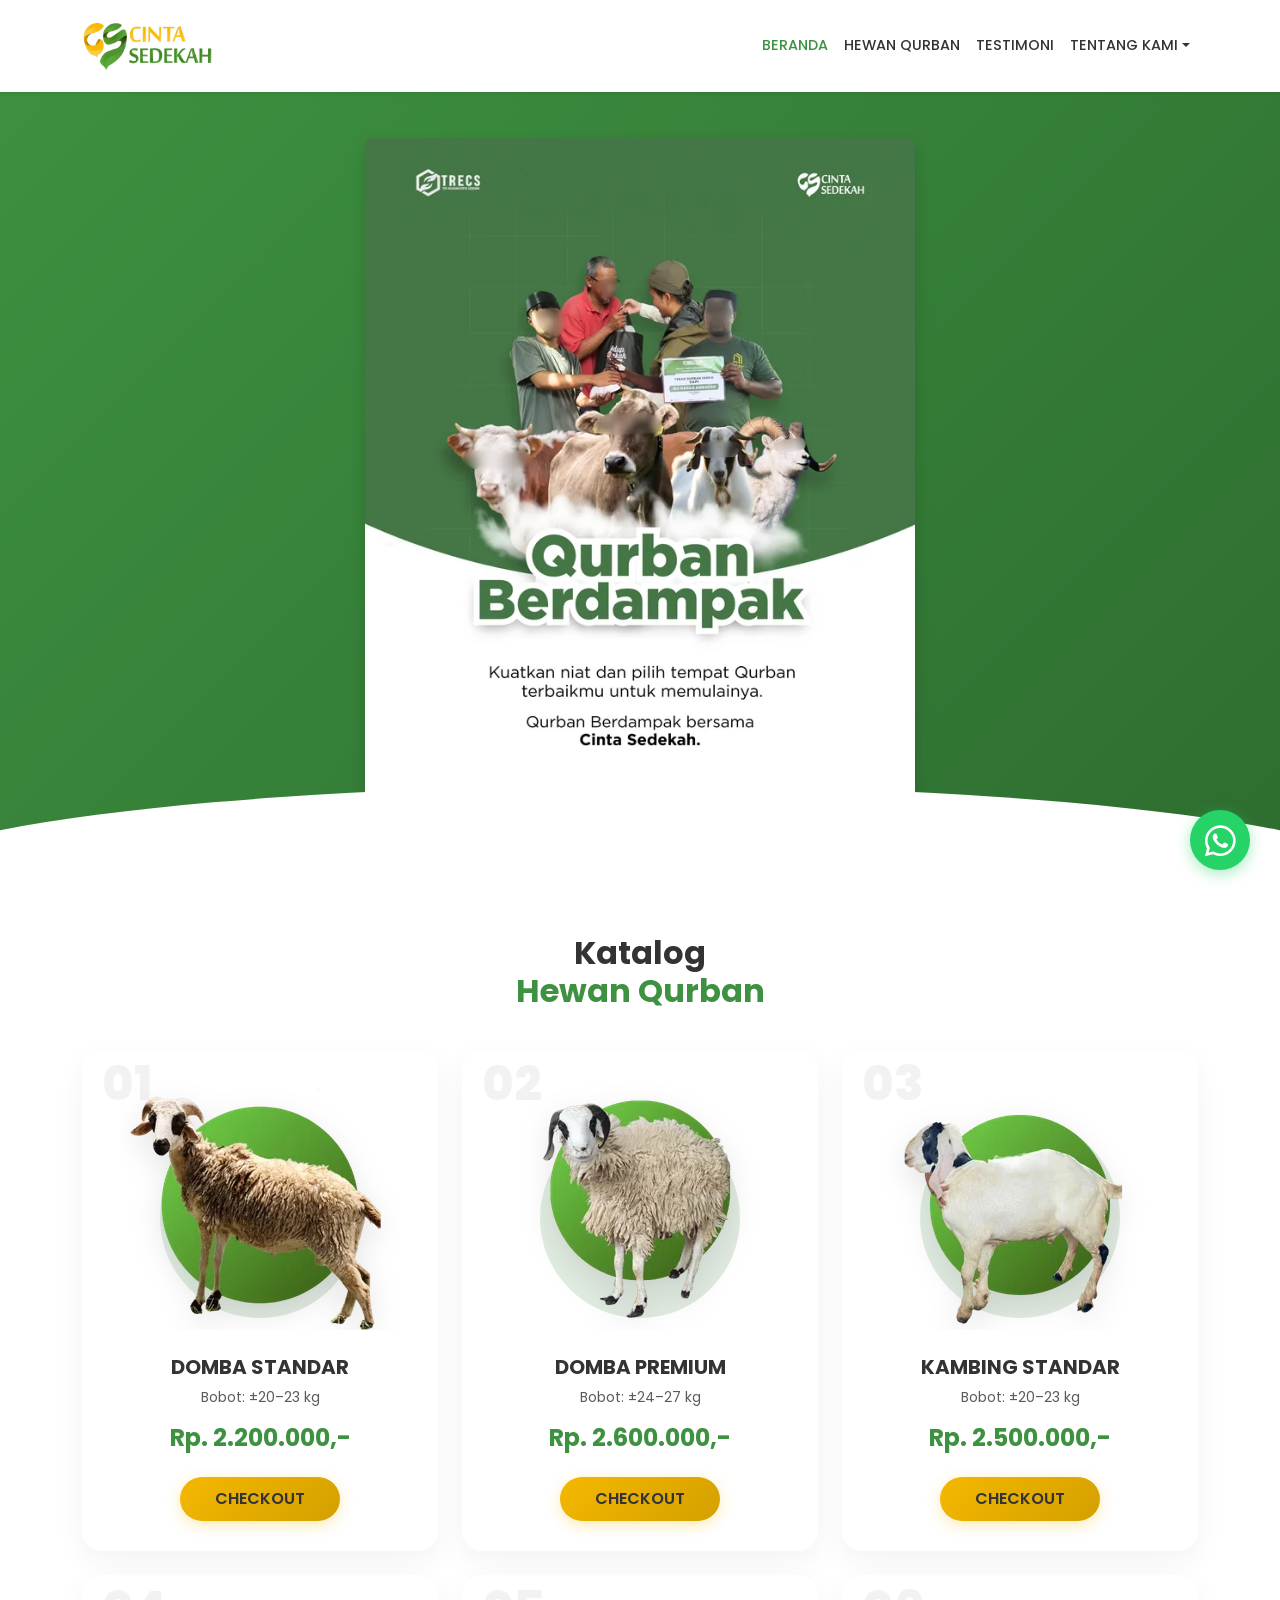
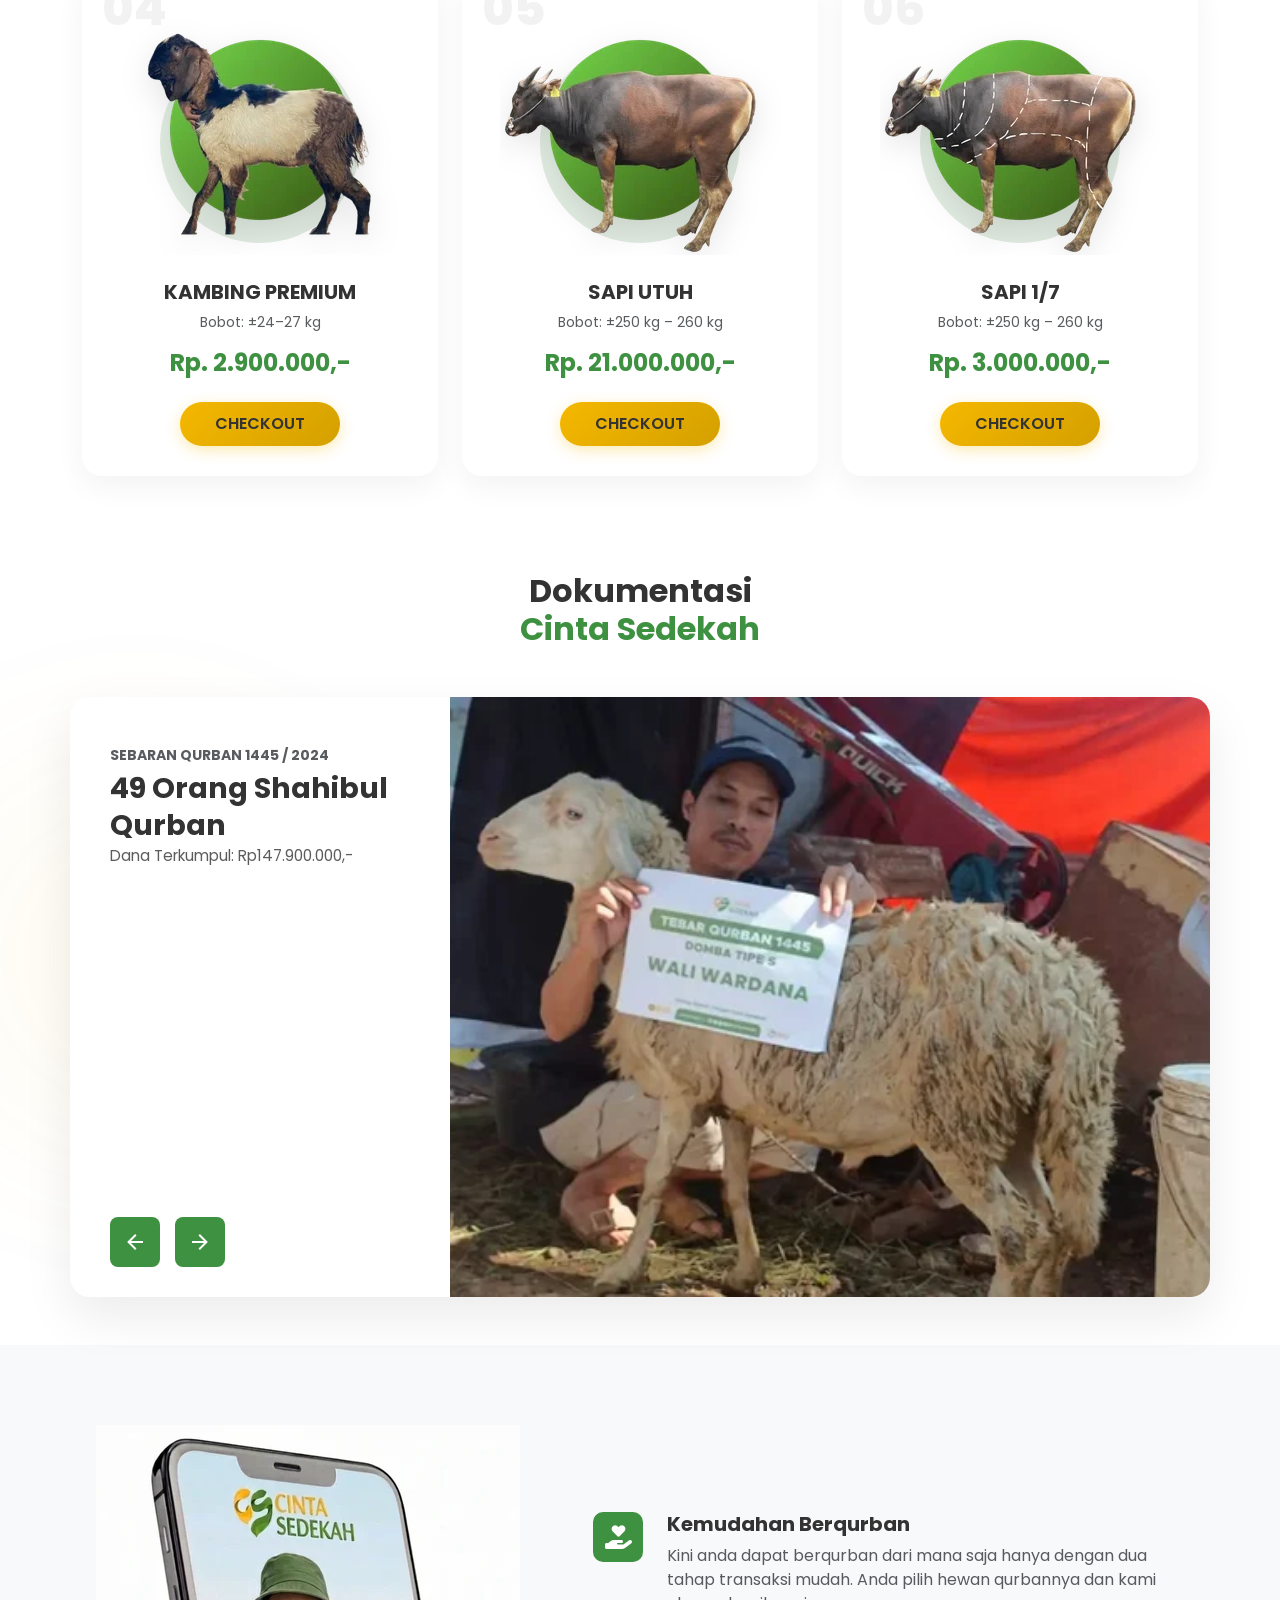
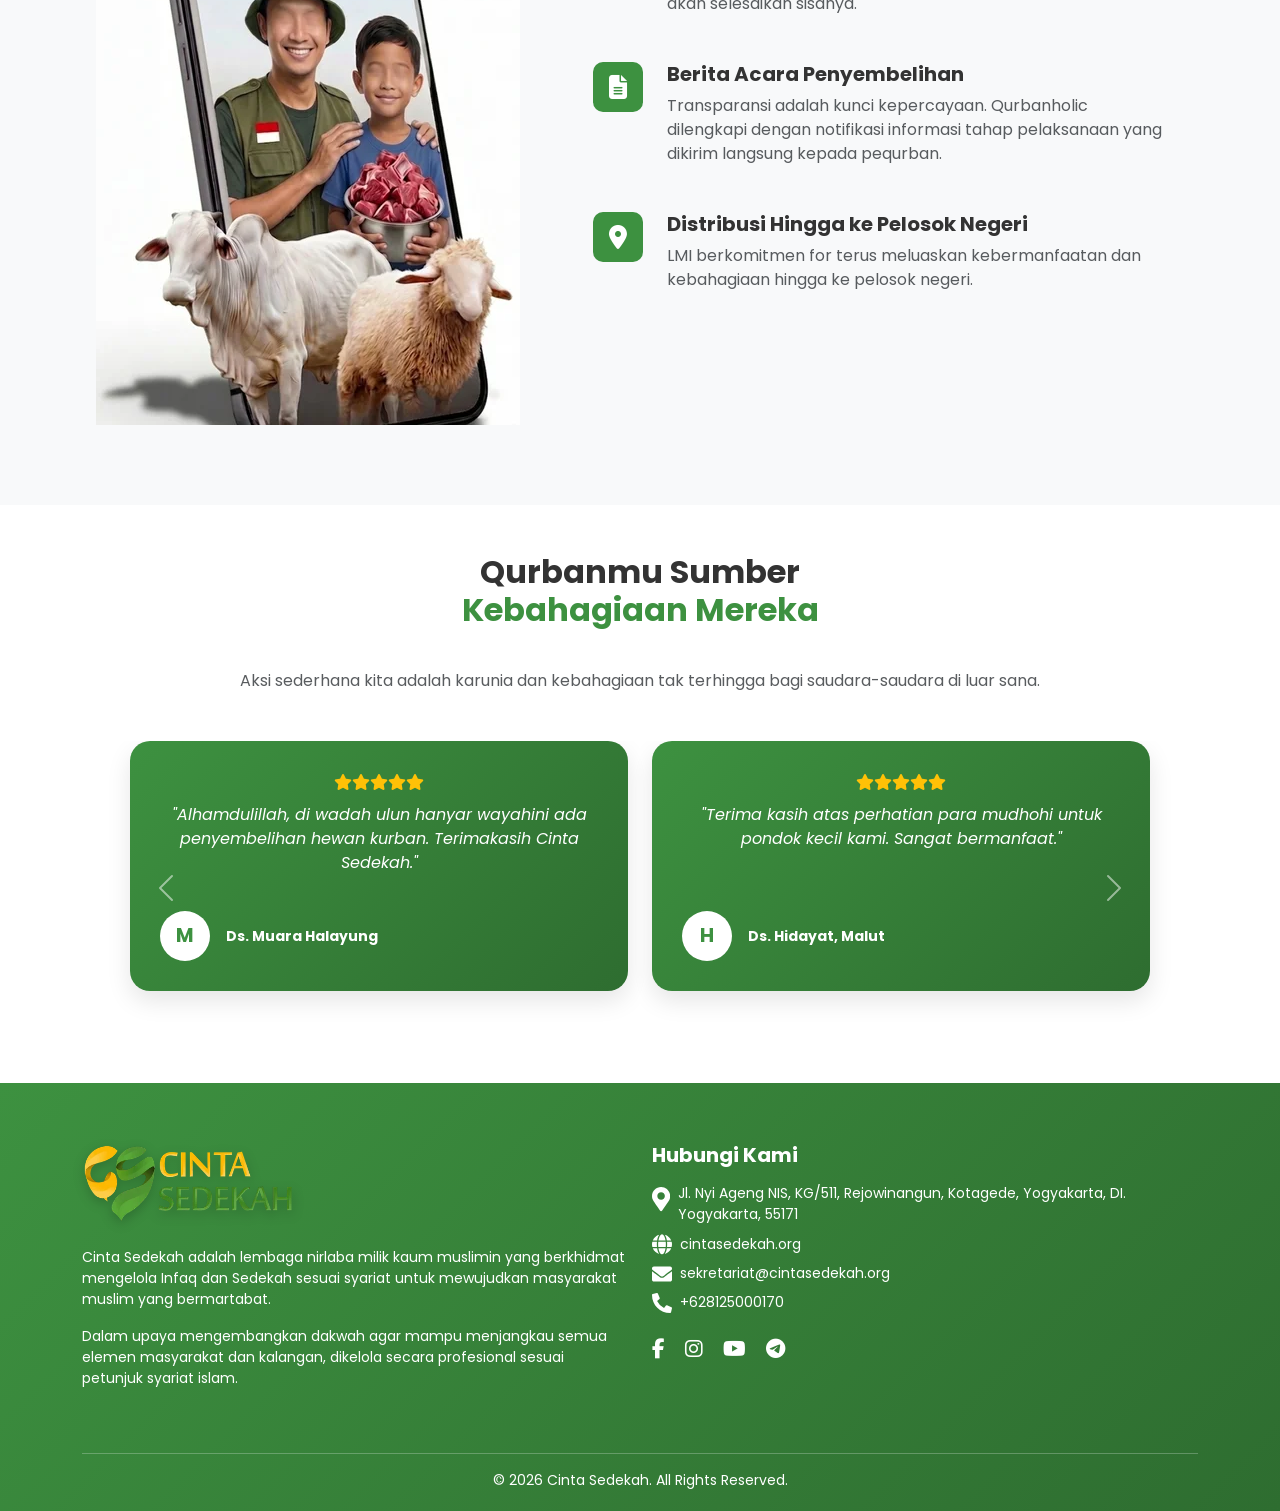
==== commit 04c6a493: "optimize" ====
--- a/index.html
+++ b/index.html
@@ -3,12 +3,15 @@
 
 <head>
     <meta charset="UTF-8">
+    <meta name="viewport" content="width=device-width, initial-scale=1.0">
+
+    <!-- Resource Hints -->
     <link rel="preconnect" href="https://fonts.googleapis.com">
     <link rel="preconnect" href="https://fonts.gstatic.com" crossorigin>
-    <link rel="preconnect" href="https://cdn.jsdelivr.net">
-    <link rel="preconnect" href="https://cdnjs.cloudflare.com">
-    <meta name="viewport" content="width=device-width, initial-scale=1.0">
-    <title>Cinta Sedekah - Waktu Indonesia Berkurban (WIB)</title>
+    <link rel="dns-prefetch" href="https://cdn.jsdelivr.net">
+    <link rel="dns-prefetch" href="https://cdnjs.cloudflare.com">
+
+    <title>Cinta Sedekah - Qurban Berdampak</title>
     <!-- Meta Tags -->
     <meta name="description"
         content="Waktu Indonesia Berkurban bersama Cinta Sedekah. Pesan hewan qurban terpercaya - domba, kambing, dan sapi dengan distribusi hingga pelosok negeri.">
@@ -27,47 +30,156 @@
     <meta name="twitter:description" content="Pesan hewan qurban terpercaya bersama Cinta Sedekah.">
     <meta name="twitter:image" content="assets/images/splash.webp">
 
-    <!-- Preload -->
-    <link rel="preload" href="assets/images/poster_page.webp" as="image">
+    <!-- Critical CSS -->
+    <style>
+        :root {
+            --primary-green: #3D9140;
+            --primary-gradient: linear-gradient(135deg, #3D9140 0%, #2e6d30 100%);
+            --bg-hero: #3D9140;
+            --text-dark: #333;
+            --text-light: #fff
+        }
+
+        /* Font-Display Override for Font Awesome */
+        @font-face {
+            font-family: 'Font Awesome 6 Free';
+            font-display: swap;
+            src: local('Font Awesome 6 Free');
+        }
+
+        @font-face {
+            font-family: 'Font Awesome 6 Brands';
+            font-display: swap;
+            src: local('Font Awesome 6 Brands');
+        }
+
+        /* Prevent LCP layout shift for deferred Bootstrap classes */
+        .visually-hidden {
+            position: absolute !important;
+            width: 1px !important;
+            height: 1px !important;
+            padding: 0 !important;
+            margin: -1px !important;
+            overflow: hidden !important;
+            clip: rect(0, 0, 0, 0) !important;
+            white-space: nowrap !important;
+            border: 0 !important;
+        }
+
+        * {
+            font-family: 'Poppins', sans-serif;
+            box-sizing: border-box
+        }
+
+        html,
+        body {
+            overflow-x: hidden;
+            width: 100%;
+            margin: 0;
+            padding: 0
+        }
+
+        html {
+            scroll-padding-top: 90px
+        }
+
+        body {
+            color: var(--text-dark);
+            background-color: #fff;
+            position: relative;
+            padding-top: 88px
+        }
+
+        .navbar {
+            position: fixed;
+            top: 0;
+            width: 100%;
+            z-index: 1030;
+            background-color: #fff;
+            padding: 1rem 0;
+            box-shadow: 0 .125rem .25rem rgba(0, 0, 0, .075);
+            transition: all.3s ease
+        }
+
+        .container {
+            width: 100%;
+            padding-right: var(--bs-gutter-x, .75rem);
+            padding-left: var(--bs-gutter-x, .75rem);
+            margin-right: auto;
+            margin-left: auto
+        }
+
+        @media(min-width:1200px) {
+            .container {
+                max-width: 1140px
+            }
+        }
+
+        .hero-section {
+            background: var(--primary-gradient);
+            color: var(--text-light);
+            padding: 50px 0 80px;
+            text-align: center;
+            position: relative;
+            overflow: hidden
+        }
+
+        .hero-section::after {
+            content: "";
+            position: absolute;
+            bottom: 0;
+            left: 0;
+            width: 100%;
+            height: 100px;
+            background-color: #fff;
+            clip-path: ellipse(60% 100% at 50% 100%)
+        }
+
+        .hero-logo-large {
+            max-width: 550px;
+            margin-bottom: -20px;
+            width: 100%;
+            height: auto;
+            border-radius: .375rem;
+            box-shadow: 0 .5rem 1rem rgba(0, 0, 0, .15)
+        }
+
+        @media(max-width:767px) {
+            .hero-section {
+                padding: 40px 0 70px
+            }
+
+            .hero-logo-large {
+                max-width: 350px;
+                margin-bottom: -30px
+            }
+        }
+    </style>
+
+    <!-- Preload LCP Candidate with Responsive Support -->
+    <link rel="preload" href="assets/images/poster_page.webp" as="image"
+        imagesrcset="assets/images/poster_page.webp 640w" imagesizes="(max-width: 767px) 350px, 550px"
+        fetchpriority="high">
 
     <!-- Favicon -->
     <link rel="icon" type="image/png" href="assets/images/icon.webp">
-    <!-- Bootstrap 5 CSS -->
-    <link rel="preload" href="https://cdn.jsdelivr.net/npm/bootstrap@5.3.0/dist/css/bootstrap.min.css" as="style"
-        onload="this.onload=null;this.rel='stylesheet'">
+
+    <!-- Non-Blocking CSS with display=swap -->
+    <link rel="stylesheet" href="https://cdn.jsdelivr.net/npm/bootstrap@5.3.0/dist/css/bootstrap.min.css" media="print"
+        onload="this.media='all'">
+    <link rel="stylesheet" href="https://fonts.googleapis.com/css2?family=Poppins:wght@300;400;500;600;700&display=swap"
+        media="print" onload="this.media='all'">
+    <link rel="stylesheet" href="https://cdnjs.cloudflare.com/ajax/libs/font-awesome/6.4.0/css/all.min.css"
+        media="print" onload="this.media='all'">
+    <link rel="stylesheet" href="assets/css/style.min.css" media="print" onload="this.media='all'">
+
     <noscript>
         <link rel="stylesheet" href="https://cdn.jsdelivr.net/npm/bootstrap@5.3.0/dist/css/bootstrap.min.css">
-    </noscript>
-    <!-- Google Fonts: Poppins -->
-    <link rel="preload" href="https://fonts.googleapis.com/css2?family=Poppins:wght@300;400;500;600;700&display=swap"
-        as="style" onload="this.onload=null;this.rel='stylesheet'">
-    <noscript>
         <link rel="stylesheet"
             href="https://fonts.googleapis.com/css2?family=Poppins:wght@300;400;500;600;700&display=swap">
+        <link rel="stylesheet" href="https://cdnjs.cloudflare.com/ajax/libs/font-awesome/6.4.0/css/all.min.css">
+        <link rel="stylesheet" href="assets/css/style.min.css">
     </noscript>
-    <!-- Font Awesome -->
-    <link rel="preload" href="https://cdnjs.cloudflare.com/ajax/libs/font-awesome/6.4.0/css/all.min.css" as="style"
-        onload="this.onload=null;this.rel='stylesheet'">
-    <noscript>
-        <link rel="stylesheet" href="https://cdnjs.cloudflare.com/ajax/libs/font-awesome/6.4.0/css/all.min.css">
-    </noscript>
-    <script>
-        /*! loadCSS rel=preload polyfill. */
-        (function (w) {
-            "use strict"; if (!w.loadCSS) { w.loadCSS = function () { } }
-            var rp = loadCSS.relpreload = {}; rp.support = (function () { var ret; try { ret = w.document.createElement("link").relList.supports("preload") } catch (e) { ret = !1 } return function () { return ret } })();
-            rp.bindMediaToggle = function (link) {
-                var finalMedia = link.media || "all"; function enableStylesheet() { link.media = finalMedia }
-                if (link.addEventListener) { link.addEventListener("load", enableStylesheet) } else if (link.attachEvent) { link.attachEvent("onload", enableStylesheet) }
-                setTimeout(function () { link.rel = "stylesheet"; link.media = "only x" }); setTimeout(enableStylesheet, 3000)
-            };
-            rp.poly = function () { if (rp.support()) { return } var links = w.document.getElementsByTagName("link"); for (var i = 0; i < links.length; i++) { var link = links[i]; if (link.rel === "preload" && link.getAttribute("as") === "style" && !link.getAttribute("data-loadcss")) { link.setAttribute("data-loadcss", !0); rp.bindMediaToggle(link) } } };
-            if (!rp.support()) { rp.poly(); var run = w.setInterval(rp.poly, 500); if (w.addEventListener) { w.addEventListener("load", function () { rp.poly(); w.clearInterval(run) }) } else if (w.attachEvent) { w.attachEvent("onload", function () { rp.poly(); w.clearInterval(run) }) } }
-            if (typeof exports !== "undefined") { exports.loadCSS = loadCSS } else { w.loadCSS = loadCSS }
-        }(typeof global !== "undefined" ? global : this));
-    </script>
-    <!-- Custom CSS -->
-    <link rel="stylesheet" href="assets/css/style.css">
 </head>
 
 <body>
@@ -76,7 +188,7 @@
     <nav class="navbar navbar-expand-lg navbar-light bg-white fixed-top py-3 shadow-sm">
         <div class="container">
             <a class="navbar-brand" href="#">
-                <img src="assets/images/splash.webp" alt="Cinta Sedekah Logo" height="50">
+                <img src="assets/images/splash.webp" alt="Cinta Sedekah Logo" height="50" width="130">
             </a>
 
             <button class="navbar-toggler" type="button" data-bs-toggle="collapse" data-bs-target="#navbarNav">
@@ -112,8 +224,11 @@
                 <div class="row align-items-center justify-content-center">
                     <div class="col-lg-8">
                         <h1 class="visually-hidden">Qurban Cinta Sedekah</h1>
-                        <img src="assets/images/poster_page.webp" alt="Poster Waktu Indonesia Berkurban - Cinta Sedekah"
-                            class="img-fluid hero-logo-large rounded shadow" loading="eager" fetchpriority="high">
+                        <img src="assets/images/poster_page.webp" srcset="assets/images/poster_page.webp 640w"
+                            sizes="(max-width: 767px) 350px, 550px"
+                            alt="Poster Waktu Indonesia Berkurban - Cinta Sedekah"
+                            class="img-fluid hero-logo-large rounded shadow" width="640" height="800" loading="eager"
+                            fetchpriority="high">
                     </div>
                 </div>
             </div>
@@ -130,7 +245,7 @@
                             <span class="card-number">01</span>
                             <div class="animal-img-wrapper">
                                 <img src="assets/images/1.webp" alt="Paket Domba Standar Cinta Sedekah"
-                                    class="animal-img" loading="lazy">
+                                    class="animal-img" loading="lazy" width="300" height="300">
                             </div>
                             <h3 class="fw-bold h5">DOMBA STANDAR</h3>
                             <p class="text-muted small">Bobot: ±20–23 kg</p>
@@ -146,7 +261,7 @@
                             <span class="card-number">02</span>
                             <div class="animal-img-wrapper">
                                 <img src="assets/images/2.webp" alt="Paket Domba Premium Cinta Sedekah"
-                                    class="animal-img" loading="lazy">
+                                    class="animal-img" loading="lazy" width="300" height="300">
                             </div>
                             <h3 class="fw-bold h5">DOMBA PREMIUM</h3>
                             <p class="text-muted small">Bobot: ±24–27 kg</p>
@@ -162,7 +277,7 @@
                             <span class="card-number">03</span>
                             <div class="animal-img-wrapper">
                                 <img src="assets/images/3.webp" alt="Paket Kambing Standar Cinta Sedekah"
-                                    class="animal-img" loading="lazy">
+                                    class="animal-img" loading="lazy" width="300" height="300">
                             </div>
                             <h3 class="fw-bold h5">KAMBING STANDAR</h3>
                             <p class="text-muted small">Bobot: ±20–23 kg</p>
@@ -178,7 +293,7 @@
                             <span class="card-number">04</span>
                             <div class="animal-img-wrapper">
                                 <img src="assets/images/4.webp" alt="Paket Kambing Premium Cinta Sedekah"
-                                    class="animal-img" loading="lazy">
+                                    class="animal-img" loading="lazy" width="300" height="300">
                             </div>
                             <h3 class="fw-bold h5">KAMBING PREMIUM</h3>
                             <p class="text-muted small">Bobot: ±24–27 kg</p>
@@ -194,7 +309,7 @@
                             <span class="card-number">05</span>
                             <div class="animal-img-wrapper">
                                 <img src="assets/images/5.webp" alt="Paket Sapi Utuh Cinta Sedekah" class="animal-img"
-                                    loading="lazy">
+                                    loading="lazy" width="300" height="300">
                             </div>
                             <h3 class="fw-bold h5">SAPI UTUH</h3>
                             <p class="text-muted small">Bobot: ±250 kg – 260 kg</p>
@@ -210,7 +325,7 @@
                             <span class="card-number">06</span>
                             <div class="animal-img-wrapper">
                                 <img src="assets/images/6.webp" alt="Paket Sapi 1/7 Cinta Sedekah" class="animal-img"
-                                    loading="lazy">
+                                    loading="lazy" width="300" height="300">
                             </div>
                             <h3 class="fw-bold h5">SAPI 1/7</h3>
                             <p class="text-muted small">Bobot: ±250 kg – 260 kg</p>
@@ -263,7 +378,7 @@
                                 </div>
                                 <div class="col-lg-8">
                                     <img src="assets/images/dokumentasi/10.webp" class="img-fluid rounded-end"
-                                        loading="lazy" alt="Sebaran Qurban">
+                                        loading="lazy" alt="Sebaran Qurban" width="800" height="359">
                                 </div>
                             </div>
                         </div>
@@ -281,7 +396,7 @@
                                 </div>
                                 <div class="col-lg-8">
                                     <img src="assets/images/dokumentasi/2.webp" class="img-fluid rounded-end"
-                                        loading="lazy" alt="Hewan Qurban">
+                                        loading="lazy" alt="Hewan Qurban" width="560" height="800">
                                 </div>
                             </div>
                         </div>
@@ -300,7 +415,7 @@
                                 </div>
                                 <div class="col-lg-8">
                                     <img src="assets/images/dokumentasi/3.webp" class="img-fluid rounded-end"
-                                        loading="lazy" alt="Lokasi Sebaran">
+                                        loading="lazy" alt="Lokasi Sebaran" width="560" height="800">
                                 </div>
                             </div>
                         </div>
@@ -319,7 +434,7 @@
                                 </div>
                                 <div class="col-lg-8">
                                     <img src="assets/images/dokumentasi/4.webp" class="img-fluid rounded-end"
-                                        loading="lazy" alt="Penerima Manfaat">
+                                        loading="lazy" alt="Penerima Manfaat" width="440" height="800">
                                 </div>
                             </div>
                         </div>
@@ -338,7 +453,7 @@
                                 </div>
                                 <div class="col-lg-8">
                                     <img src="assets/images/dokumentasi/5.webp" class="img-fluid rounded-end"
-                                        loading="lazy" alt="Banjarnegara & Bantul">
+                                        loading="lazy" alt="Banjarnegara & Bantul" width="602" height="800">
                                 </div>
                             </div>
                         </div>
@@ -358,7 +473,7 @@
                                 </div>
                                 <div class="col-lg-8">
                                     <img src="assets/images/dokumentasi/6.webp" class="img-fluid rounded-end"
-                                        loading="lazy" alt="Boyolali & Grobogan">
+                                        loading="lazy" alt="Boyolali & Grobogan" width="369" height="800">
                                 </div>
                             </div>
                         </div>
@@ -377,7 +492,7 @@
                                 </div>
                                 <div class="col-lg-8">
                                     <img src="assets/images/dokumentasi/7.webp" class="img-fluid rounded-end"
-                                        loading="lazy" alt="Gunungkidul">
+                                        loading="lazy" alt="Gunungkidul" width="800" height="601">
                                 </div>
                             </div>
                         </div>
@@ -396,7 +511,7 @@
                                 </div>
                                 <div class="col-lg-8">
                                     <img src="assets/images/dokumentasi/8.webp" class="img-fluid rounded-end"
-                                        loading="lazy" alt="Klaten">
+                                        loading="lazy" alt="Klaten" width="800" height="360">
                                 </div>
                             </div>
                         </div>
@@ -415,7 +530,7 @@
                                 </div>
                                 <div class="col-lg-8">
                                     <img src="assets/images/dokumentasi/9.webp" class="img-fluid rounded-end"
-                                        loading="lazy" alt="Kulonprogo & Lebak">
+                                        loading="lazy" alt="Kulonprogo & Lebak" width="800" height="450">
                                 </div>
                             </div>
                         </div>
@@ -434,7 +549,7 @@
                                 </div>
                                 <div class="col-lg-8">
                                     <img src="assets/images/dokumentasi/12.webp" class="img-fluid rounded-end"
-                                        loading="lazy" alt="Magelang">
+                                        loading="lazy" alt="Magelang" width="800" height="600">
                                 </div>
                             </div>
                         </div>
@@ -453,7 +568,7 @@
                                 </div>
                                 <div class="col-lg-8">
                                     <img src="assets/images/dokumentasi/11.webp" class="img-fluid rounded-end"
-                                        loading="lazy" alt="Purbalingga & Sleman">
+                                        loading="lazy" alt="Purbalingga & Sleman" width="800" height="600">
                                 </div>
                             </div>
                         </div>
@@ -472,12 +587,10 @@
                                 </div>
                                 <div class="col-lg-8">
                                     <img src="assets/images/dokumentasi/1.webp" class="img-fluid rounded-end"
-                                        loading="lazy" alt="Wonogiri">
-                                </div>
-                            </div>
-                        </div>
-
-
+                                        loading="lazy" alt="Wonogiri" width="800" height="600">
+                                </div>
+                            </div>
+                        </div>
                     </div>
                 </div>
             </div>
@@ -489,7 +602,7 @@
                 <div class="row align-items-center">
                     <div class="col-lg-5 text-center mb-5 mb-lg-0">
                         <img src="./assets/images/Mockup_Qurban.webp" alt="Mockup Aplikasi Qurban Cinta Sedekah"
-                            class="img-fluid" loading="lazy" width="600" height="800">
+                            class="img-fluid" loading="lazy" width="424" height="600">
                     </div>
                     <div class="col-lg-7 px-lg-5">
                         <div class="feature-block d-flex">
@@ -642,7 +755,7 @@
             <div class="row">
                 <div class="col-lg-6 mb-4">
                     <img src="assets/images/splash.webp" alt="Cinta Sedekah" class="img-fluid mb-4 footer-logo"
-                        style="max-height: 80px;">
+                        width="400" height="152" loading="lazy" style="max-height: 80px; width: auto;">
                     <p class="small">Cinta Sedekah adalah lembaga nirlaba milik kaum muslimin yang berkhidmat mengelola
                         Infaq dan Sedekah sesuai syariat untuk mewujudkan masyarakat muslim yang bermartabat.</p>
 
@@ -657,8 +770,7 @@
                                 <svg aria-hidden="true" fill="currentColor" viewBox="0 0 384 512"
                                     xmlns="http://www.w3.org/2000/svg">
                                     <path
-                                        d="M172.268 501.67C26.97 291.031 0 269.413 0 192 0 85.961 85.961 0 192 0s192 85.961 192 192c0 77.413-26.97 99.031-172.268 309.67-9.535 13.774-29.93 13.773-39.464 0zM192 272c44.183 0 80-35.817 80-80s-35.817-80-80-80-80 35.817-80 80 35.817 80 80 80z">
-                                    </path>
+                                        d="M172.3 501.7C27 291 0 269.4 0 192 0 86 86 0 192 0s192 86 192 192c0 77.4-27 99-172.3 309.7-9.5 13.8-30 13.8-39.5 0zM192 272c44.2 0 80-35.8 80-80s-35.8-80-80-80-80 35.8-80 80 35.8 80 80 80z" />
                                 </svg>
                             </span>
                             <span>Jl. Nyi Ageng NIS, KG/511, Rejowinangun, Kotagede, Yogyakarta, DI. Yogyakarta,
@@ -669,8 +781,7 @@
                                 <svg aria-hidden="true" fill="currentColor" viewBox="0 0 496 512"
                                     xmlns="http://www.w3.org/2000/svg">
                                     <path
-                                        d="M336.5 160C322 70.7 287.8 8 248 8s-74 62.7-88.5 152h177zM152 256c0 22.2 1.2 43.5 3.3 64h185.3c2.1-20.5 3.3-41.8 3.3-64s-1.2-43.5-3.3-64H155.3c-2.1 20.5-3.3 41.8-3.3 64zm324.7-96c-28.6-67.9-86.5-120.4-158-141.6 24.4 33.8 41.2 84.7 50 141.6h108zM177.2 18.4C105.8 39.6 47.8 92.1 19.3 160h108c8.7-56.9 25.5-107.8 49.9-141.6zM487.4 192H372.7c2.1 21 3.3 42.5 3.3 64s-1.2 43-3.3 64h114.6c5.5-20.5 8.6-41.8 8.6-64s-3.1-43.5-8.5-64zM120 256c0-21.5 1.2-43 3.3-64H8.6C3.2 212.5 0 233.8 0 256s3.2 43.5 8.6 64h114.6c-2-21-3.2-42.5-3.2-64zm39.5 96c14.5 89.3 48.7 152 88.5 152s74-62.7 88.5-152h-177zm159.3 141.6c71.4-21.2 129.4-73.7 158-141.6h-108c-8.8 56.9-25.6 107.8-50 141.6zM19.3 352c28.6 67.9 86.5 120.4 158 141.6-24.4-33.8-41.2-84.7-50-141.6h-108z">
-                                    </path>
+                                        d="M336.5 160C322 70.7 287.8 8 248 8s-74 62.7-88.5 152h177zM152 256c0 22.2 1.2 43.5 3.3 64h185.3c2.1-20.5 3.3-41.8 3.3-64s-1.2-43.5-3.3-64H155.3c-2.1 20.5-3.3 41.8-3.3 64zm324.7-96c-28.6-67.9-86.5-120.4-158-141.6 24.4 33.8 41.2 84.7 50 141.6h108zM177.2 18.4C105.8 39.6 47.8 92.1 19.3 160h108c8.7-56.9 25.5-107.8 49.9-141.6zM487.4 192H372.7c2.1 21 3.3 42.5 3.3 64s-1.2 43-3.3 64h114.6c5.5-20.5 8.6-41.8 8.6-64s-3.1-43.5-8.5-64zM120 256c0-21.5 1.2-43 3.3-64H8.6C3.2 212.5 0 233.8 0 256s3.2 43.5 8.6 64h114.6c-2-21-3.2-42.5-3.2-64zm39.5 96c14.5 89.3 48.7 152 88.5 152s74-62.7 88.5-152h-177zm159.3 141.6c71.4-21.2 129.4-73.7 158-141.6h-108c-8.8 56.9-25.6 107.8-50 141.6zM19.3 352c28.6 67.9 86.5 120.4 158 141.6-24.4-33.8-41.2-84.7-50-141.6h-108z" />
                                 </svg>
                             </span>
                             <span>cintasedekah.org</span>
@@ -680,8 +791,7 @@
                                 <svg aria-hidden="true" fill="currentColor" viewBox="0 0 512 512"
                                     xmlns="http://www.w3.org/2000/svg">
                                     <path
-                                        d="M502.3 190.8c3.9-3.1 9.7-.2 9.7 4.7V400c0 26.5-21.5 48-48 48H48c-26.5 0-48-21.5-48-48V195.6c0-5 5.7-7.8 9.7-4.7 22.4 17.4 52.1 39.5 154.1 113.6 21.1 15.4 56.7 47.8 92.2 47.6 35.7.3 72-32.8 92.3-47.6 102-74.1 131.6-96.3 154-113.7zM256 320c23.2.4 56.6-29.2 73.4-41.4 132.7-96.3 142.8-104.7 173.4-128.7 5.8-4.5 9.2-11.5 9.2-18.9v-19c0-26.5-21.5-48-48-48H48C21.5 64 0 85.5 0 112v19c0 7.4 3.4 14.3 9.2 18.9 30.6 23.9 40.7 32.4 173.4 128.7 16.8 12.2 50.2 41.8 73.4 41.4z">
-                                    </path>
+                                        d="M502.3 190.8c3.9-3.1 9.7-.2 9.7 4.7V400c0 26.5-21.5 48-48 48H48c-26.5 0-48-21.5-48-48V195.6c0-5 5.7-7.8 9.7-4.7 22.4 17.4 52.1 39.5 154.1 113.6 21.1 15.4 56.7 47.8 92.2 47.6 35.7.3 72-32.8 92.3-47.6 102-74.1 131.6-96.3 154-113.7zM256 320c23.2.4 56.6-29.2 73.4-41.4 132.7-96.3 142.8-104.7 173.4-128.7 5.8-4.5 9.2-11.5 9.2-18.9v-19c0-26.5-21.5-48-48-48H48C21.5 64 0 85.5 0 112v19c0 7.4 3.4 14.3 9.2 18.9 30.6 23.9 40.7 32.4 173.4 128.7 16.8 12.2 50.2 41.8 73.4 41.4z" />
                                 </svg>
                             </span>
                             <span>sekretariat@cintasedekah.org</span>
@@ -691,8 +801,7 @@
                                 <svg aria-hidden="true" fill="currentColor" viewBox="0 0 512 512"
                                     xmlns="http://www.w3.org/2000/svg">
                                     <path
-                                        d="M497.39 361.8l-112-48a24 24 0 0 0-28 6.9l-49.6 60.6A370.66 370.66 0 0 1 130.6 204.11l60.6-49.6a23.94 23.94 0 0 0 6.9-28l-48-112A24.16 24.16 0 0 0 122.6.61l-104 24A24 24 0 0 0 0 48c0 256.5 207.9 464 464 464a24 24 0 0 0 23.4-18.6l24-104a24.29 24.29 0 0 0-14.01-27.6z">
-                                    </path>
+                                        d="M497.39 361.8l-112-48a24 24 0 0 0-28 6.9l-49.6 60.6A370.66 370.66 0 0 1 130.6 204.11l60.6-49.6a23.94 23.94 0 0 0 6.9-28l-48-112A24.16 24.16 0 0 0 122.6.61l-104 24A24 24 0 0 0 0 48c0 256.5 207.9 464 464 464a24 24 0 0 0 23.4-18.6l24-104a24.29 24.29 0 0 0-14.01-27.6z" />
                                 </svg>
                             </span>
                             <span>+628125000170</span>
@@ -790,10 +899,10 @@
     </div>
 
     <!-- Custom JS -->
-    <script src="assets/js/script.js" defer></script>
+    <script src="assets/js/script.min.js" defer></script>
 
     <!-- Bootstrap 5 JS Bundle with Popper -->
-    <script src="https://cdn.jsdelivr.net/npm/bootstrap@5.3.0/dist/js/bootstrap.bundle.min.js" async></script>
+    <script src="https://cdn.jsdelivr.net/npm/bootstrap@5.3.0/dist/js/bootstrap.bundle.min.js" defer></script>
 
     <!-- Structured Data (JSON-LD) -->
     <script type="application/ld+json">
--- a/assets/css/style.min.css
+++ b/assets/css/style.min.css
@@ -0,0 +1 @@
+:root{--primary-green:#3D9140;--primary-gradient:linear-gradient(135deg,#3D9140 0%,#2e6d30 100%);--secondary-gold:#F5B800;--secondary-gradient:linear-gradient(135deg,#F5B800 0%,#d4a000 100%);--bg-hero:#3D9140;--text-dark:#333;--text-light:#fff}*{font-family:'Poppins',sans-serif}html,body{overflow-x:hidden;width:100%}html{scroll-padding-top:90px}body{color:var(--text-dark);background-color:#fff;position:relative;padding-top:88px}body::before{content:"";position:absolute;top:15%;right:-5%;width:300px;height:300px;background-color:var(--primary-green);border-radius:50%;filter:blur(80px);opacity:.05;z-index:-1}body::after{content:"";position:absolute;top:50%;left:-5%;width:400px;height:400px;background-color:var(--secondary-gold);border-radius:50%;filter:blur(100px);opacity:.05;z-index:-1}.navbar-brand{font-weight:700;color:var(--primary-green)}.nav-link{color:#333;font-size:.9rem;font-weight:500;text-transform:uppercase}.nav-link.active{color:var(--primary-green)!important}.hero-section{background:var(--primary-gradient);color:var(--text-light);padding:50px 0 80px;text-align:center;position:relative;overflow:hidden}.hero-section::after{content:"";position:absolute;bottom:0;left:0;width:100%;height:100px;background-color:#fff;clip-path:ellipse(60% 100% at 50% 100%)}.hero-logo-large{max-width:550px;margin-bottom:-20px}.section-title{text-align:center;font-weight:700;margin-bottom:40px}.section-title span{color:var(--primary-green);display:block}.text-primary-green{color:var(--primary-green)}.animal-card{position:relative;border:none;border-radius:20px;box-shadow:0 10px 30px rgba(0,0,0,0.05);text-align:center;padding:30px 20px;transition:all .3s ease;background:#fff;height:100%}.animal-card:hover{transform:translateY(-10px);box-shadow:0 15px 40px rgba(0,0,0,0.1)}.animal-img-wrapper{position:relative;width:280px;height:250px;margin:0 auto 25px;z-index:1;display:flex;align-items:center;justify-content:center;aspect-ratio:1/1;overflow:hidden}.animal-img-wrapper::before{content:"";position:absolute;top:55%;left:50%;transform:translate(-50%,-50%);width:200px;height:200px;background:var(--primary-gradient);border-radius:50%;z-index:-1;opacity:.15}.animal-img-wrapper::after{display:none}.animal-img{width:110%;height:auto;max-width:320px;position:relative;z-index:2;filter:drop-shadow(0 10px 15px rgba(0,0,0,0.1))}.card-number{position:absolute;top:10px;left:20px;font-size:3rem;font-weight:800;color:rgba(0,0,0,0.05);line-height:1}.btn-checkout{background:var(--secondary-gradient);color:var(--text-dark);border-radius:25px;padding:10px 35px;font-weight:600;text-transform:uppercase;border:none;box-shadow:0 4px 15px rgba(245, 184, 0, 0.3);transition:all .3s ease}.btn-checkout:hover{background:var(--secondary-gradient);transform:translateY(-2px);box-shadow:0 6px 20px rgba(245, 184, 0, 0.4);color:var(--text-dark)}.features-section{padding:80px 0}.feature-block{margin-bottom:30px}.feature-icon{background-color:var(--primary-green);color:white;width:50px;height:50px;border-radius:10px;display:flex;align-items:center;justify-content:center;margin-bottom:15px;font-size:1.5rem}.testimonial-card{background:var(--primary-gradient);color:white;border-radius:20px;padding:30px;margin-bottom:20px;box-shadow:0 10px 25px rgba(0,0,0,0.1);display:flex;flex-direction:column;transition:transform .3s ease;min-height:250px}.footer-logo{filter:drop-shadow(0 4px 6px rgba(0,0,0,0.2))}.footer{background:var(--primary-gradient);color:white;padding:60px 0 20px}@media(max-width:767px){.container{padding-left:25px!important;padding-right:25px!important}.hero-section{padding:40px 0 70px}.hero-logo-large{max-width:350px;margin-bottom:-30px}.hero-section h1.display-3{font-size:2.2rem}.hero-section h4{font-size:1.1rem}.animal-img-wrapper{width:240px;height:220px}#testimoni .carousel-inner{width:90%;margin:0 auto}.testimonial-card{min-height:250px;padding:25px;margin-bottom:30px}.carousel-control-prev,.carousel-control-next{display:flex!important;width:35px;height:35px}.carousel-control-prev{left:-5px}.carousel-control-next{right:-5px}}.card-carousel{position:relative;width:100%;min-height:600px;background:white;border-radius:20px;box-shadow:0 20px 50px rgba(0,0,0,0.08)}.card-carousel .row{width:100%;height:100%;margin:0}.card-carousel .carousel-card{position:absolute;top:0;left:0;width:100%;height:100%;opacity:0;visibility:hidden;transition:all .5s ease;border-radius:20px;overflow:hidden}.card-carousel .carousel-card.active{opacity:1;visibility:visible;z-index:1}.carousel-card .col-lg-4{padding:3rem 40px;display:flex;flex-direction:column;justify-content:center;text-align:left}.carousel-card .card-body{padding:0;margin-bottom:50px}.card-title{font-size:1.8rem;line-height:1.3}.card-text{font-size:.95rem;opacity:.8}.carousel-card .col-lg-8{padding:0;height:100%}.carousel-card img{width:100%;height:100%;object-fit:cover;object-position:center;display:block}.card-carousel__nav{position:absolute;bottom:30px;left:40px;width:auto!important;padding:0!important;display:flex;flex-direction:row;gap:15px;z-index:10}.card-carousel__nav .carousel__arrow{width:50px;height:50px;display:flex;align-items:center;justify-content:center;background-color:var(--primary-green,#2ca650);border-radius:8px;cursor:pointer;transition:background-color .3s ease;margin:0}.card-carousel__nav .carousel__arrow:hover{background-color:var(--secondary-gold,#d9a05b)}.carousel__icon{fill:white}@media(max-width:991px){.card-carousel{min-height:auto;height:50vh}.carousel-card{position:relative;flex-direction:column;border-radius:20px;overflow:hidden;display:none}.carousel-card.active{display:flex;z-index:1}.carousel-card .col-lg-4{order:1;padding:2rem 20px;justify-content:flex-start}.carousel-card .card-body{margin-bottom:20px}.carousel-card .col-lg-8{order:2;height:250px}.card-carousel__nav{bottom:30px;left:20px}}.whatsapp-float{position:fixed;bottom:30px;right:30px;width:60px;height:60px;background-color:#25d366;color:#fff;border-radius:50px;display:flex;align-items:center;justify-content:center;font-size:35px;box-shadow:0 4px 15px rgba(37,211,102,0.4);z-index:9999;text-decoration:none;transition:all .3s ease;animation:pulse-wa 2s infinite}.whatsapp-float i{margin-top:2px}.whatsapp-float:hover{color:#fff;background-color:#20b958;transform:scale(1.1) translateY(-5px);box-shadow:0 8px 25px rgba(37,211,102,0.6)}@keyframes pulse-wa{0%{box-shadow:0 0 0 0 rgba(37,211,102,0.7)}70%{box-shadow:0 0 0 15px rgba(37,211,102,0)}100%{box-shadow:0 0 0 0 rgba(37,211,102,0)}}@media(max-width:767px){.whatsapp-float{width:50px;height:50px;bottom:20px;right:20px;font-size:28px}}
--- a/assets/css/style.min.css
+++ b/assets/css/style.min.css
@@ -0,0 +1 @@
+:root{--primary-green:#3D9140;--primary-gradient:linear-gradient(135deg,#3D9140 0%,#2e6d30 100%);--secondary-gold:#F5B800;--secondary-gradient:linear-gradient(135deg,#F5B800 0%,#d4a000 100%);--bg-hero:#3D9140;--text-dark:#333;--text-light:#fff}*{font-family:'Poppins',sans-serif}html,body{overflow-x:hidden;width:100%}html{scroll-padding-top:90px}body{color:var(--text-dark);background-color:#fff;position:relative;padding-top:88px}body::before{content:"";position:absolute;top:15%;right:-5%;width:300px;height:300px;background-color:var(--primary-green);border-radius:50%;filter:blur(80px);opacity:.05;z-index:-1}body::after{content:"";position:absolute;top:50%;left:-5%;width:400px;height:400px;background-color:var(--secondary-gold);border-radius:50%;filter:blur(100px);opacity:.05;z-index:-1}.navbar-brand{font-weight:700;color:var(--primary-green)}.nav-link{color:#333;font-size:.9rem;font-weight:500;text-transform:uppercase}.nav-link.active{color:var(--primary-green)!important}.hero-section{background:var(--primary-gradient);color:var(--text-light);padding:50px 0 80px;text-align:center;position:relative;overflow:hidden}.hero-section::after{content:"";position:absolute;bottom:0;left:0;width:100%;height:100px;background-color:#fff;clip-path:ellipse(60% 100% at 50% 100%)}.hero-logo-large{max-width:550px;margin-bottom:-20px}.section-title{text-align:center;font-weight:700;margin-bottom:40px}.section-title span{color:var(--primary-green);display:block}.text-primary-green{color:var(--primary-green)}.animal-card{position:relative;border:none;border-radius:20px;box-shadow:0 10px 30px rgba(0,0,0,0.05);text-align:center;padding:30px 20px;transition:all .3s ease;background:#fff;height:100%}.animal-card:hover{transform:translateY(-10px);box-shadow:0 15px 40px rgba(0,0,0,0.1)}.animal-img-wrapper{position:relative;width:280px;height:250px;margin:0 auto 25px;z-index:1;display:flex;align-items:center;justify-content:center;aspect-ratio:1/1;overflow:hidden}.animal-img-wrapper::before{content:"";position:absolute;top:55%;left:50%;transform:translate(-50%,-50%);width:200px;height:200px;background:var(--primary-gradient);border-radius:50%;z-index:-1;opacity:.15}.animal-img-wrapper::after{display:none}.animal-img{width:110%;height:auto;max-width:320px;position:relative;z-index:2;filter:drop-shadow(0 10px 15px rgba(0,0,0,0.1))}.card-number{position:absolute;top:10px;left:20px;font-size:3rem;font-weight:800;color:rgba(0,0,0,0.05);line-height:1}.btn-checkout{background:var(--secondary-gradient);color:var(--text-dark);border-radius:25px;padding:10px 35px;font-weight:600;text-transform:uppercase;border:none;box-shadow:0 4px 15px rgba(245, 184, 0, 0.3);transition:all .3s ease}.btn-checkout:hover{background:var(--secondary-gradient);transform:translateY(-2px);box-shadow:0 6px 20px rgba(245, 184, 0, 0.4);color:var(--text-dark)}.features-section{padding:80px 0}.feature-block{margin-bottom:30px}.feature-icon{background-color:var(--primary-green);color:white;width:50px;height:50px;border-radius:10px;display:flex;align-items:center;justify-content:center;margin-bottom:15px;font-size:1.5rem}.testimonial-card{background:var(--primary-gradient);color:white;border-radius:20px;padding:30px;margin-bottom:20px;box-shadow:0 10px 25px rgba(0,0,0,0.1);display:flex;flex-direction:column;transition:transform .3s ease;min-height:250px}.footer-logo{filter:drop-shadow(0 4px 6px rgba(0,0,0,0.2))}.footer{background:var(--primary-gradient);color:white;padding:60px 0 20px}@media(max-width:767px){.container{padding-left:25px!important;padding-right:25px!important}.hero-section{padding:40px 0 70px}.hero-logo-large{max-width:350px;margin-bottom:-30px}.hero-section h1.display-3{font-size:2.2rem}.hero-section h4{font-size:1.1rem}.animal-img-wrapper{width:240px;height:220px}#testimoni .carousel-inner{width:90%;margin:0 auto}.testimonial-card{min-height:250px;padding:25px;margin-bottom:30px}.carousel-control-prev,.carousel-control-next{display:flex!important;width:35px;height:35px}.carousel-control-prev{left:-5px}.carousel-control-next{right:-5px}}.card-carousel{position:relative;width:100%;min-height:600px;background:white;border-radius:20px;box-shadow:0 20px 50px rgba(0,0,0,0.08)}.card-carousel .row{width:100%;height:100%;margin:0}.card-carousel .carousel-card{position:absolute;top:0;left:0;width:100%;height:100%;opacity:0;visibility:hidden;transition:all .5s ease;border-radius:20px;overflow:hidden}.card-carousel .carousel-card.active{opacity:1;visibility:visible;z-index:1}.carousel-card .col-lg-4{padding:3rem 40px;display:flex;flex-direction:column;justify-content:center;text-align:left}.carousel-card .card-body{padding:0;margin-bottom:50px}.card-title{font-size:1.8rem;line-height:1.3}.card-text{font-size:.95rem;opacity:.8}.carousel-card .col-lg-8{padding:0;height:100%}.carousel-card img{width:100%;height:100%;object-fit:cover;object-position:center;display:block}.card-carousel__nav{position:absolute;bottom:30px;left:40px;width:auto!important;padding:0!important;display:flex;flex-direction:row;gap:15px;z-index:10}.card-carousel__nav .carousel__arrow{width:50px;height:50px;display:flex;align-items:center;justify-content:center;background-color:var(--primary-green,#2ca650);border-radius:8px;cursor:pointer;transition:background-color .3s ease;margin:0}.card-carousel__nav .carousel__arrow:hover{background-color:var(--secondary-gold,#d9a05b)}.carousel__icon{fill:white}@media(max-width:991px){.card-carousel{min-height:auto;height:50vh}.carousel-card{position:relative;flex-direction:column;border-radius:20px;overflow:hidden;display:none}.carousel-card.active{display:flex;z-index:1}.carousel-card .col-lg-4{order:1;padding:2rem 20px;justify-content:flex-start}.carousel-card .card-body{margin-bottom:20px}.carousel-card .col-lg-8{order:2;height:250px}.card-carousel__nav{bottom:30px;left:20px}}.whatsapp-float{position:fixed;bottom:30px;right:30px;width:60px;height:60px;background-color:#25d366;color:#fff;border-radius:50px;display:flex;align-items:center;justify-content:center;font-size:35px;box-shadow:0 4px 15px rgba(37,211,102,0.4);z-index:9999;text-decoration:none;transition:all .3s ease;animation:pulse-wa 2s infinite}.whatsapp-float i{margin-top:2px}.whatsapp-float:hover{color:#fff;background-color:#20b958;transform:scale(1.1) translateY(-5px);box-shadow:0 8px 25px rgba(37,211,102,0.6)}@keyframes pulse-wa{0%{box-shadow:0 0 0 0 rgba(37,211,102,0.7)}70%{box-shadow:0 0 0 15px rgba(37,211,102,0)}100%{box-shadow:0 0 0 0 rgba(37,211,102,0)}}@media(max-width:767px){.whatsapp-float{width:50px;height:50px;bottom:20px;right:20px;font-size:28px}}
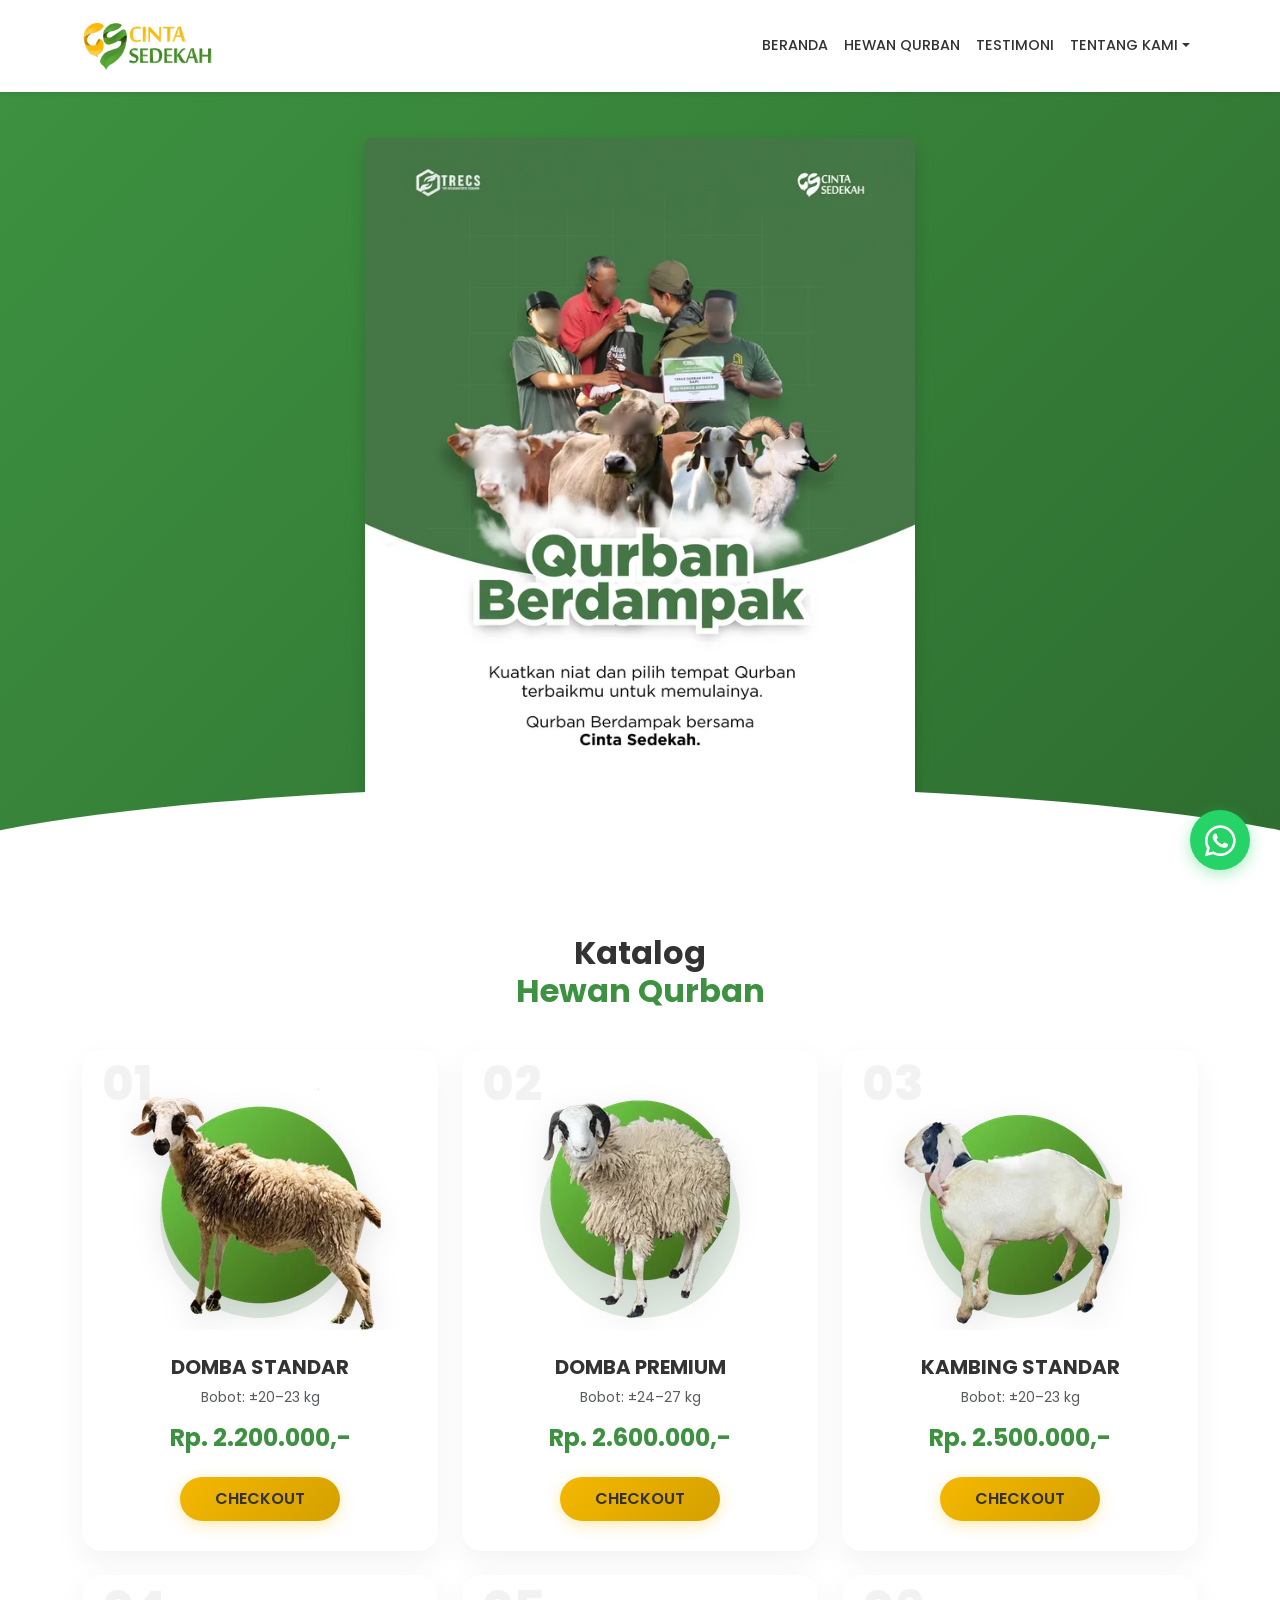
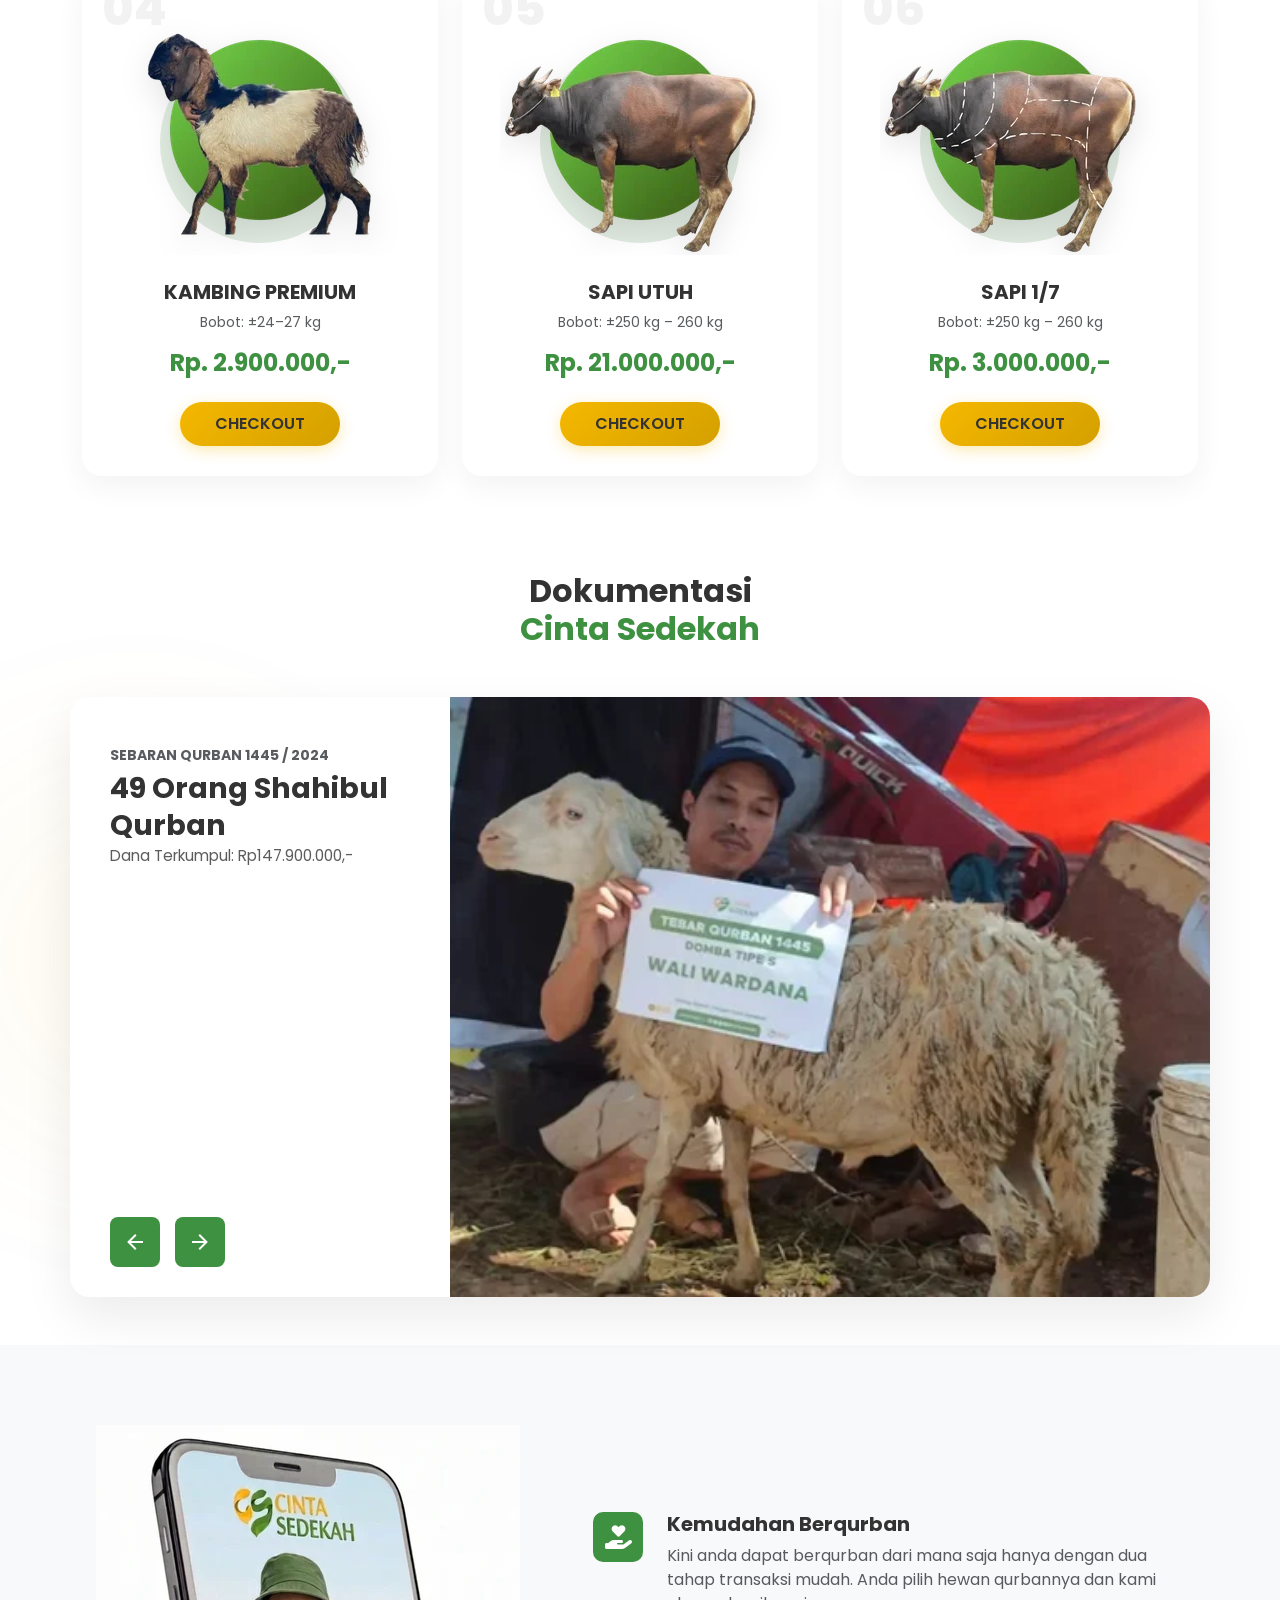
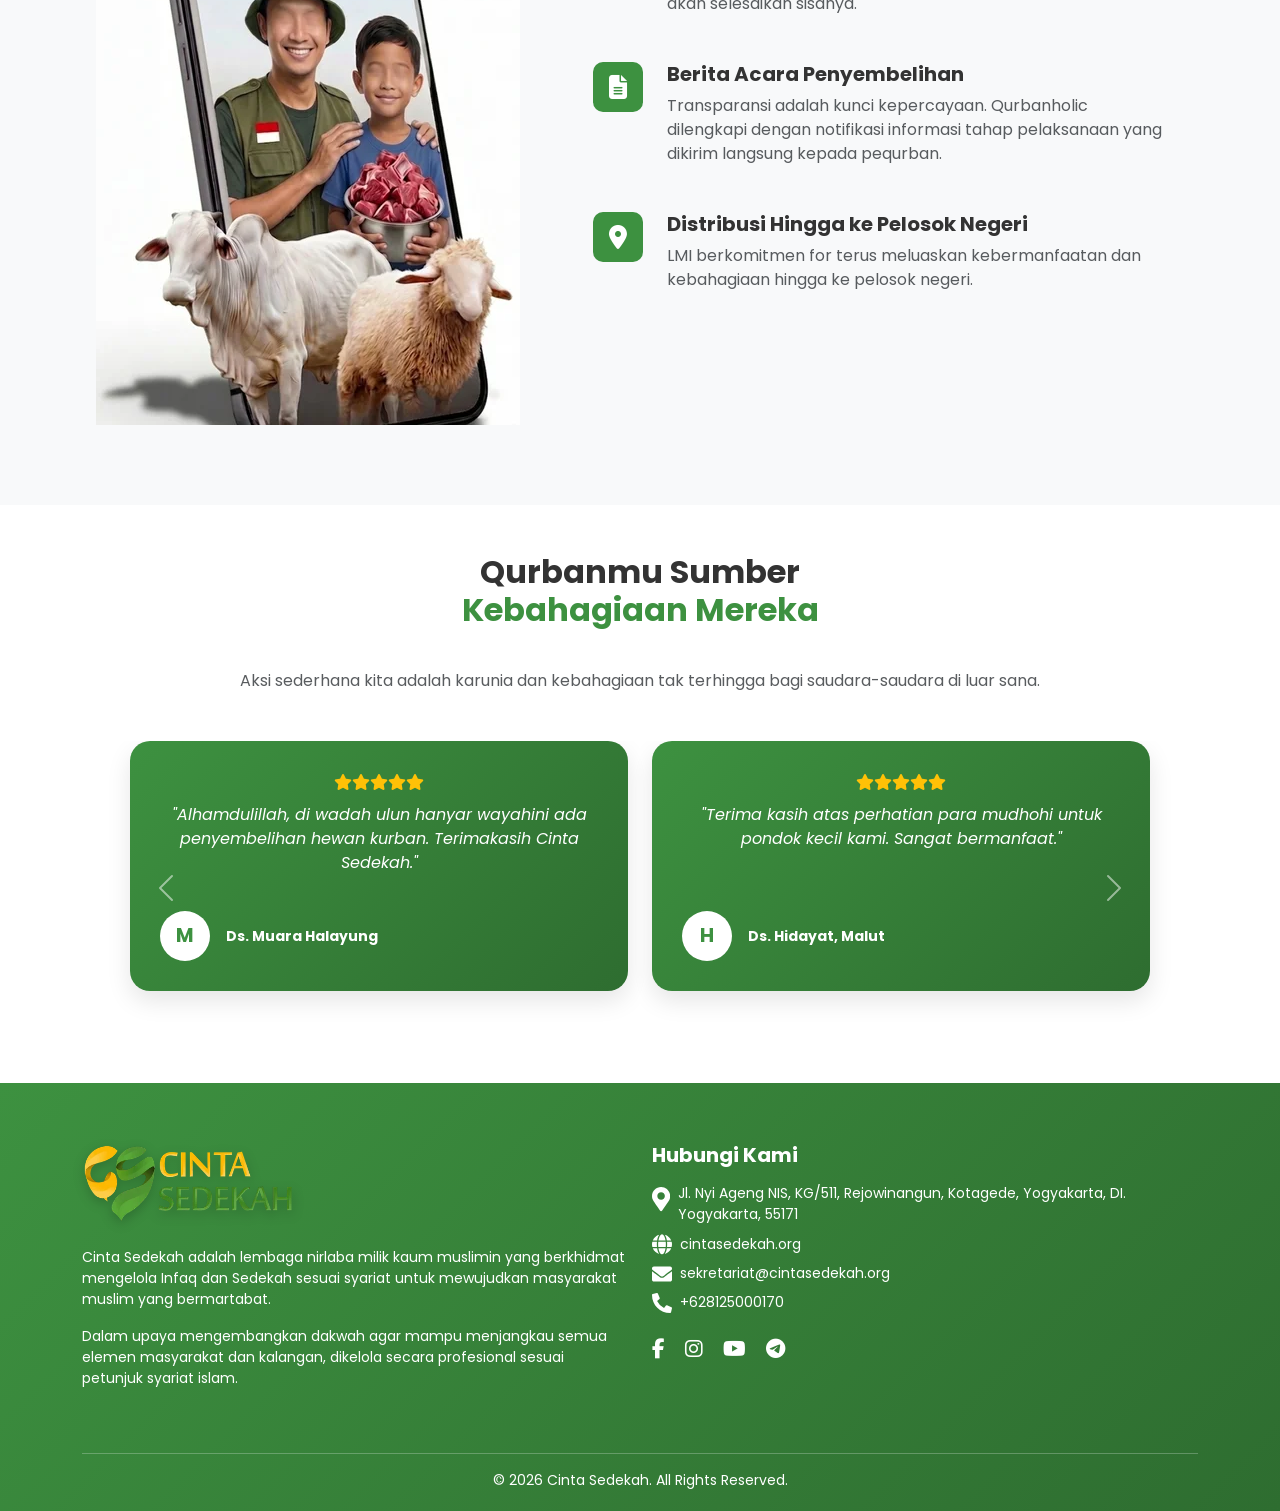
==== commit 996c0e53: "update" ====
--- a/index.html
+++ b/index.html
@@ -251,8 +251,9 @@
                             <p class="text-muted small">Bobot: ±20–23 kg</p>
                             <h4 class="fw-bold text-primary-green">Rp. 2.200.000,-</h4>
                             <a href="#" class="btn btn-checkout mt-3" data-bs-toggle="modal"
-                                data-bs-target="#checkoutModal" data-paket="DOMBA STANDAR" data-bobot="±20–23 kg"
-                                data-harga="Rp. 2.200.000,-" data-image="assets/images/1.webp">Checkout</a>
+                                data-bs-target="#checkoutModal" data-id="domba-standar" data-paket="DOMBA STANDAR"
+                                data-bobot="±20–23 kg" data-harga="2200000"
+                                data-image="assets/images/1.webp">Checkout</a>
                         </div>
                     </div>
                     <!-- Item 2 -->
@@ -267,8 +268,9 @@
                             <p class="text-muted small">Bobot: ±24–27 kg</p>
                             <h4 class="fw-bold text-primary-green">Rp. 2.600.000,-</h4>
                             <a href="#" class="btn btn-checkout mt-3" data-bs-toggle="modal"
-                                data-bs-target="#checkoutModal" data-paket="DOMBA PREMIUM" data-bobot="±24–27 kg"
-                                data-harga="Rp. 2.600.000,-" data-image="assets/images/2.webp">Checkout</a>
+                                data-bs-target="#checkoutModal" data-id="domba-premium" data-paket="DOMBA PREMIUM"
+                                data-bobot="±24–27 kg" data-harga="2600000"
+                                data-image="assets/images/2.webp">Checkout</a>
                         </div>
                     </div>
                     <!-- Item 3 -->
@@ -283,8 +285,9 @@
                             <p class="text-muted small">Bobot: ±20–23 kg</p>
                             <h4 class="fw-bold text-primary-green">Rp. 2.500.000,-</h4>
                             <a href="#" class="btn btn-checkout mt-3" data-bs-toggle="modal"
-                                data-bs-target="#checkoutModal" data-paket="KAMBING STANDAR" data-bobot="±20–23 kg"
-                                data-harga="Rp. 2.500.000,-" data-image="assets/images/3.webp">Checkout</a>
+                                data-bs-target="#checkoutModal" data-id="kambing-standar" data-paket="KAMBING STANDAR"
+                                data-bobot="±20–23 kg" data-harga="2500000"
+                                data-image="assets/images/3.webp">Checkout</a>
                         </div>
                     </div>
                     <!-- Item 4 -->
@@ -299,8 +302,9 @@
                             <p class="text-muted small">Bobot: ±24–27 kg</p>
                             <h4 class="fw-bold text-primary-green">Rp. 2.900.000,-</h4>
                             <a href="#" class="btn btn-checkout mt-3" data-bs-toggle="modal"
-                                data-bs-target="#checkoutModal" data-paket="KAMBING PREMIUM" data-bobot="±24–27 kg"
-                                data-harga="Rp. 2.900.000,-" data-image="assets/images/4.webp">Checkout</a>
+                                data-bs-target="#checkoutModal" data-id="kambing-premium" data-paket="KAMBING PREMIUM"
+                                data-bobot="±24–27 kg" data-harga="2900000"
+                                data-image="assets/images/4.webp">Checkout</a>
                         </div>
                     </div>
                     <!-- Item 5 -->
@@ -315,8 +319,9 @@
                             <p class="text-muted small">Bobot: ±250 kg – 260 kg</p>
                             <h4 class="fw-bold text-primary-green">Rp. 21.000.000,-</h4>
                             <a href="#" class="btn btn-checkout mt-3" data-bs-toggle="modal"
-                                data-bs-target="#checkoutModal" data-paket="SAPI UTUH" data-bobot="±250 kg – 260 kg"
-                                data-harga="Rp. 21.000.000,-" data-image="assets/images/5.webp">Checkout</a>
+                                data-bs-target="#checkoutModal" data-id="sapi-utuh" data-paket="SAPI UTUH"
+                                data-bobot="±250 kg – 260 kg" data-harga="21000000"
+                                data-image="assets/images/5.webp">Checkout</a>
                         </div>
                     </div>
                     <!-- Item 6 -->
@@ -331,8 +336,9 @@
                             <p class="text-muted small">Bobot: ±250 kg – 260 kg</p>
                             <h4 class="fw-bold text-primary-green">Rp. 3.000.000,-</h4>
                             <a href="#" class="btn btn-checkout mt-3" data-bs-toggle="modal"
-                                data-bs-target="#checkoutModal" data-paket="SAPI 1/7" data-bobot="±250 kg – 260 kg"
-                                data-harga="Rp. 3.000.000,-" data-image="assets/images/6.webp">Checkout</a>
+                                data-bs-target="#checkoutModal" data-id="sapi-17" data-paket="SAPI 1/7"
+                                data-bobot="±250 kg – 260 kg" data-harga="3000000"
+                                data-image="assets/images/6.webp">Checkout</a>
                         </div>
                     </div>
                 </div>
@@ -855,11 +861,18 @@
                                     aria-label="Close"></button>
                             </div>
                             <form id="checkoutForm">
+                                <input type="hidden" id="inputProductId" name="productId">
                                 <input type="hidden" id="inputPaket" name="paket">
+                                <input type="hidden" id="inputHarga" name="harga">
                                 <div class="mb-3">
                                     <label for="inputNama" class="form-label small fw-bold">Nama Lengkap</label>
                                     <input type="text" class="form-control form-control-lg fs-6" id="inputNama"
                                         required>
+                                </div>
+                                <div class="mb-3">
+                                    <label for="inputEmail" class="form-label small fw-bold">Email</label>
+                                    <input type="email" class="form-control form-control-lg fs-6" id="inputEmail"
+                                        placeholder="nama@email.com" required>
                                 </div>
                                 <div class="mb-3">
                                     <label for="inputWA" class="form-label small fw-bold">Nomor WhatsApp</label>
@@ -885,8 +898,8 @@
                                     </div>
                                 </div>
                                 <div class="d-grid gap-2">
-                                    <button type="submit" class="btn btn-checkout text-dark py-3">Konfirmasi via
-                                        WhatsApp</button>
+                                    <button type="submit" class="btn btn-checkout text-dark py-3">Bayar
+                                        Sekarang</button>
                                     <button type="button" class="btn btn-link text-muted small text-decoration-none"
                                         data-bs-dismiss="modal">Batal</button>
                                 </div>
@@ -898,8 +911,37 @@
         </div>
     </div>
 
+    <!-- Load Snap.js -->
+    <script type="text/javascript" src="https://app.midtrans.com/snap/snap.js"
+        data-client-key="Mid-client-RxSkGv-IGyjrjYxZ"></script>
+
+    <!-- Pop-up Konfirmasi Pembayaran -->
+    <div id="confirmation-popup"
+        style="display: none; position: fixed; top: 50%; left: 50%; transform: translate(-50%, -50%); background: white; padding: 20px; border: 1px solid #ccc; border-radius: 10px; box-shadow: 0 0 10px rgba(0, 0, 0, 0.1); z-index: 9999; width: 90%; max-width: 400px;">
+        <h3 style="margin: 0; color: #333; text-align: center; font-size: 1.25rem; font-weight: bold;">Pembayaran
+            Berhasil!</h3>
+        <br>
+        <h5 style="margin: 10px 0; color: #666; text-align: center; font-size: 0.9rem;">Silahkan salin pop up ini untuk
+            konfirmasi</h5>
+        <button onclick="copyData()"
+            style="display: block; margin: 0 auto; padding: 10px 15px; background-color: #155F32; color: white; border: none; border-radius: 5px; cursor: pointer; font-weight: bold;">Salin</button>
+        <div style="margin-top: 20px; font-size: 0.85rem;">
+            <p style="margin: 5px 0; color: #444; text-align: left;">Nama: <span id="confirmation-name"
+                    class="fw-bold"></span></p>
+            <p style="margin: 5px 0; color: #444; text-align: left;">Jumlah Donasi: <span id="confirmation-amount"
+                    class="fw-bold"></span></p>
+            <p style="margin: 5px 0; color: #444; text-align: left;">Order ID: <span id="order-id"
+                    class="fw-bold"></span></p>
+            <p style="margin: 5px 0; color: #444; text-align: left;">Waktu Transaksi: <span id="transaction-time"
+                    class="fw-bold"></span></p>
+        </div>
+        <br>
+        <button onclick="closePopup()"
+            style="display: block; margin: 0 auto; padding: 10px 15px; background-color: #6c757d; color: white; border: none; border-radius: 5px; cursor: pointer;">Tutup</button>
+    </div>
+
     <!-- Custom JS -->
-    <script src="assets/js/script.min.js" defer></script>
+    <script src="assets/js/script.js" defer></script>
 
     <!-- Bootstrap 5 JS Bundle with Popper -->
     <script src="https://cdn.jsdelivr.net/npm/bootstrap@5.3.0/dist/js/bootstrap.bundle.min.js" defer></script>
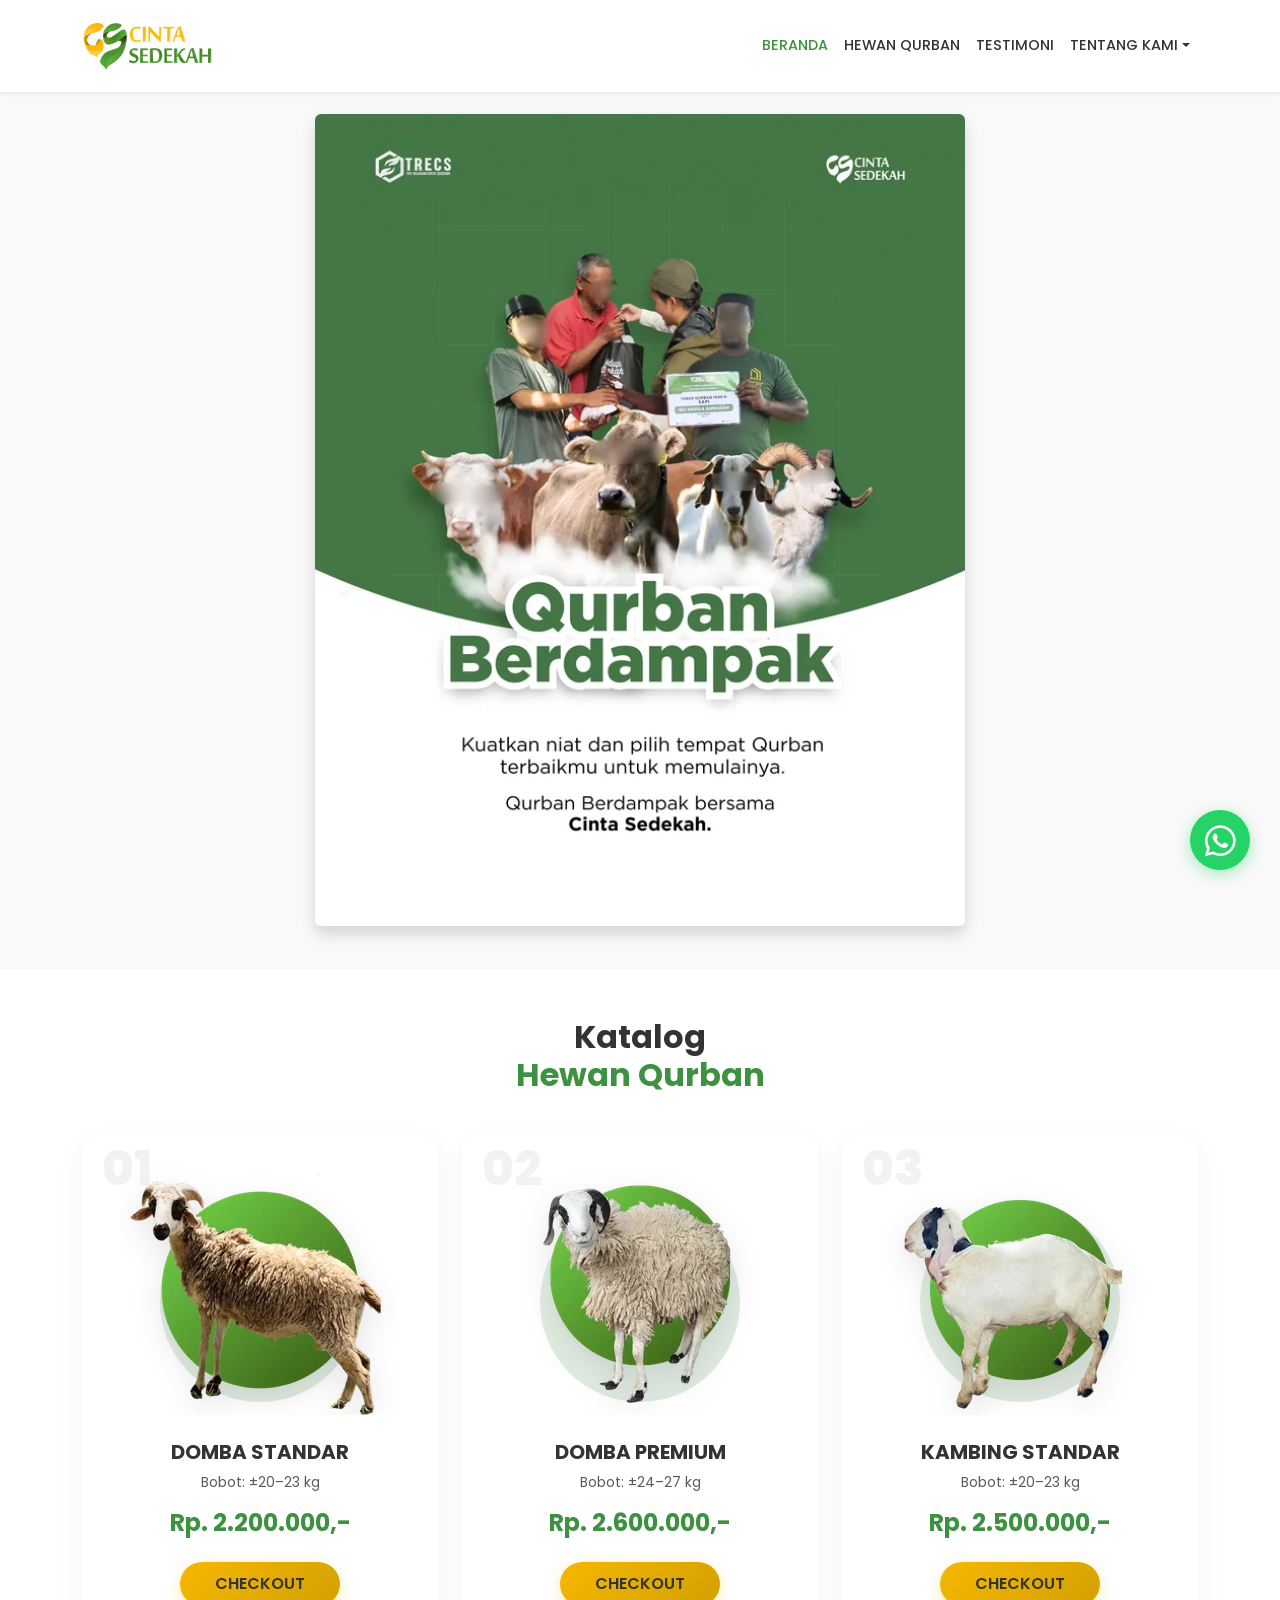
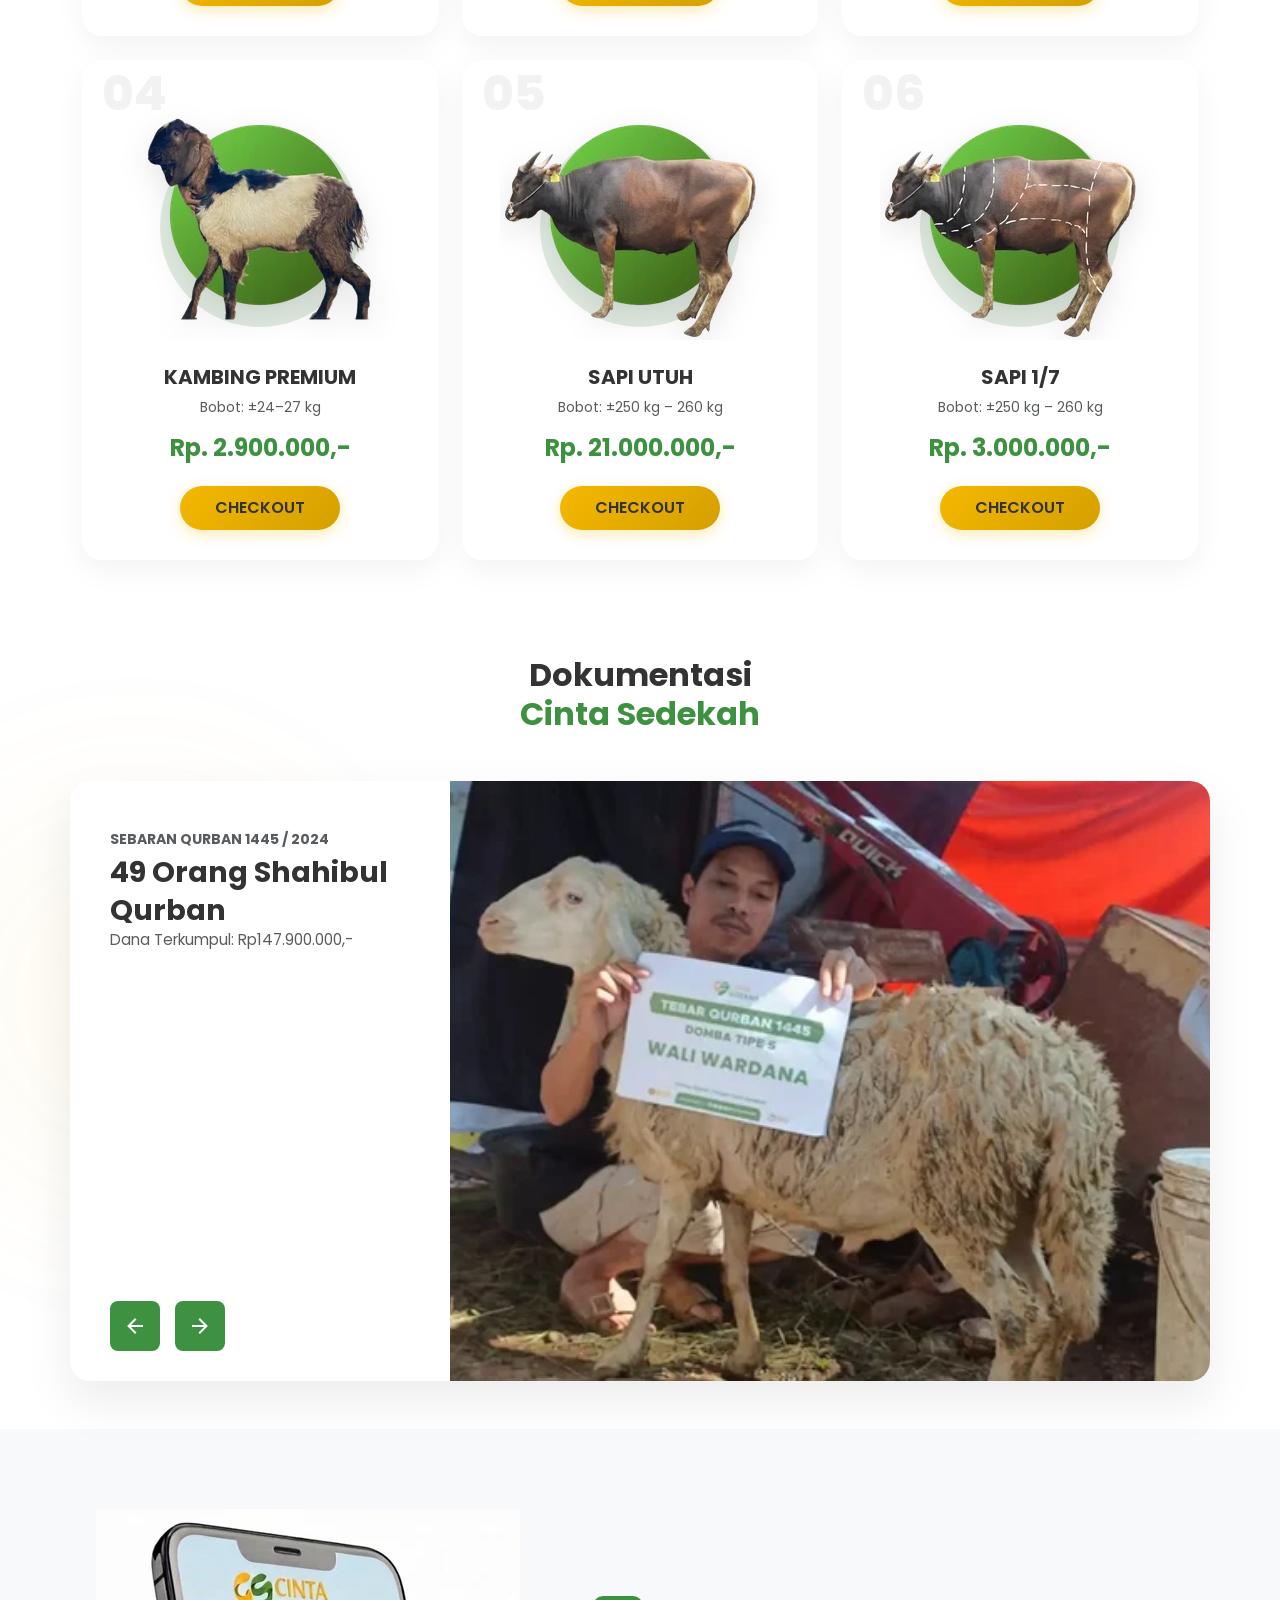
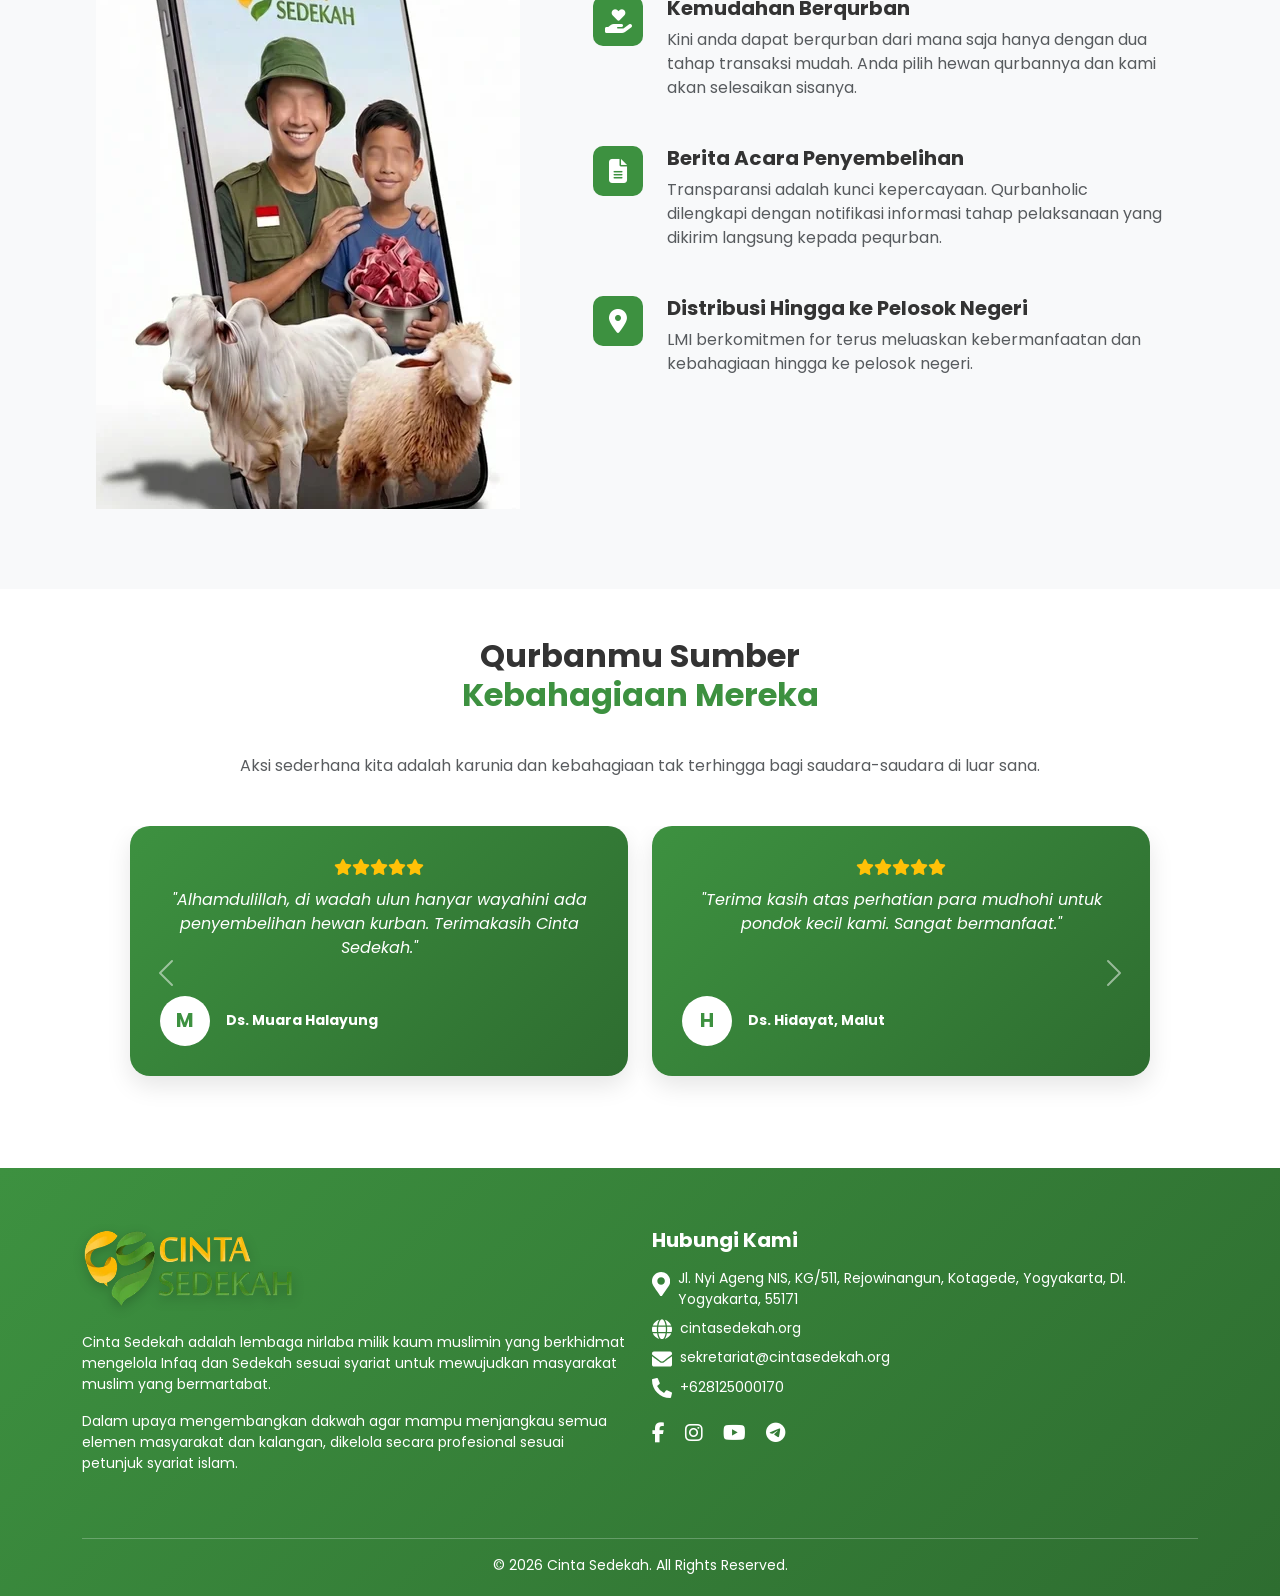
==== commit db02313e: "update" ====
--- a/index.html
+++ b/index.html
@@ -35,7 +35,7 @@
         :root {
             --primary-green: #3D9140;
             --primary-gradient: linear-gradient(135deg, #3D9140 0%, #2e6d30 100%);
-            --bg-hero: #3D9140;
+            --bg-hero: #f9f9f9;
             --text-dark: #333;
             --text-light: #fff
         }
@@ -80,14 +80,14 @@
         }
 
         html {
-            scroll-padding-top: 90px
+            scroll-padding-top: 70px
         }
 
         body {
             color: var(--text-dark);
             background-color: #fff;
             position: relative;
-            padding-top: 88px
+            padding-top: 70px
         }
 
         .navbar {
@@ -96,7 +96,7 @@
             width: 100%;
             z-index: 1030;
             background-color: #fff;
-            padding: 1rem 0;
+            padding: .75rem 0;
             box-shadow: 0 .125rem .25rem rgba(0, 0, 0, .075);
             transition: all.3s ease
         }
@@ -116,42 +116,39 @@
         }
 
         .hero-section {
-            background: var(--primary-gradient);
-            color: var(--text-light);
-            padding: 50px 0 80px;
+            background: #f9f9f9;
+            color: var(--text-dark);
+            min-height: 100vh;
+            display: flex;
+            align-items: center;
+            justify-content: center;
             text-align: center;
             position: relative;
-            overflow: hidden
+            overflow: hidden;
+            padding: 40px 0
         }
 
         .hero-section::after {
-            content: "";
-            position: absolute;
-            bottom: 0;
-            left: 0;
-            width: 100%;
-            height: 100px;
-            background-color: #fff;
-            clip-path: ellipse(60% 100% at 50% 100%)
+            display: none
         }
 
         .hero-logo-large {
-            max-width: 550px;
-            margin-bottom: -20px;
+            max-width: 650px;
             width: 100%;
             height: auto;
-            border-radius: .375rem;
+            border-radius: 20px;
             box-shadow: 0 .5rem 1rem rgba(0, 0, 0, .15)
         }
 
         @media(max-width:767px) {
             .hero-section {
-                padding: 40px 0 70px
+                min-height: 80vh;
+                padding: 30px 0
             }
 
             .hero-logo-large {
-                max-width: 350px;
-                margin-bottom: -30px
+                max-width: 100%;
+                margin-bottom: 0
             }
         }
     </style>
@@ -240,7 +237,7 @@
                 <h2 class="section-title">Katalog <span>Hewan Qurban</span></h2>
                 <div class="row g-4">
                     <!-- Item 1 -->
-                    <div class="col-md-6 col-lg-4">
+                    <div class="col-6 col-md-6 col-lg-4">
                         <div class="animal-card">
                             <span class="card-number">01</span>
                             <div class="animal-img-wrapper">
@@ -257,7 +254,7 @@
                         </div>
                     </div>
                     <!-- Item 2 -->
-                    <div class="col-md-6 col-lg-4">
+                    <div class="col-6 col-md-6 col-lg-4">
                         <div class="animal-card">
                             <span class="card-number">02</span>
                             <div class="animal-img-wrapper">
@@ -274,7 +271,7 @@
                         </div>
                     </div>
                     <!-- Item 3 -->
-                    <div class="col-md-6 col-lg-4">
+                    <div class="col-6 col-md-6 col-lg-4">
                         <div class="animal-card">
                             <span class="card-number">03</span>
                             <div class="animal-img-wrapper">
@@ -291,7 +288,7 @@
                         </div>
                     </div>
                     <!-- Item 4 -->
-                    <div class="col-md-6 col-lg-4">
+                    <div class="col-6 col-md-6 col-lg-4">
                         <div class="animal-card">
                             <span class="card-number">04</span>
                             <div class="animal-img-wrapper">
@@ -308,7 +305,7 @@
                         </div>
                     </div>
                     <!-- Item 5 -->
-                    <div class="col-md-6 col-lg-4">
+                    <div class="col-6 col-md-6 col-lg-4">
                         <div class="animal-card">
                             <span class="card-number">05</span>
                             <div class="animal-img-wrapper">
@@ -325,7 +322,7 @@
                         </div>
                     </div>
                     <!-- Item 6 -->
-                    <div class="col-md-6 col-lg-4">
+                    <div class="col-6 col-md-6 col-lg-4">
                         <div class="animal-card">
                             <span class="card-number">06</span>
                             <div class="animal-img-wrapper">
@@ -870,18 +867,9 @@
                                         required>
                                 </div>
                                 <div class="mb-3">
-                                    <label for="inputEmail" class="form-label small fw-bold">Email</label>
-                                    <input type="email" class="form-control form-control-lg fs-6" id="inputEmail"
-                                        placeholder="nama@email.com" required>
-                                </div>
-                                <div class="mb-3">
                                     <label for="inputWA" class="form-label small fw-bold">Nomor WhatsApp</label>
                                     <input type="tel" class="form-control form-control-lg fs-6" id="inputWA"
                                         placeholder="08..." required>
-                                </div>
-                                <div class="mb-3">
-                                    <label for="inputAlamat" class="form-label small fw-bold">Alamat</label>
-                                    <textarea class="form-control fs-6" id="inputAlamat" rows="3" required></textarea>
                                 </div>
                                 <div class="mb-4">
                                     <label class="form-label small fw-bold">Jumlah Pemesan</label>
@@ -915,7 +903,7 @@
     <script type="text/javascript" src="https://app.midtrans.com/snap/snap.js"
         data-client-key="Mid-client-RxSkGv-IGyjrjYxZ"></script>
 
-    <!-- Pop-up Konfirmasi Pembayaran -->
+    <!-- Pop-up Konfirmasi Pembayaran (Redirect) -->
     <div id="confirmation-popup"
         style="display: none; position: fixed; top: 50%; left: 50%; transform: translate(-50%, -50%); background: white; padding: 20px; border: 1px solid #ccc; border-radius: 10px; box-shadow: 0 0 10px rgba(0, 0, 0, 0.1); z-index: 9999; width: 90%; max-width: 400px;">
         <h3 style="margin: 0; color: #333; text-align: center; font-size: 1.25rem; font-weight: bold;">Pembayaran
@@ -941,7 +929,7 @@
     </div>
 
     <!-- Custom JS -->
-    <script src="assets/js/script.js" defer></script>
+    <script src="assets/js/script.min.js" defer></script>
 
     <!-- Bootstrap 5 JS Bundle with Popper -->
     <script src="https://cdn.jsdelivr.net/npm/bootstrap@5.3.0/dist/js/bootstrap.bundle.min.js" defer></script>
--- a/assets/css/style.min.css
+++ b/assets/css/style.min.css
@@ -1 +1 @@
-:root{--primary-green:#3D9140;--primary-gradient:linear-gradient(135deg,#3D9140 0%,#2e6d30 100%);--secondary-gold:#F5B800;--secondary-gradient:linear-gradient(135deg,#F5B800 0%,#d4a000 100%);--bg-hero:#3D9140;--text-dark:#333;--text-light:#fff}*{font-family:'Poppins',sans-serif}html,body{overflow-x:hidden;width:100%}html{scroll-padding-top:90px}body{color:var(--text-dark);background-color:#fff;position:relative;padding-top:88px}body::before{content:"";position:absolute;top:15%;right:-5%;width:300px;height:300px;background-color:var(--primary-green);border-radius:50%;filter:blur(80px);opacity:.05;z-index:-1}body::after{content:"";position:absolute;top:50%;left:-5%;width:400px;height:400px;background-color:var(--secondary-gold);border-radius:50%;filter:blur(100px);opacity:.05;z-index:-1}.navbar-brand{font-weight:700;color:var(--primary-green)}.nav-link{color:#333;font-size:.9rem;font-weight:500;text-transform:uppercase}.nav-link.active{color:var(--primary-green)!important}.hero-section{background:var(--primary-gradient);color:var(--text-light);padding:50px 0 80px;text-align:center;position:relative;overflow:hidden}.hero-section::after{content:"";position:absolute;bottom:0;left:0;width:100%;height:100px;background-color:#fff;clip-path:ellipse(60% 100% at 50% 100%)}.hero-logo-large{max-width:550px;margin-bottom:-20px}.section-title{text-align:center;font-weight:700;margin-bottom:40px}.section-title span{color:var(--primary-green);display:block}.text-primary-green{color:var(--primary-green)}.animal-card{position:relative;border:none;border-radius:20px;box-shadow:0 10px 30px rgba(0,0,0,0.05);text-align:center;padding:30px 20px;transition:all .3s ease;background:#fff;height:100%}.animal-card:hover{transform:translateY(-10px);box-shadow:0 15px 40px rgba(0,0,0,0.1)}.animal-img-wrapper{position:relative;width:280px;height:250px;margin:0 auto 25px;z-index:1;display:flex;align-items:center;justify-content:center;aspect-ratio:1/1;overflow:hidden}.animal-img-wrapper::before{content:"";position:absolute;top:55%;left:50%;transform:translate(-50%,-50%);width:200px;height:200px;background:var(--primary-gradient);border-radius:50%;z-index:-1;opacity:.15}.animal-img-wrapper::after{display:none}.animal-img{width:110%;height:auto;max-width:320px;position:relative;z-index:2;filter:drop-shadow(0 10px 15px rgba(0,0,0,0.1))}.card-number{position:absolute;top:10px;left:20px;font-size:3rem;font-weight:800;color:rgba(0,0,0,0.05);line-height:1}.btn-checkout{background:var(--secondary-gradient);color:var(--text-dark);border-radius:25px;padding:10px 35px;font-weight:600;text-transform:uppercase;border:none;box-shadow:0 4px 15px rgba(245, 184, 0, 0.3);transition:all .3s ease}.btn-checkout:hover{background:var(--secondary-gradient);transform:translateY(-2px);box-shadow:0 6px 20px rgba(245, 184, 0, 0.4);color:var(--text-dark)}.features-section{padding:80px 0}.feature-block{margin-bottom:30px}.feature-icon{background-color:var(--primary-green);color:white;width:50px;height:50px;border-radius:10px;display:flex;align-items:center;justify-content:center;margin-bottom:15px;font-size:1.5rem}.testimonial-card{background:var(--primary-gradient);color:white;border-radius:20px;padding:30px;margin-bottom:20px;box-shadow:0 10px 25px rgba(0,0,0,0.1);display:flex;flex-direction:column;transition:transform .3s ease;min-height:250px}.footer-logo{filter:drop-shadow(0 4px 6px rgba(0,0,0,0.2))}.footer{background:var(--primary-gradient);color:white;padding:60px 0 20px}@media(max-width:767px){.container{padding-left:25px!important;padding-right:25px!important}.hero-section{padding:40px 0 70px}.hero-logo-large{max-width:350px;margin-bottom:-30px}.hero-section h1.display-3{font-size:2.2rem}.hero-section h4{font-size:1.1rem}.animal-img-wrapper{width:240px;height:220px}#testimoni .carousel-inner{width:90%;margin:0 auto}.testimonial-card{min-height:250px;padding:25px;margin-bottom:30px}.carousel-control-prev,.carousel-control-next{display:flex!important;width:35px;height:35px}.carousel-control-prev{left:-5px}.carousel-control-next{right:-5px}}.card-carousel{position:relative;width:100%;min-height:600px;background:white;border-radius:20px;box-shadow:0 20px 50px rgba(0,0,0,0.08)}.card-carousel .row{width:100%;height:100%;margin:0}.card-carousel .carousel-card{position:absolute;top:0;left:0;width:100%;height:100%;opacity:0;visibility:hidden;transition:all .5s ease;border-radius:20px;overflow:hidden}.card-carousel .carousel-card.active{opacity:1;visibility:visible;z-index:1}.carousel-card .col-lg-4{padding:3rem 40px;display:flex;flex-direction:column;justify-content:center;text-align:left}.carousel-card .card-body{padding:0;margin-bottom:50px}.card-title{font-size:1.8rem;line-height:1.3}.card-text{font-size:.95rem;opacity:.8}.carousel-card .col-lg-8{padding:0;height:100%}.carousel-card img{width:100%;height:100%;object-fit:cover;object-position:center;display:block}.card-carousel__nav{position:absolute;bottom:30px;left:40px;width:auto!important;padding:0!important;display:flex;flex-direction:row;gap:15px;z-index:10}.card-carousel__nav .carousel__arrow{width:50px;height:50px;display:flex;align-items:center;justify-content:center;background-color:var(--primary-green,#2ca650);border-radius:8px;cursor:pointer;transition:background-color .3s ease;margin:0}.card-carousel__nav .carousel__arrow:hover{background-color:var(--secondary-gold,#d9a05b)}.carousel__icon{fill:white}@media(max-width:991px){.card-carousel{min-height:auto;height:50vh}.carousel-card{position:relative;flex-direction:column;border-radius:20px;overflow:hidden;display:none}.carousel-card.active{display:flex;z-index:1}.carousel-card .col-lg-4{order:1;padding:2rem 20px;justify-content:flex-start}.carousel-card .card-body{margin-bottom:20px}.carousel-card .col-lg-8{order:2;height:250px}.card-carousel__nav{bottom:30px;left:20px}}.whatsapp-float{position:fixed;bottom:30px;right:30px;width:60px;height:60px;background-color:#25d366;color:#fff;border-radius:50px;display:flex;align-items:center;justify-content:center;font-size:35px;box-shadow:0 4px 15px rgba(37,211,102,0.4);z-index:9999;text-decoration:none;transition:all .3s ease;animation:pulse-wa 2s infinite}.whatsapp-float i{margin-top:2px}.whatsapp-float:hover{color:#fff;background-color:#20b958;transform:scale(1.1) translateY(-5px);box-shadow:0 8px 25px rgba(37,211,102,0.6)}@keyframes pulse-wa{0%{box-shadow:0 0 0 0 rgba(37,211,102,0.7)}70%{box-shadow:0 0 0 15px rgba(37,211,102,0)}100%{box-shadow:0 0 0 0 rgba(37,211,102,0)}}@media(max-width:767px){.whatsapp-float{width:50px;height:50px;bottom:20px;right:20px;font-size:28px}}+:root{--primary-green:#3d9140;--primary-gradient:linear-gradient(135deg, #3d9140 0%, #2e6d30 100%);--secondary-gold:#f5b800;--secondary-gradient:linear-gradient(135deg, #f5b800 0%, #d4a000 100%);--bg-hero:#f9f9f9;--text-dark:#333;--text-light:#fff}*{font-family:Poppins,sans-serif}html,body{width:100%;overflow-x:hidden}html{scroll-padding-top:70px}body{color:var(--text-dark);background-color:#fff;padding-top:70px;position:relative}body:before{content:"";background-color:var(--primary-green);filter:blur(80px);opacity:.05;z-index:-1;border-radius:50%;width:300px;height:300px;position:absolute;top:15%;right:-5%}body:after{content:"";background-color:var(--secondary-gold);filter:blur(100px);opacity:.05;z-index:-1;border-radius:50%;width:400px;height:400px;position:absolute;top:50%;left:-5%}.navbar-brand{color:var(--primary-green);font-weight:700}.nav-link{color:#333;text-transform:uppercase;font-size:.9rem;font-weight:500}.nav-link.active{color:var(--primary-green)!important}.hero-section{color:var(--text-dark);text-align:center;background:#f9f9f9;justify-content:center;align-items:center;min-height:100vh;padding:40px 0;display:flex;position:relative;overflow:hidden}.hero-section:after{display:none}.hero-logo-large{border-radius:20px;width:100%;max-width:650px;height:auto}.section-title{text-align:center;margin-bottom:40px;font-weight:700}.section-title span{color:var(--primary-green);display:block}.text-primary-green{color:var(--primary-green)}.animal-card{text-align:center;background:#fff;border:none;border-radius:20px;height:100%;padding:30px 20px;transition:all .3s;position:relative;box-shadow:0 10px 30px #0000000d}.animal-card:hover{transform:translateY(-10px);box-shadow:0 15px 40px #0000001a}.animal-img-wrapper{z-index:1;aspect-ratio:1;justify-content:center;align-items:center;width:280px;height:250px;margin:0 auto 25px;display:flex;position:relative;overflow:hidden}.animal-img-wrapper:before{content:"";background:var(--primary-gradient);z-index:-1;opacity:.15;border-radius:50%;width:200px;height:200px;position:absolute;top:55%;left:50%;transform:translate(-50%,-50%)}.animal-img-wrapper:after{display:none}.animal-img{z-index:2;filter:drop-shadow(0 10px 15px #0000001a);width:110%;max-width:320px;height:auto;position:relative}.card-number{color:#0000000d;font-size:3rem;font-weight:800;line-height:1;position:absolute;top:10px;left:20px}.btn-checkout{background:var(--secondary-gradient);color:var(--text-dark);text-transform:uppercase;border:none;border-radius:25px;padding:10px 35px;font-weight:600;transition:all .3s;box-shadow:0 4px 15px #f5b8004d}.btn-checkout:hover{background:var(--secondary-gradient);color:var(--text-dark);transform:translateY(-2px);box-shadow:0 6px 20px #f5b80066}.features-section{padding:80px 0}.feature-block{margin-bottom:30px}.feature-icon{background-color:var(--primary-green);color:#fff;border-radius:10px;justify-content:center;align-items:center;width:50px;height:50px;margin-bottom:15px;font-size:1.5rem;display:flex}.testimonial-card{background:var(--primary-gradient);color:#fff;border-radius:20px;flex-direction:column;min-height:250px;margin-bottom:20px;padding:30px;transition:transform .3s;display:flex;box-shadow:0 10px 25px #0000001a}.footer-logo{filter:drop-shadow(0 4px 6px #0003)}.footer{background:var(--primary-gradient);color:#fff;padding:60px 0 20px}@media (width<=767px){.container{padding-left:25px!important;padding-right:25px!important}.hero-section{min-height:80vh;padding:60px 0}.hero-logo-large{max-width:100%;margin-bottom:0}.hero-section h1.display-3{font-size:2.2rem}.hero-section h4{font-size:1.1rem}.animal-card{padding:15px 10px}.animal-card h3{font-size:.9rem}.animal-card h4{font-size:.95rem}.animal-card .small{font-size:.75rem}.btn-checkout{padding:8px 15px;font-size:.8rem}.animal-img-wrapper{width:100%;height:140px;margin-bottom:15px}.animal-img-wrapper:before{width:100px;height:100px}.animal-img{max-width:110%;height:auto}#testimoni .carousel-inner{width:90%;margin:0 auto}.testimonial-card{min-height:250px;margin-bottom:30px;padding:25px}.carousel-control-prev,.carousel-control-next{width:35px;height:35px;display:flex!important}.carousel-control-prev{left:-5px}.carousel-control-next{right:-5px}}.card-carousel{background:#fff;border-radius:20px;width:100%;min-height:600px;position:relative;box-shadow:0 20px 50px #00000014}.card-carousel .row{width:100%;height:100%;margin:0}.card-carousel .carousel-card{opacity:0;visibility:hidden;border-radius:20px;width:100%;height:100%;transition:all .5s;position:absolute;top:0;left:0;overflow:hidden}.card-carousel .carousel-card.active{opacity:1;visibility:visible;z-index:1}.carousel-card .col-lg-4{text-align:left;flex-direction:column;justify-content:center;padding:3rem 40px;display:flex}.carousel-card .card-body{margin-bottom:50px;padding:0}.card-title{font-size:1.8rem;line-height:1.3}.card-text{opacity:.8;font-size:.95rem}.carousel-card .col-lg-8{height:100%;padding:0}.carousel-card img{object-fit:cover;object-position:center;width:100%;height:100%;display:block}.card-carousel__nav{z-index:10;flex-direction:row;gap:15px;display:flex;position:absolute;bottom:30px;left:40px;width:auto!important;padding:0!important}.card-carousel__nav .carousel__arrow{background-color:var(--primary-green,#2ca650);cursor:pointer;border-radius:8px;justify-content:center;align-items:center;width:50px;height:50px;margin:0;transition:background-color .3s;display:flex}.card-carousel__nav .carousel__arrow:hover{background-color:var(--secondary-gold,#d9a05b)}.carousel__icon{fill:#fff}@media (width<=991px){.card-carousel{height:50vh;min-height:auto}.carousel-card{border-radius:20px;flex-direction:column;display:none;position:relative;overflow:hidden}.carousel-card.active{z-index:1;display:flex}.carousel-card .col-lg-4{order:1;justify-content:flex-start;padding:2rem 20px}.carousel-card .card-body{margin-bottom:20px}.carousel-card .col-lg-8{order:2;height:250px}.card-carousel__nav{bottom:30px;left:20px}}.whatsapp-float{color:#fff;z-index:9999;background-color:#25d366;border-radius:50px;justify-content:center;align-items:center;width:60px;height:60px;font-size:35px;text-decoration:none;transition:all .3s;animation:2s infinite pulse-wa;display:flex;position:fixed;bottom:30px;right:30px;box-shadow:0 4px 15px #25d36666}.whatsapp-float i{margin-top:2px}.whatsapp-float:hover{color:#fff;background-color:#20b958;transform:scale(1.1)translateY(-5px);box-shadow:0 8px 25px #25d36699}@keyframes pulse-wa{0%{box-shadow:0 0 #25d366b3}70%{box-shadow:0 0 0 15px #25d36600}to{box-shadow:0 0 #25d36600}}@media (width<=767px){.whatsapp-float{width:50px;height:50px;font-size:28px;bottom:20px;right:20px}}
--- a/assets/css/style.min.css
+++ b/assets/css/style.min.css
@@ -1 +1 @@
-:root{--primary-green:#3D9140;--primary-gradient:linear-gradient(135deg,#3D9140 0%,#2e6d30 100%);--secondary-gold:#F5B800;--secondary-gradient:linear-gradient(135deg,#F5B800 0%,#d4a000 100%);--bg-hero:#3D9140;--text-dark:#333;--text-light:#fff}*{font-family:'Poppins',sans-serif}html,body{overflow-x:hidden;width:100%}html{scroll-padding-top:90px}body{color:var(--text-dark);background-color:#fff;position:relative;padding-top:88px}body::before{content:"";position:absolute;top:15%;right:-5%;width:300px;height:300px;background-color:var(--primary-green);border-radius:50%;filter:blur(80px);opacity:.05;z-index:-1}body::after{content:"";position:absolute;top:50%;left:-5%;width:400px;height:400px;background-color:var(--secondary-gold);border-radius:50%;filter:blur(100px);opacity:.05;z-index:-1}.navbar-brand{font-weight:700;color:var(--primary-green)}.nav-link{color:#333;font-size:.9rem;font-weight:500;text-transform:uppercase}.nav-link.active{color:var(--primary-green)!important}.hero-section{background:var(--primary-gradient);color:var(--text-light);padding:50px 0 80px;text-align:center;position:relative;overflow:hidden}.hero-section::after{content:"";position:absolute;bottom:0;left:0;width:100%;height:100px;background-color:#fff;clip-path:ellipse(60% 100% at 50% 100%)}.hero-logo-large{max-width:550px;margin-bottom:-20px}.section-title{text-align:center;font-weight:700;margin-bottom:40px}.section-title span{color:var(--primary-green);display:block}.text-primary-green{color:var(--primary-green)}.animal-card{position:relative;border:none;border-radius:20px;box-shadow:0 10px 30px rgba(0,0,0,0.05);text-align:center;padding:30px 20px;transition:all .3s ease;background:#fff;height:100%}.animal-card:hover{transform:translateY(-10px);box-shadow:0 15px 40px rgba(0,0,0,0.1)}.animal-img-wrapper{position:relative;width:280px;height:250px;margin:0 auto 25px;z-index:1;display:flex;align-items:center;justify-content:center;aspect-ratio:1/1;overflow:hidden}.animal-img-wrapper::before{content:"";position:absolute;top:55%;left:50%;transform:translate(-50%,-50%);width:200px;height:200px;background:var(--primary-gradient);border-radius:50%;z-index:-1;opacity:.15}.animal-img-wrapper::after{display:none}.animal-img{width:110%;height:auto;max-width:320px;position:relative;z-index:2;filter:drop-shadow(0 10px 15px rgba(0,0,0,0.1))}.card-number{position:absolute;top:10px;left:20px;font-size:3rem;font-weight:800;color:rgba(0,0,0,0.05);line-height:1}.btn-checkout{background:var(--secondary-gradient);color:var(--text-dark);border-radius:25px;padding:10px 35px;font-weight:600;text-transform:uppercase;border:none;box-shadow:0 4px 15px rgba(245, 184, 0, 0.3);transition:all .3s ease}.btn-checkout:hover{background:var(--secondary-gradient);transform:translateY(-2px);box-shadow:0 6px 20px rgba(245, 184, 0, 0.4);color:var(--text-dark)}.features-section{padding:80px 0}.feature-block{margin-bottom:30px}.feature-icon{background-color:var(--primary-green);color:white;width:50px;height:50px;border-radius:10px;display:flex;align-items:center;justify-content:center;margin-bottom:15px;font-size:1.5rem}.testimonial-card{background:var(--primary-gradient);color:white;border-radius:20px;padding:30px;margin-bottom:20px;box-shadow:0 10px 25px rgba(0,0,0,0.1);display:flex;flex-direction:column;transition:transform .3s ease;min-height:250px}.footer-logo{filter:drop-shadow(0 4px 6px rgba(0,0,0,0.2))}.footer{background:var(--primary-gradient);color:white;padding:60px 0 20px}@media(max-width:767px){.container{padding-left:25px!important;padding-right:25px!important}.hero-section{padding:40px 0 70px}.hero-logo-large{max-width:350px;margin-bottom:-30px}.hero-section h1.display-3{font-size:2.2rem}.hero-section h4{font-size:1.1rem}.animal-img-wrapper{width:240px;height:220px}#testimoni .carousel-inner{width:90%;margin:0 auto}.testimonial-card{min-height:250px;padding:25px;margin-bottom:30px}.carousel-control-prev,.carousel-control-next{display:flex!important;width:35px;height:35px}.carousel-control-prev{left:-5px}.carousel-control-next{right:-5px}}.card-carousel{position:relative;width:100%;min-height:600px;background:white;border-radius:20px;box-shadow:0 20px 50px rgba(0,0,0,0.08)}.card-carousel .row{width:100%;height:100%;margin:0}.card-carousel .carousel-card{position:absolute;top:0;left:0;width:100%;height:100%;opacity:0;visibility:hidden;transition:all .5s ease;border-radius:20px;overflow:hidden}.card-carousel .carousel-card.active{opacity:1;visibility:visible;z-index:1}.carousel-card .col-lg-4{padding:3rem 40px;display:flex;flex-direction:column;justify-content:center;text-align:left}.carousel-card .card-body{padding:0;margin-bottom:50px}.card-title{font-size:1.8rem;line-height:1.3}.card-text{font-size:.95rem;opacity:.8}.carousel-card .col-lg-8{padding:0;height:100%}.carousel-card img{width:100%;height:100%;object-fit:cover;object-position:center;display:block}.card-carousel__nav{position:absolute;bottom:30px;left:40px;width:auto!important;padding:0!important;display:flex;flex-direction:row;gap:15px;z-index:10}.card-carousel__nav .carousel__arrow{width:50px;height:50px;display:flex;align-items:center;justify-content:center;background-color:var(--primary-green,#2ca650);border-radius:8px;cursor:pointer;transition:background-color .3s ease;margin:0}.card-carousel__nav .carousel__arrow:hover{background-color:var(--secondary-gold,#d9a05b)}.carousel__icon{fill:white}@media(max-width:991px){.card-carousel{min-height:auto;height:50vh}.carousel-card{position:relative;flex-direction:column;border-radius:20px;overflow:hidden;display:none}.carousel-card.active{display:flex;z-index:1}.carousel-card .col-lg-4{order:1;padding:2rem 20px;justify-content:flex-start}.carousel-card .card-body{margin-bottom:20px}.carousel-card .col-lg-8{order:2;height:250px}.card-carousel__nav{bottom:30px;left:20px}}.whatsapp-float{position:fixed;bottom:30px;right:30px;width:60px;height:60px;background-color:#25d366;color:#fff;border-radius:50px;display:flex;align-items:center;justify-content:center;font-size:35px;box-shadow:0 4px 15px rgba(37,211,102,0.4);z-index:9999;text-decoration:none;transition:all .3s ease;animation:pulse-wa 2s infinite}.whatsapp-float i{margin-top:2px}.whatsapp-float:hover{color:#fff;background-color:#20b958;transform:scale(1.1) translateY(-5px);box-shadow:0 8px 25px rgba(37,211,102,0.6)}@keyframes pulse-wa{0%{box-shadow:0 0 0 0 rgba(37,211,102,0.7)}70%{box-shadow:0 0 0 15px rgba(37,211,102,0)}100%{box-shadow:0 0 0 0 rgba(37,211,102,0)}}@media(max-width:767px){.whatsapp-float{width:50px;height:50px;bottom:20px;right:20px;font-size:28px}}+:root{--primary-green:#3d9140;--primary-gradient:linear-gradient(135deg, #3d9140 0%, #2e6d30 100%);--secondary-gold:#f5b800;--secondary-gradient:linear-gradient(135deg, #f5b800 0%, #d4a000 100%);--bg-hero:#f9f9f9;--text-dark:#333;--text-light:#fff}*{font-family:Poppins,sans-serif}html,body{width:100%;overflow-x:hidden}html{scroll-padding-top:70px}body{color:var(--text-dark);background-color:#fff;padding-top:70px;position:relative}body:before{content:"";background-color:var(--primary-green);filter:blur(80px);opacity:.05;z-index:-1;border-radius:50%;width:300px;height:300px;position:absolute;top:15%;right:-5%}body:after{content:"";background-color:var(--secondary-gold);filter:blur(100px);opacity:.05;z-index:-1;border-radius:50%;width:400px;height:400px;position:absolute;top:50%;left:-5%}.navbar-brand{color:var(--primary-green);font-weight:700}.nav-link{color:#333;text-transform:uppercase;font-size:.9rem;font-weight:500}.nav-link.active{color:var(--primary-green)!important}.hero-section{color:var(--text-dark);text-align:center;background:#f9f9f9;justify-content:center;align-items:center;min-height:100vh;padding:40px 0;display:flex;position:relative;overflow:hidden}.hero-section:after{display:none}.hero-logo-large{border-radius:20px;width:100%;max-width:650px;height:auto}.section-title{text-align:center;margin-bottom:40px;font-weight:700}.section-title span{color:var(--primary-green);display:block}.text-primary-green{color:var(--primary-green)}.animal-card{text-align:center;background:#fff;border:none;border-radius:20px;height:100%;padding:30px 20px;transition:all .3s;position:relative;box-shadow:0 10px 30px #0000000d}.animal-card:hover{transform:translateY(-10px);box-shadow:0 15px 40px #0000001a}.animal-img-wrapper{z-index:1;aspect-ratio:1;justify-content:center;align-items:center;width:280px;height:250px;margin:0 auto 25px;display:flex;position:relative;overflow:hidden}.animal-img-wrapper:before{content:"";background:var(--primary-gradient);z-index:-1;opacity:.15;border-radius:50%;width:200px;height:200px;position:absolute;top:55%;left:50%;transform:translate(-50%,-50%)}.animal-img-wrapper:after{display:none}.animal-img{z-index:2;filter:drop-shadow(0 10px 15px #0000001a);width:110%;max-width:320px;height:auto;position:relative}.card-number{color:#0000000d;font-size:3rem;font-weight:800;line-height:1;position:absolute;top:10px;left:20px}.btn-checkout{background:var(--secondary-gradient);color:var(--text-dark);text-transform:uppercase;border:none;border-radius:25px;padding:10px 35px;font-weight:600;transition:all .3s;box-shadow:0 4px 15px #f5b8004d}.btn-checkout:hover{background:var(--secondary-gradient);color:var(--text-dark);transform:translateY(-2px);box-shadow:0 6px 20px #f5b80066}.features-section{padding:80px 0}.feature-block{margin-bottom:30px}.feature-icon{background-color:var(--primary-green);color:#fff;border-radius:10px;justify-content:center;align-items:center;width:50px;height:50px;margin-bottom:15px;font-size:1.5rem;display:flex}.testimonial-card{background:var(--primary-gradient);color:#fff;border-radius:20px;flex-direction:column;min-height:250px;margin-bottom:20px;padding:30px;transition:transform .3s;display:flex;box-shadow:0 10px 25px #0000001a}.footer-logo{filter:drop-shadow(0 4px 6px #0003)}.footer{background:var(--primary-gradient);color:#fff;padding:60px 0 20px}@media (width<=767px){.container{padding-left:25px!important;padding-right:25px!important}.hero-section{min-height:80vh;padding:60px 0}.hero-logo-large{max-width:100%;margin-bottom:0}.hero-section h1.display-3{font-size:2.2rem}.hero-section h4{font-size:1.1rem}.animal-card{padding:15px 10px}.animal-card h3{font-size:.9rem}.animal-card h4{font-size:.95rem}.animal-card .small{font-size:.75rem}.btn-checkout{padding:8px 15px;font-size:.8rem}.animal-img-wrapper{width:100%;height:140px;margin-bottom:15px}.animal-img-wrapper:before{width:100px;height:100px}.animal-img{max-width:110%;height:auto}#testimoni .carousel-inner{width:90%;margin:0 auto}.testimonial-card{min-height:250px;margin-bottom:30px;padding:25px}.carousel-control-prev,.carousel-control-next{width:35px;height:35px;display:flex!important}.carousel-control-prev{left:-5px}.carousel-control-next{right:-5px}}.card-carousel{background:#fff;border-radius:20px;width:100%;min-height:600px;position:relative;box-shadow:0 20px 50px #00000014}.card-carousel .row{width:100%;height:100%;margin:0}.card-carousel .carousel-card{opacity:0;visibility:hidden;border-radius:20px;width:100%;height:100%;transition:all .5s;position:absolute;top:0;left:0;overflow:hidden}.card-carousel .carousel-card.active{opacity:1;visibility:visible;z-index:1}.carousel-card .col-lg-4{text-align:left;flex-direction:column;justify-content:center;padding:3rem 40px;display:flex}.carousel-card .card-body{margin-bottom:50px;padding:0}.card-title{font-size:1.8rem;line-height:1.3}.card-text{opacity:.8;font-size:.95rem}.carousel-card .col-lg-8{height:100%;padding:0}.carousel-card img{object-fit:cover;object-position:center;width:100%;height:100%;display:block}.card-carousel__nav{z-index:10;flex-direction:row;gap:15px;display:flex;position:absolute;bottom:30px;left:40px;width:auto!important;padding:0!important}.card-carousel__nav .carousel__arrow{background-color:var(--primary-green,#2ca650);cursor:pointer;border-radius:8px;justify-content:center;align-items:center;width:50px;height:50px;margin:0;transition:background-color .3s;display:flex}.card-carousel__nav .carousel__arrow:hover{background-color:var(--secondary-gold,#d9a05b)}.carousel__icon{fill:#fff}@media (width<=991px){.card-carousel{height:50vh;min-height:auto}.carousel-card{border-radius:20px;flex-direction:column;display:none;position:relative;overflow:hidden}.carousel-card.active{z-index:1;display:flex}.carousel-card .col-lg-4{order:1;justify-content:flex-start;padding:2rem 20px}.carousel-card .card-body{margin-bottom:20px}.carousel-card .col-lg-8{order:2;height:250px}.card-carousel__nav{bottom:30px;left:20px}}.whatsapp-float{color:#fff;z-index:9999;background-color:#25d366;border-radius:50px;justify-content:center;align-items:center;width:60px;height:60px;font-size:35px;text-decoration:none;transition:all .3s;animation:2s infinite pulse-wa;display:flex;position:fixed;bottom:30px;right:30px;box-shadow:0 4px 15px #25d36666}.whatsapp-float i{margin-top:2px}.whatsapp-float:hover{color:#fff;background-color:#20b958;transform:scale(1.1)translateY(-5px);box-shadow:0 8px 25px #25d36699}@keyframes pulse-wa{0%{box-shadow:0 0 #25d366b3}70%{box-shadow:0 0 0 15px #25d36600}to{box-shadow:0 0 #25d36600}}@media (width<=767px){.whatsapp-float{width:50px;height:50px;font-size:28px;bottom:20px;right:20px}}
